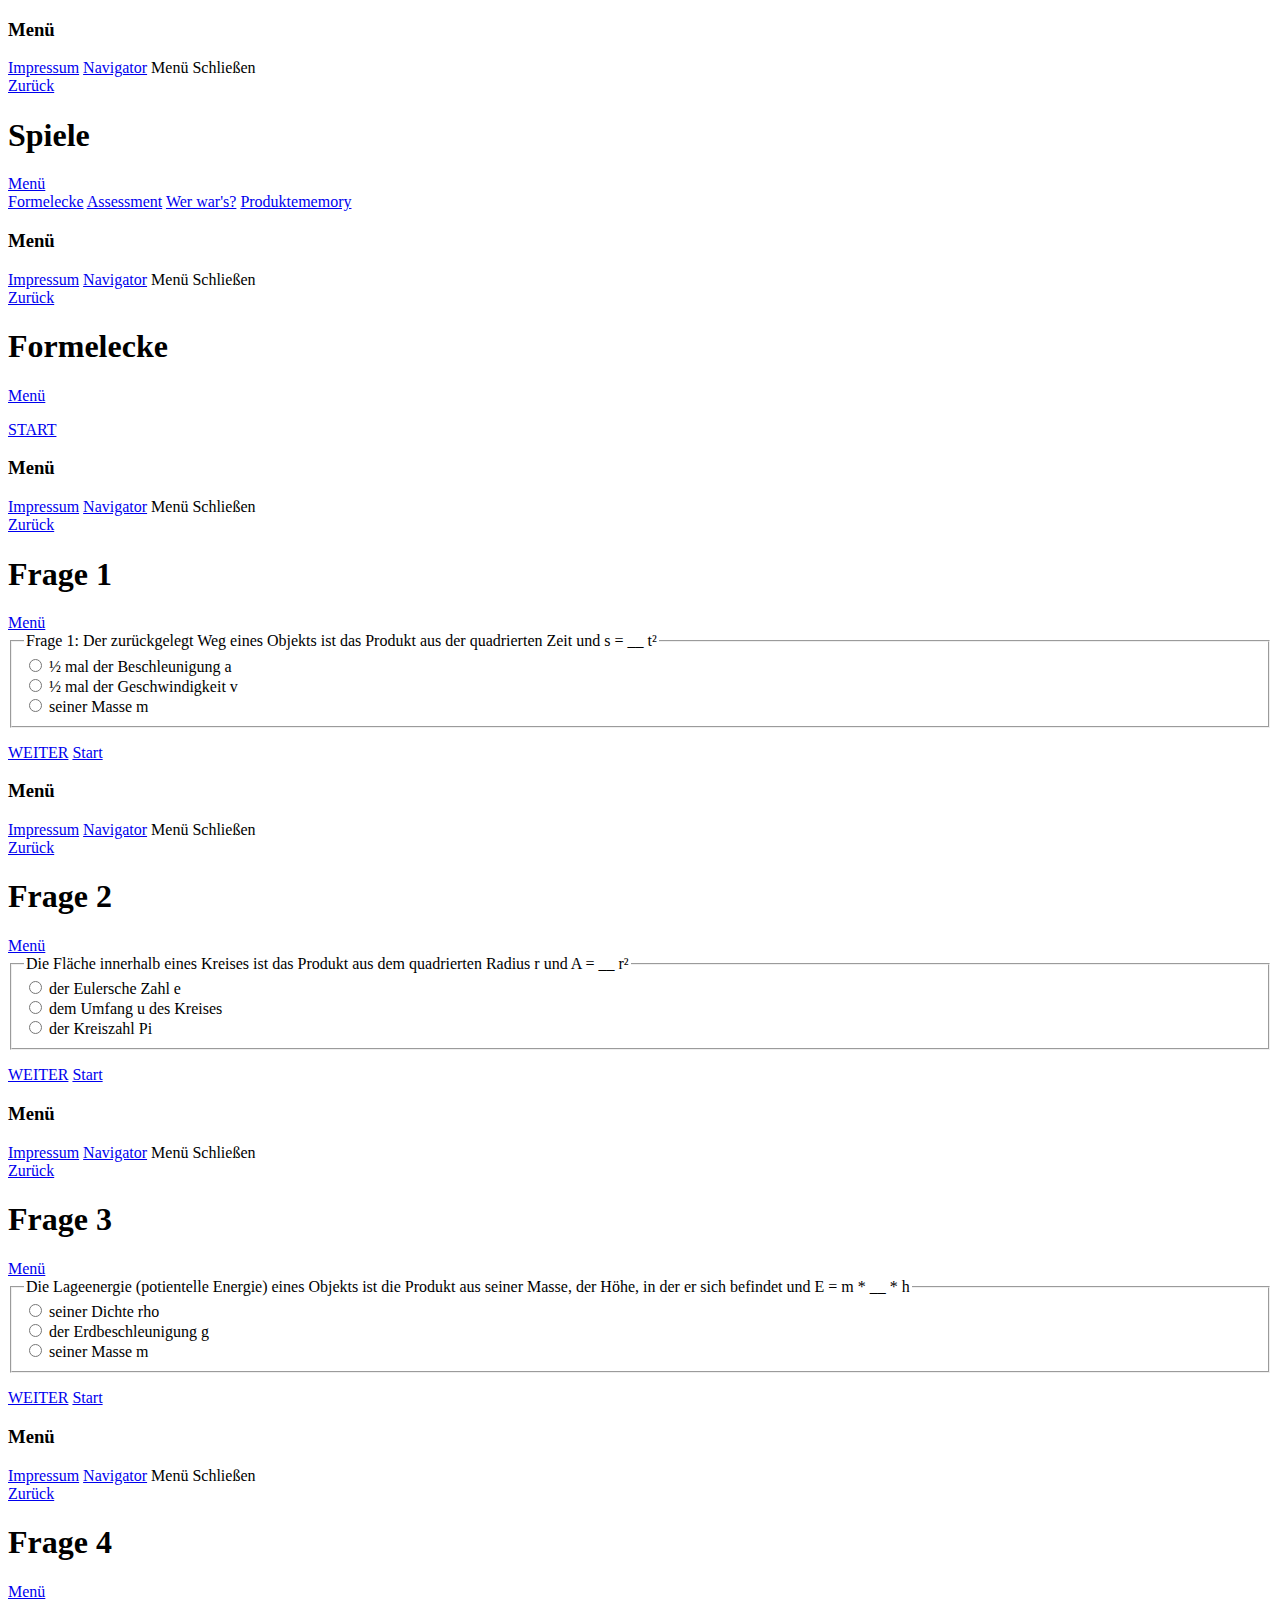
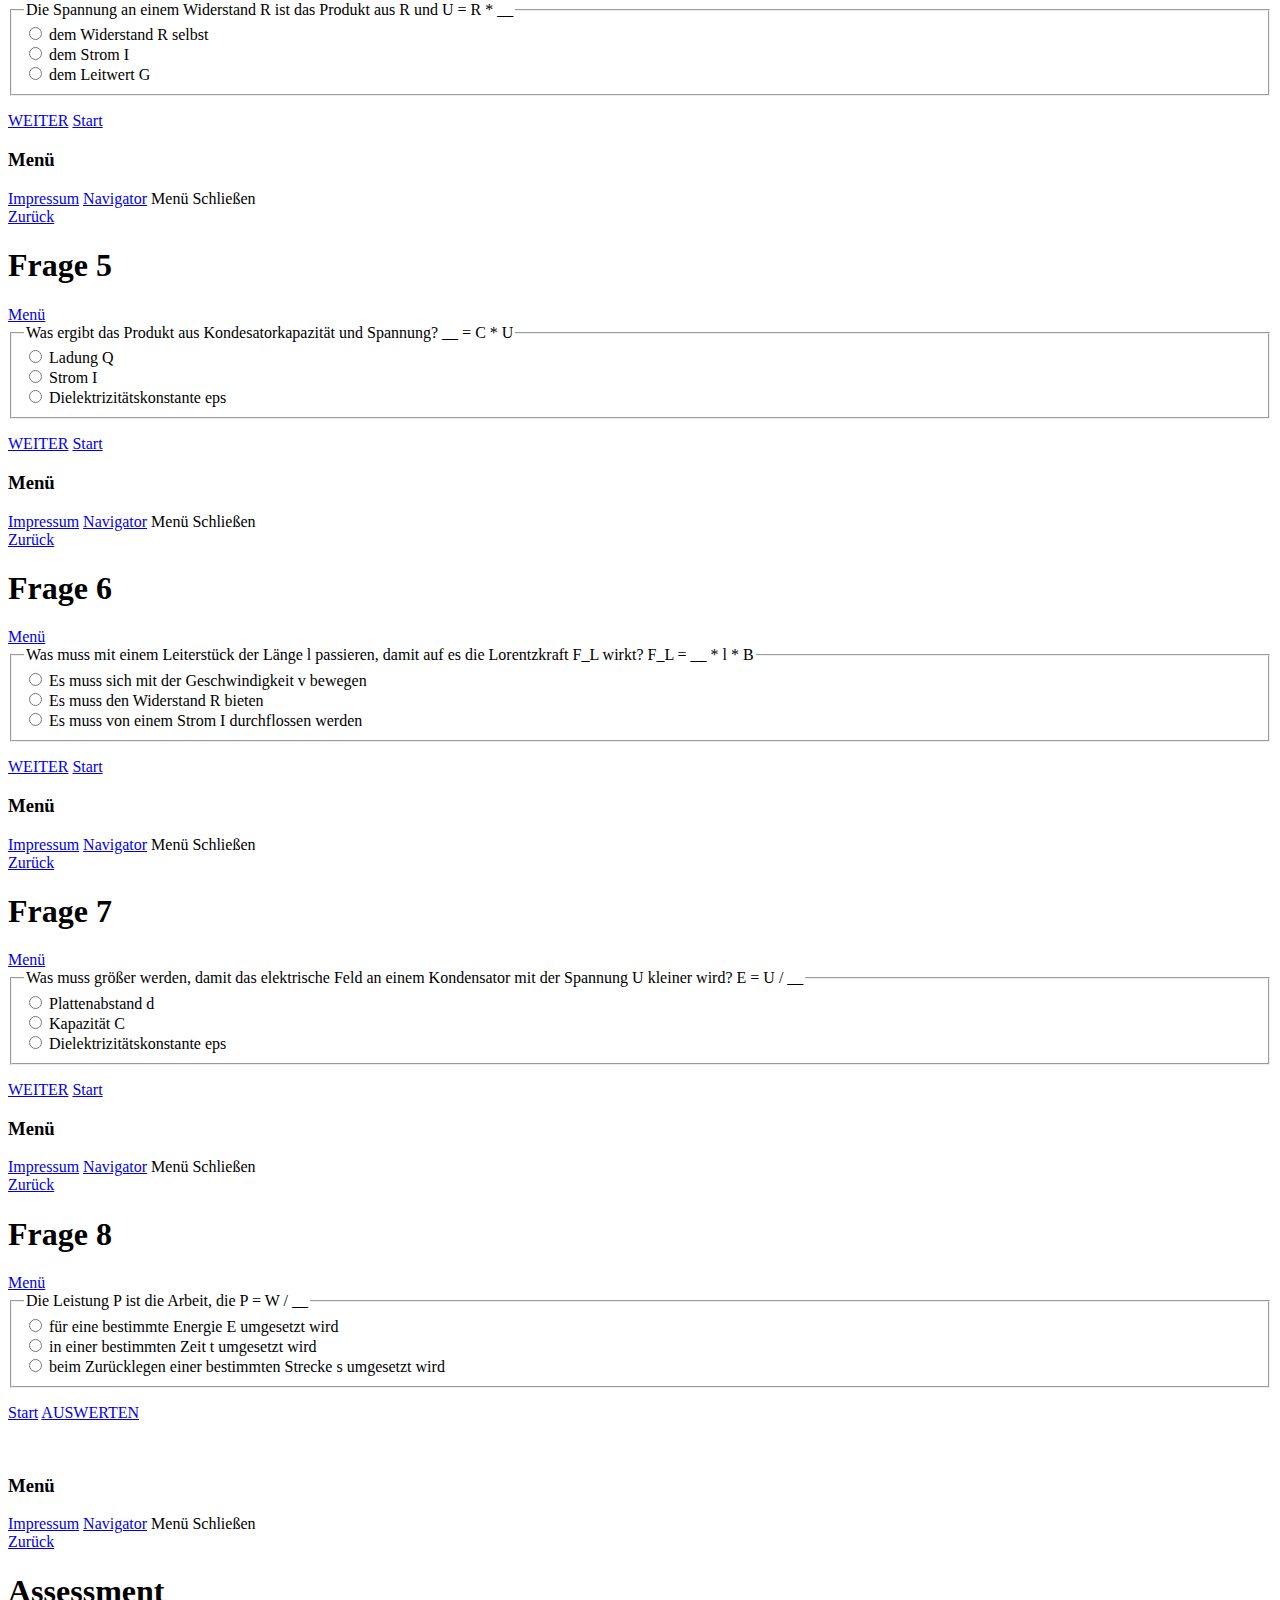
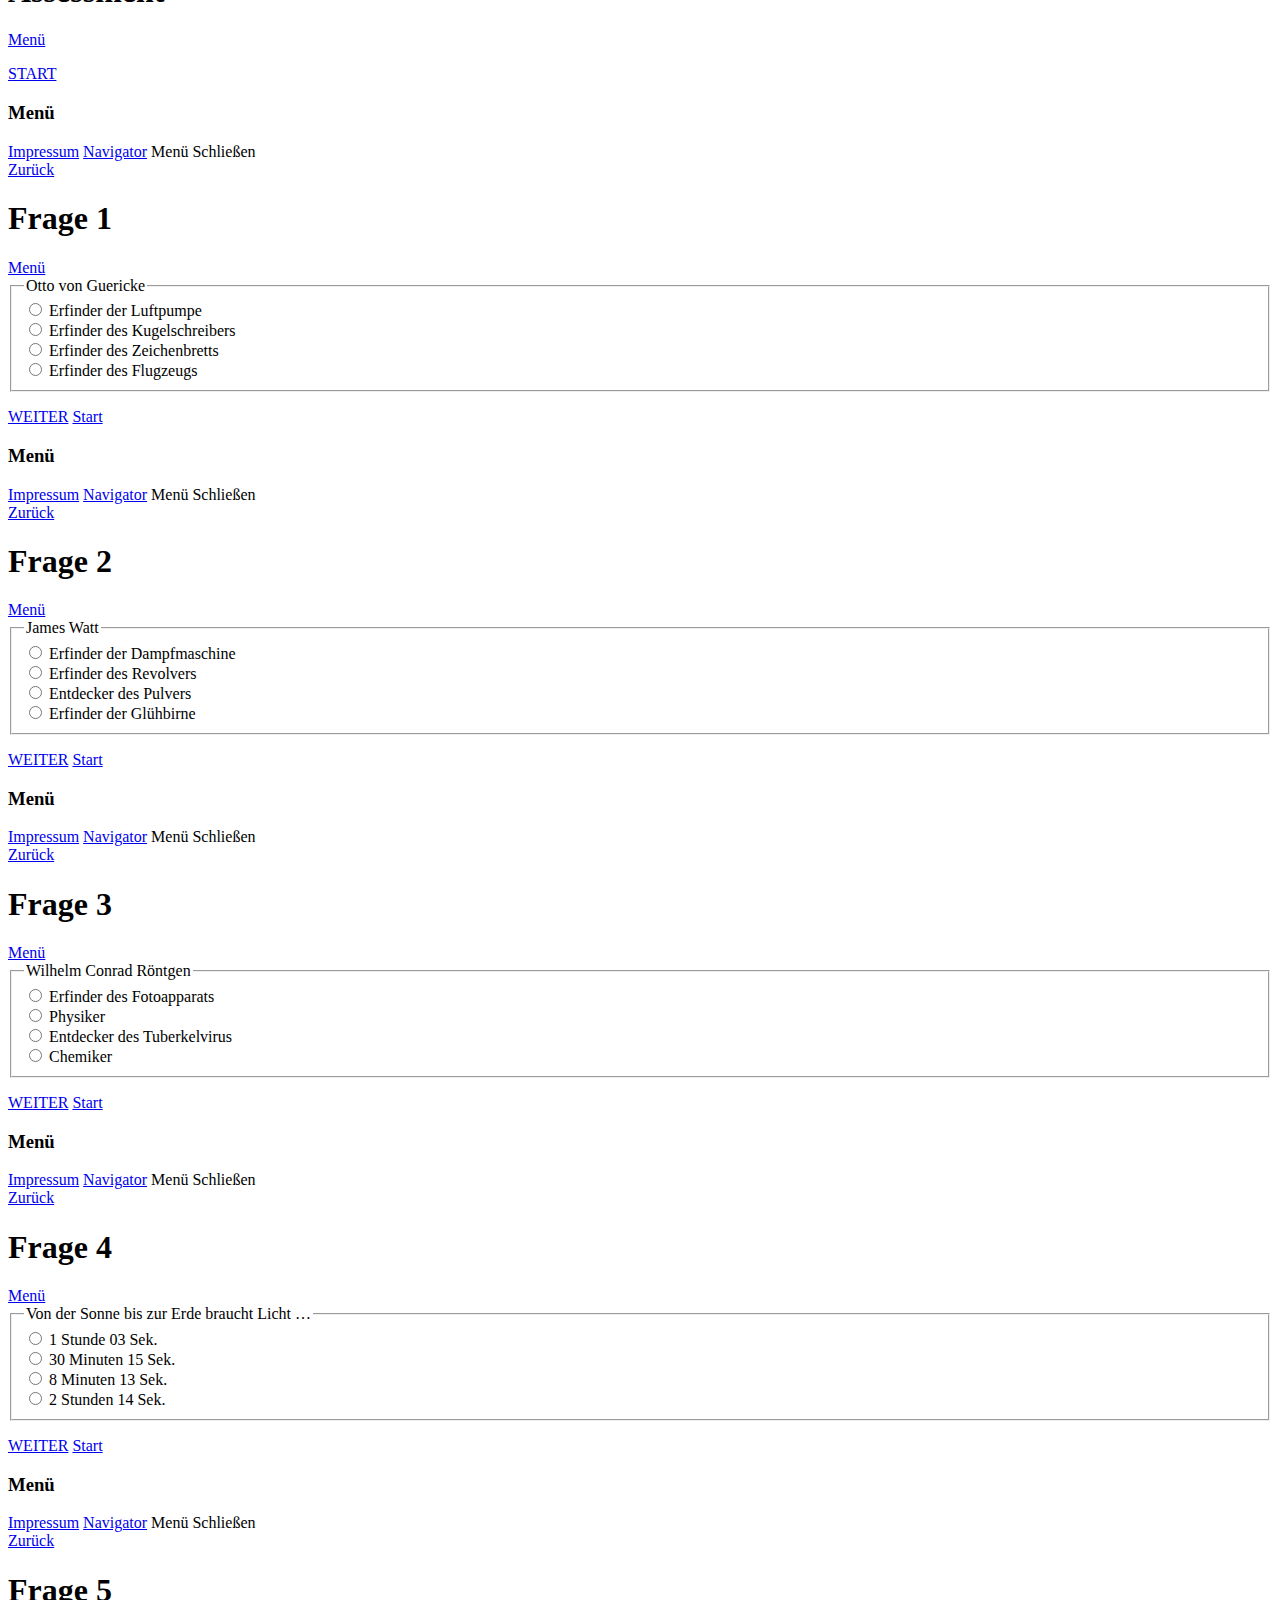
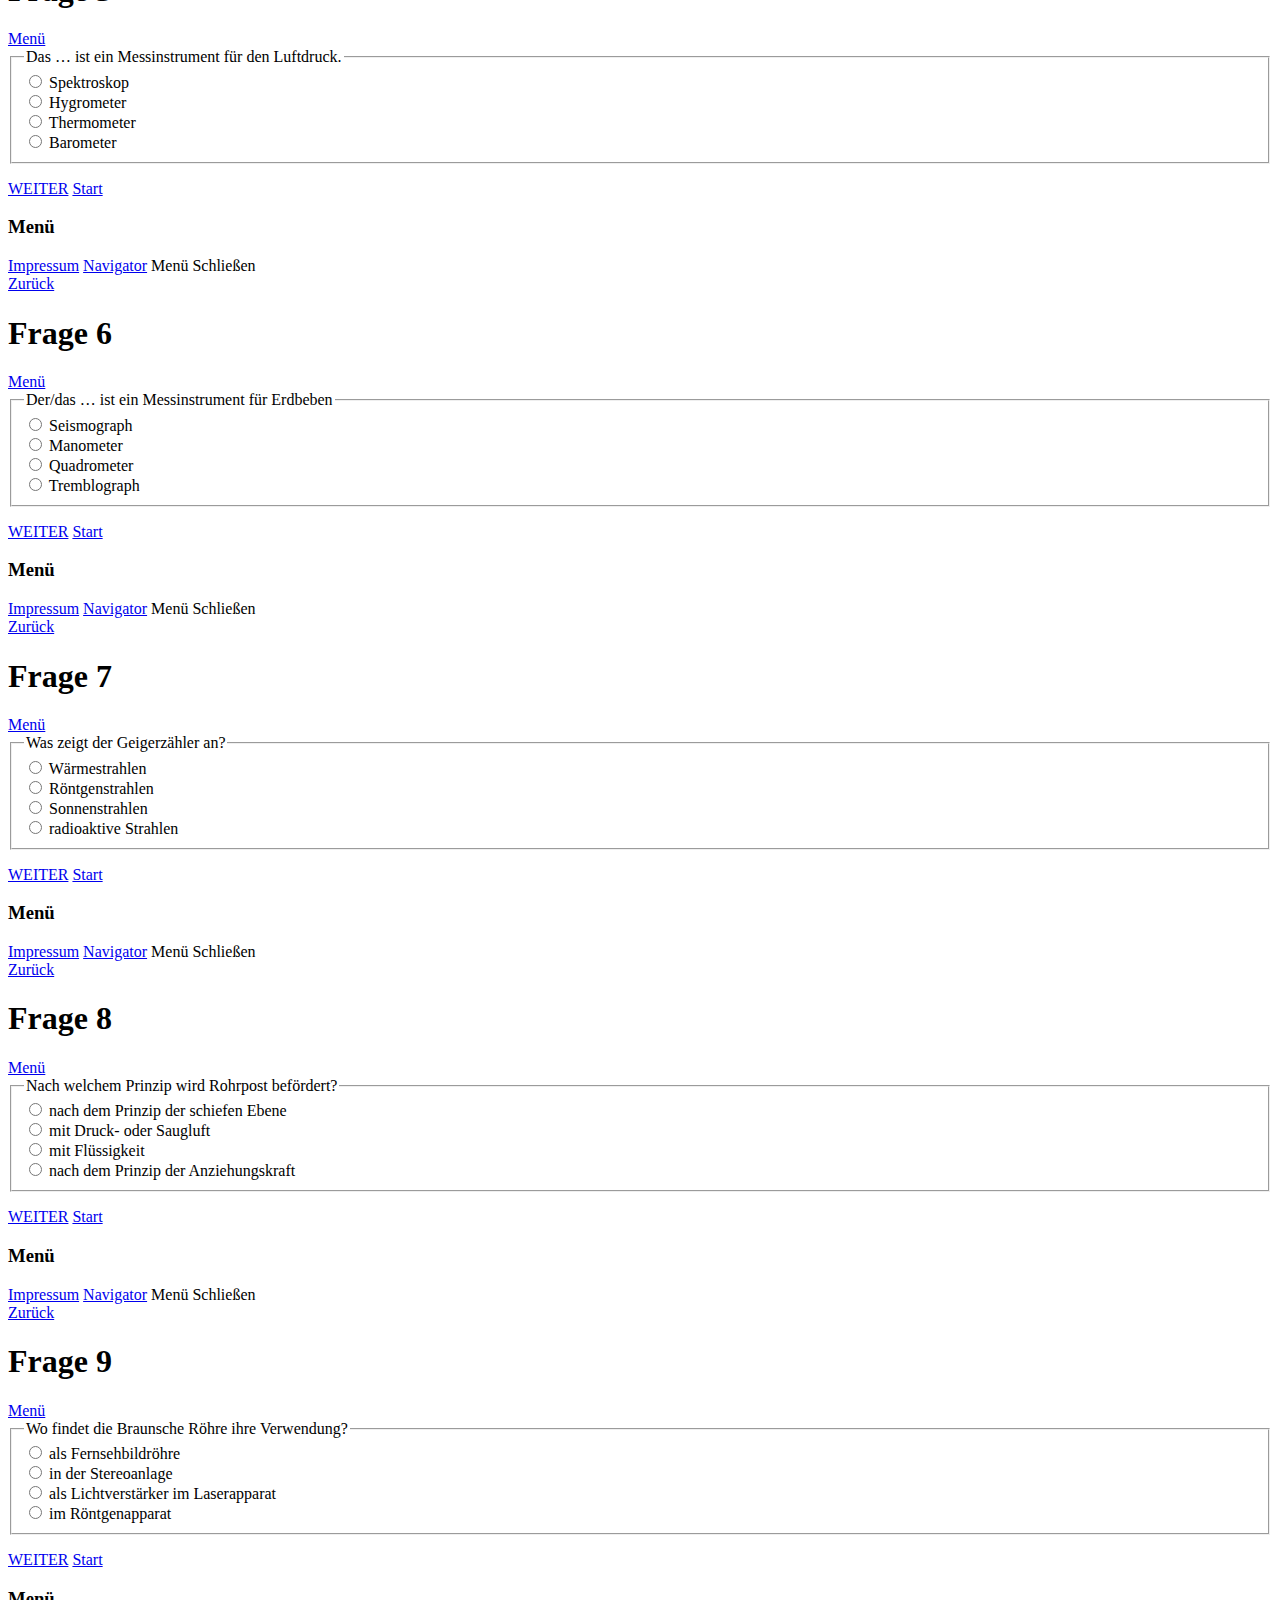
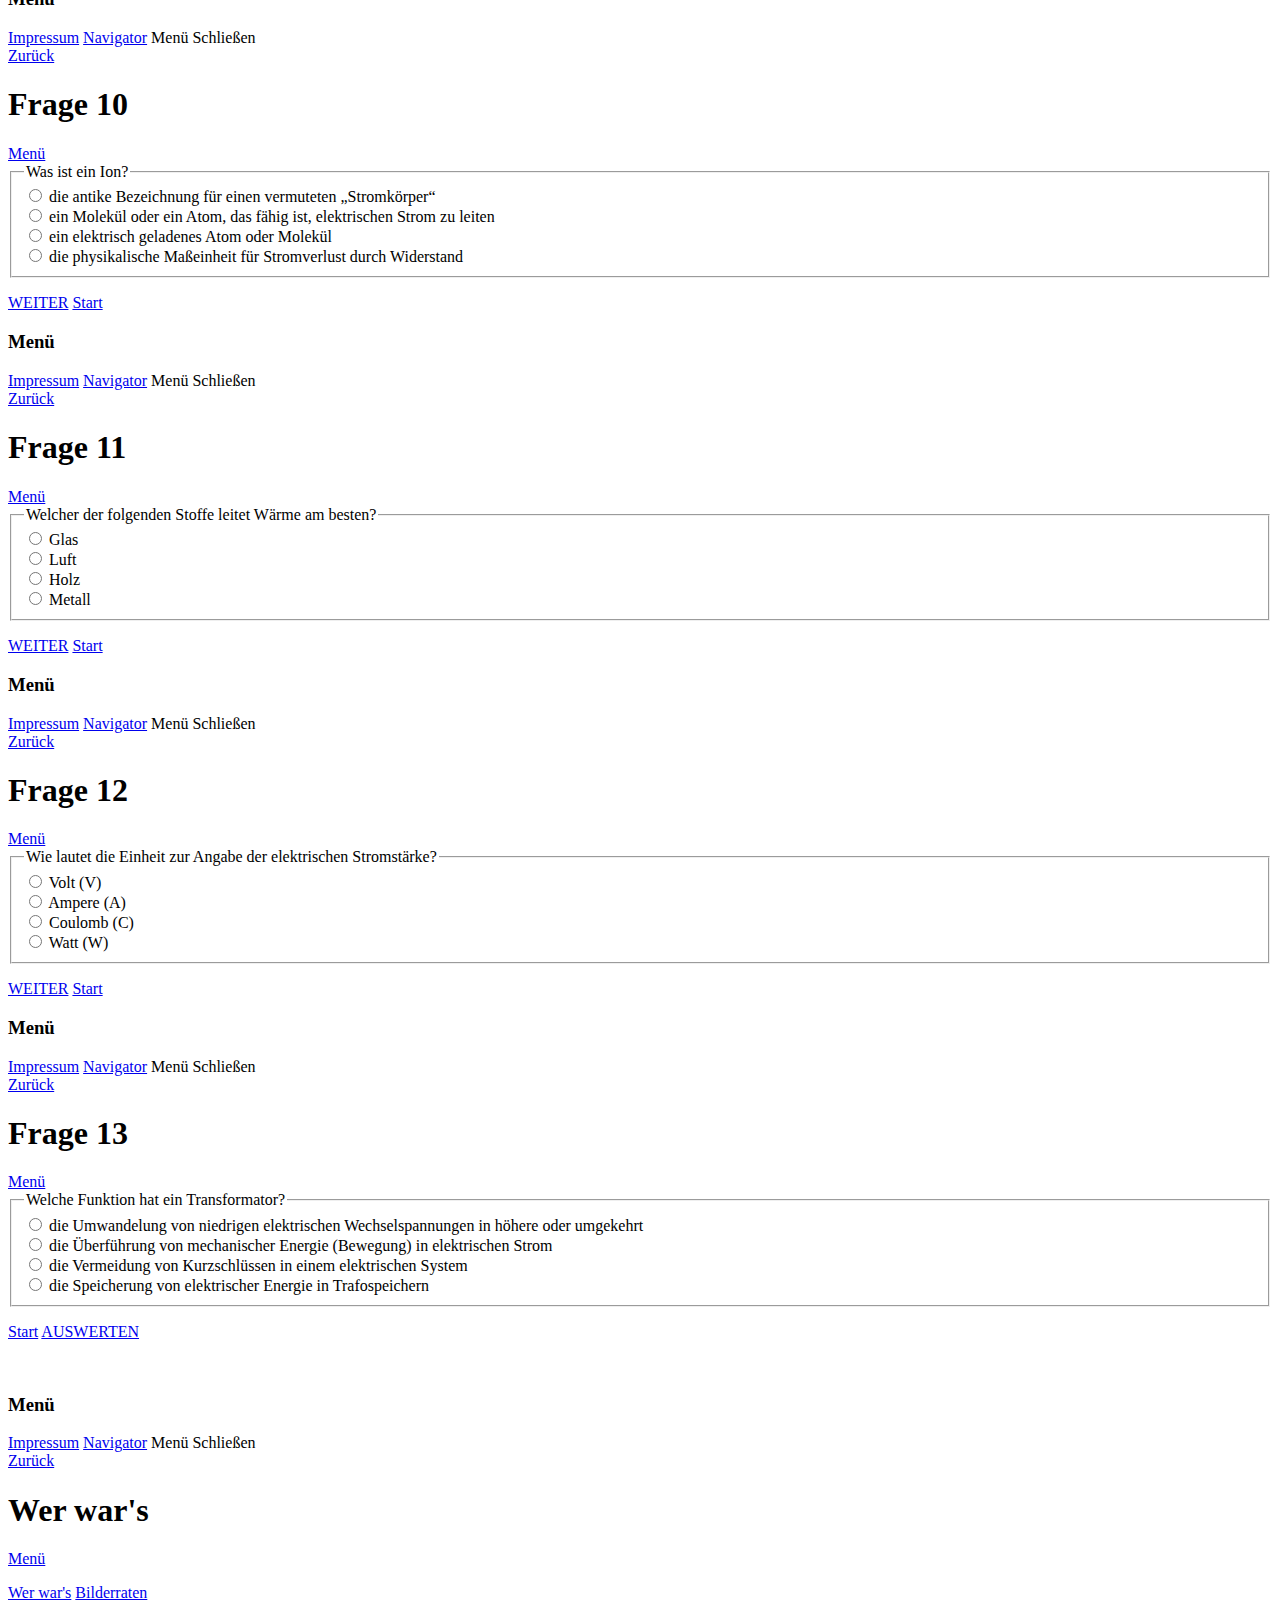
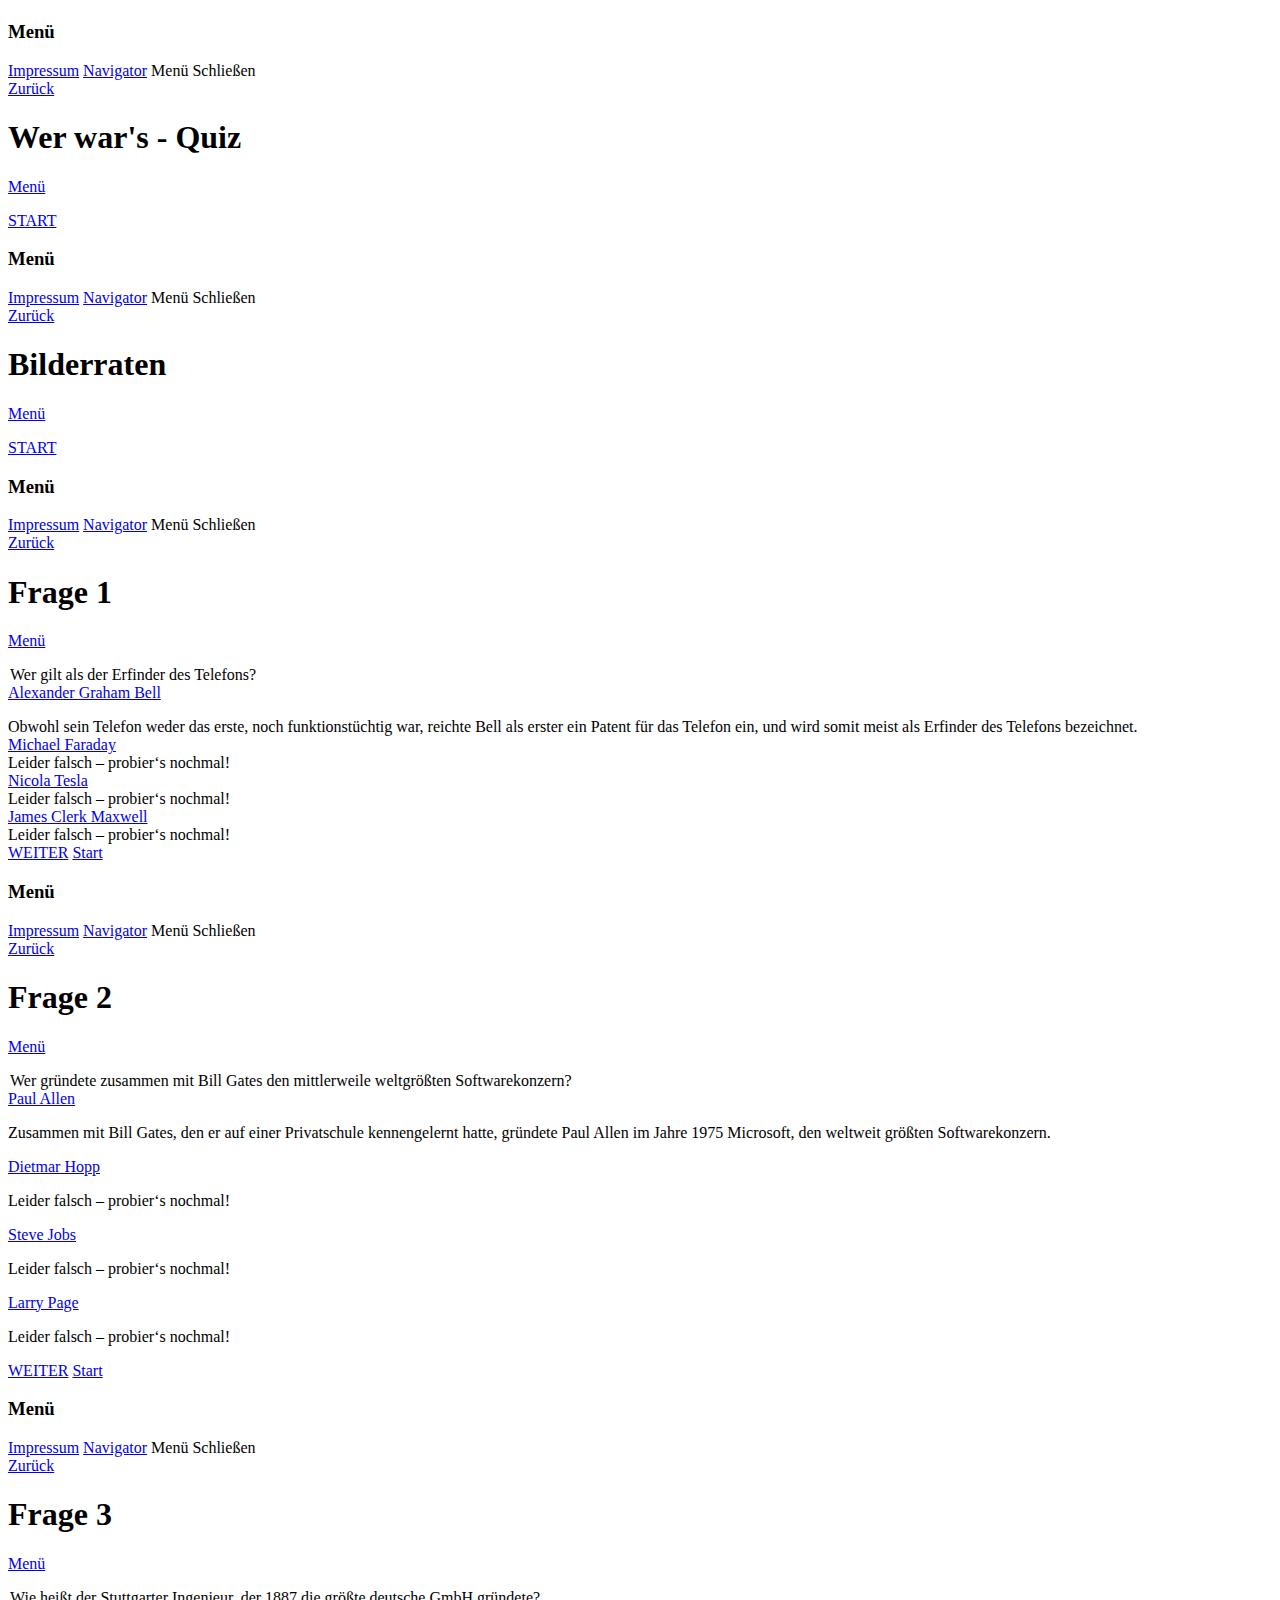
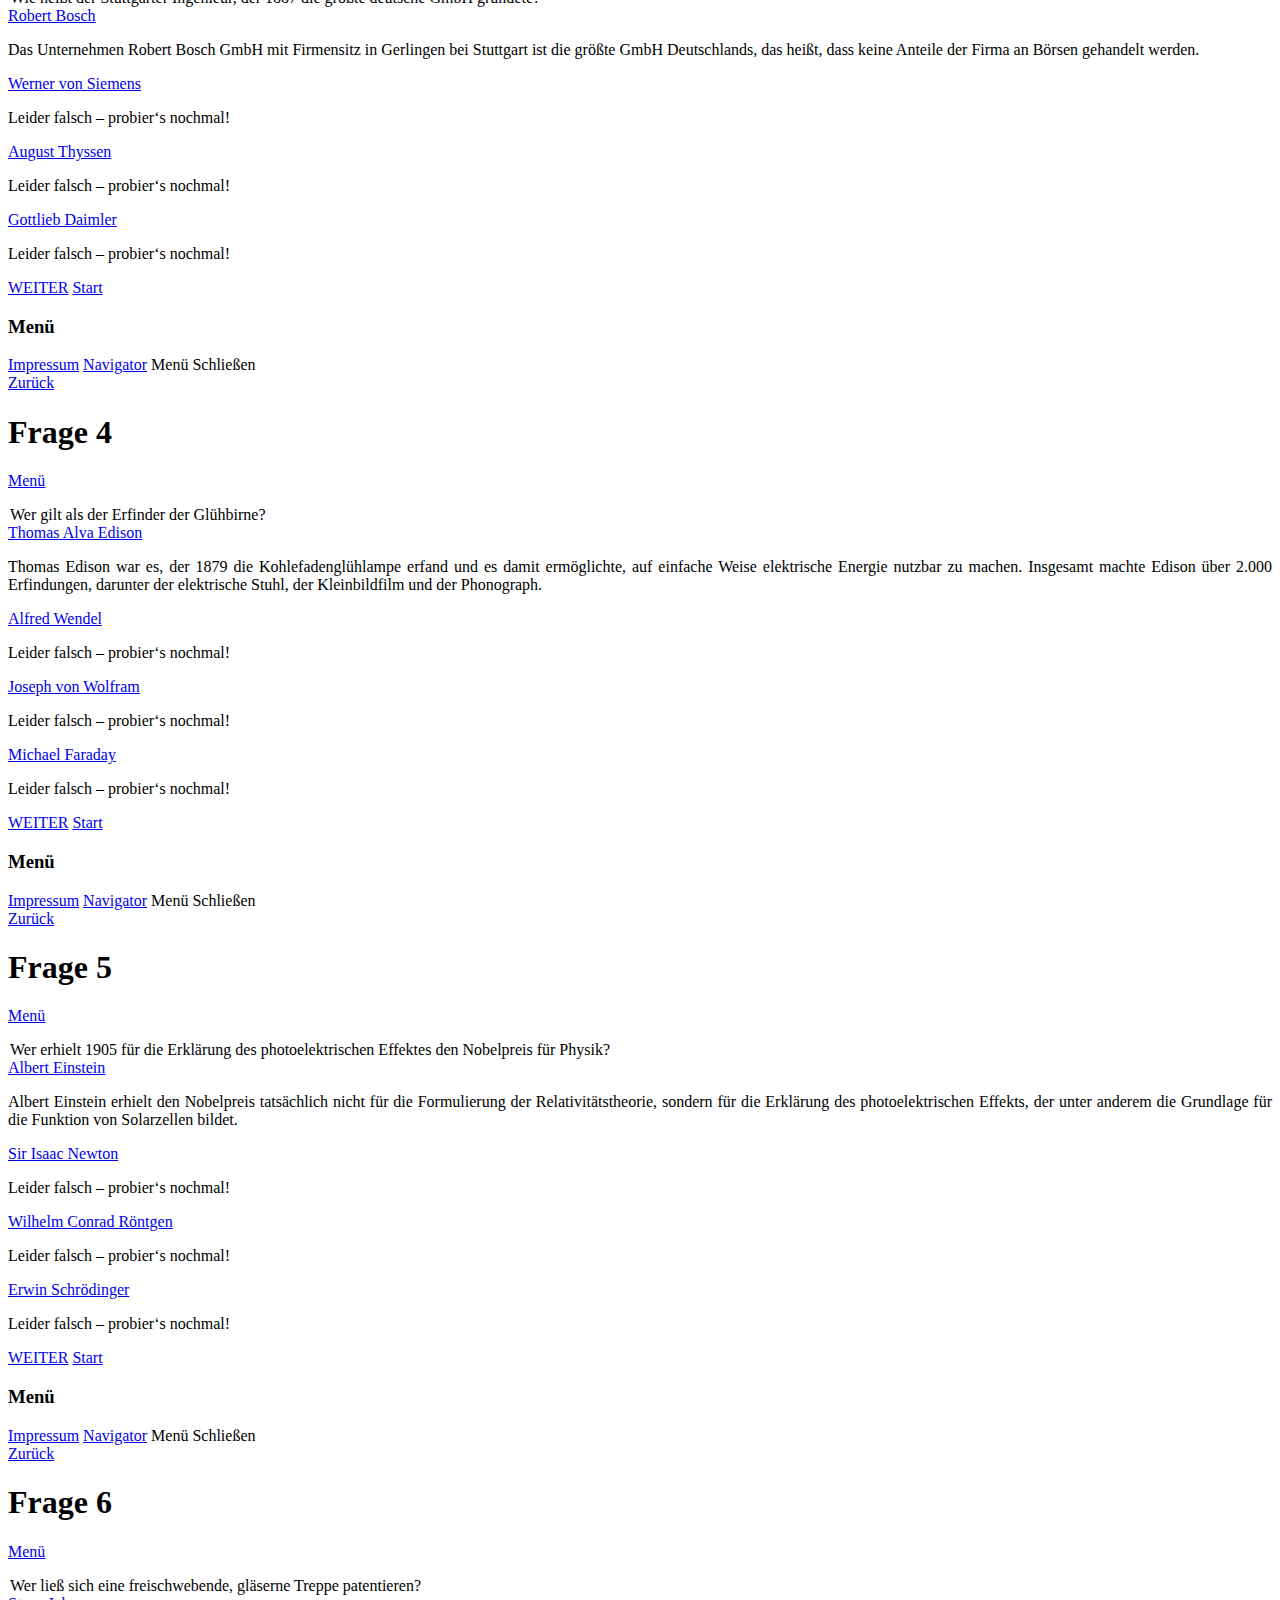
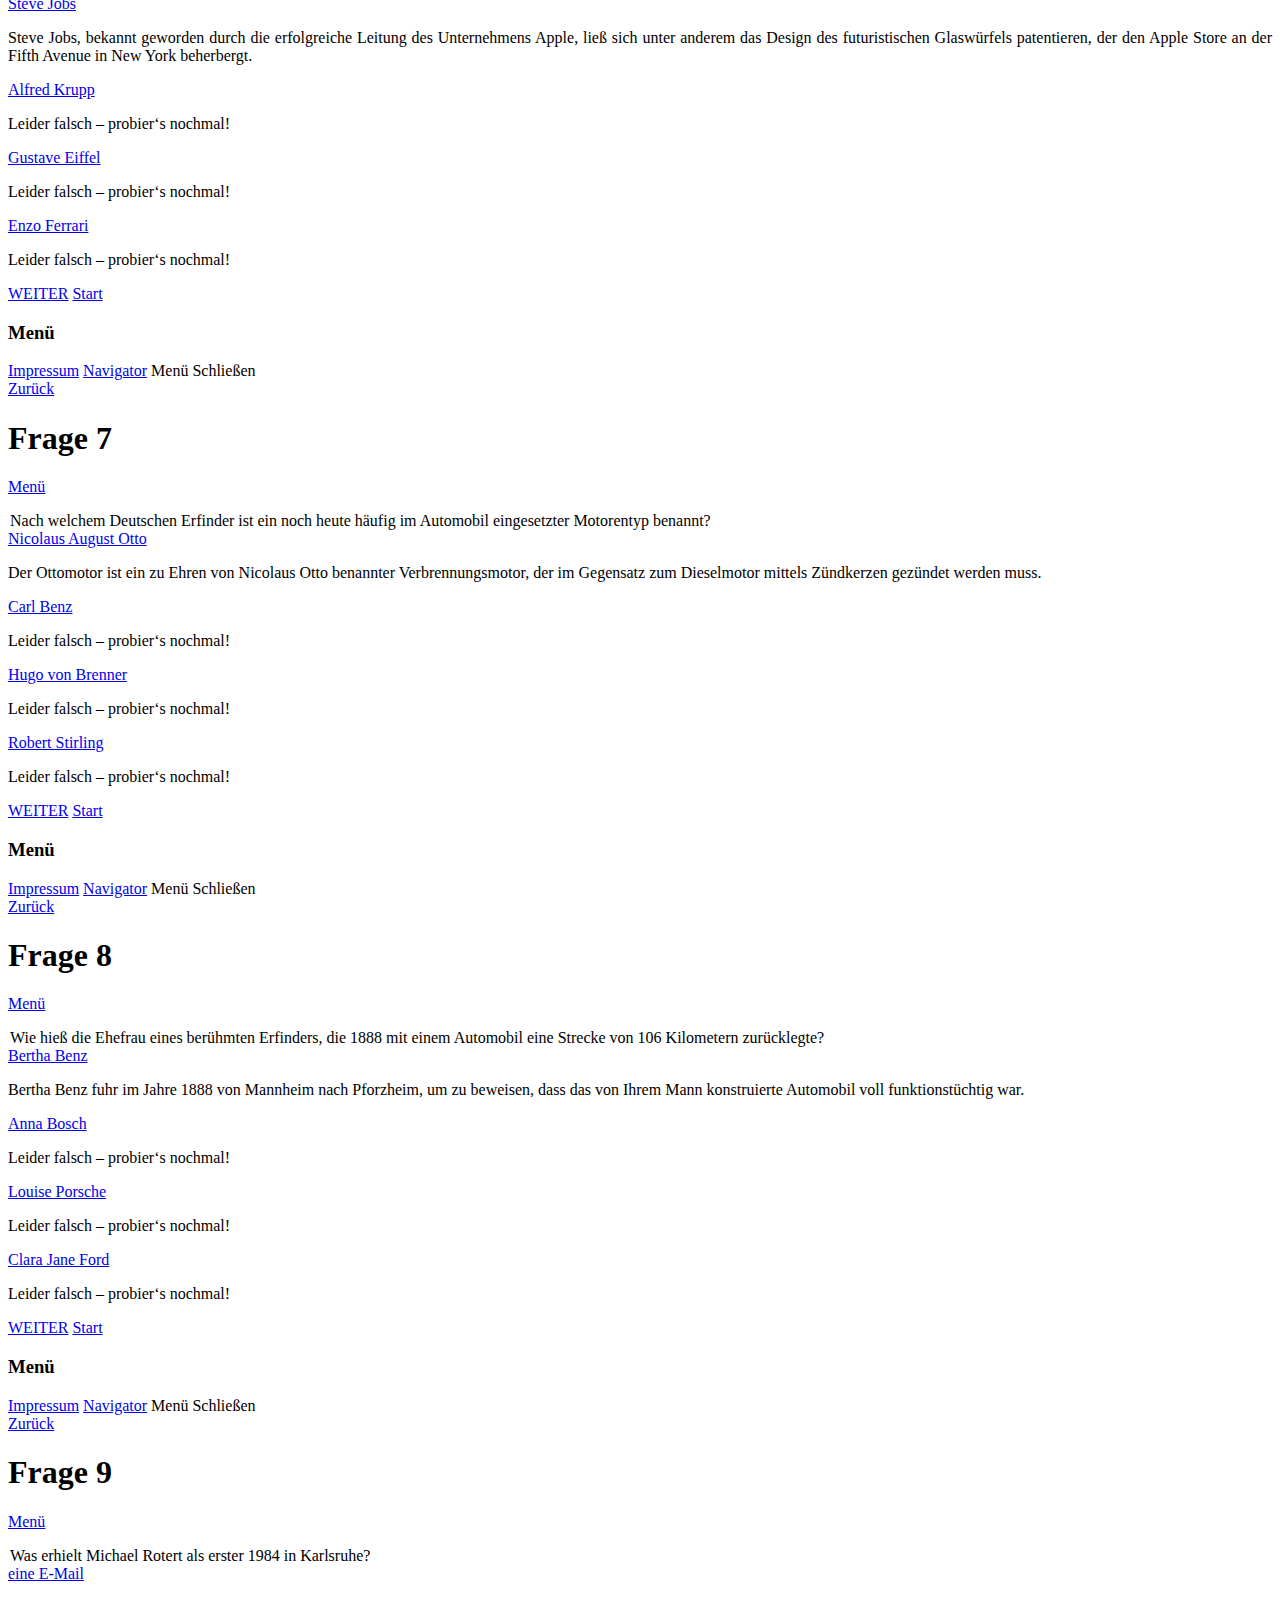
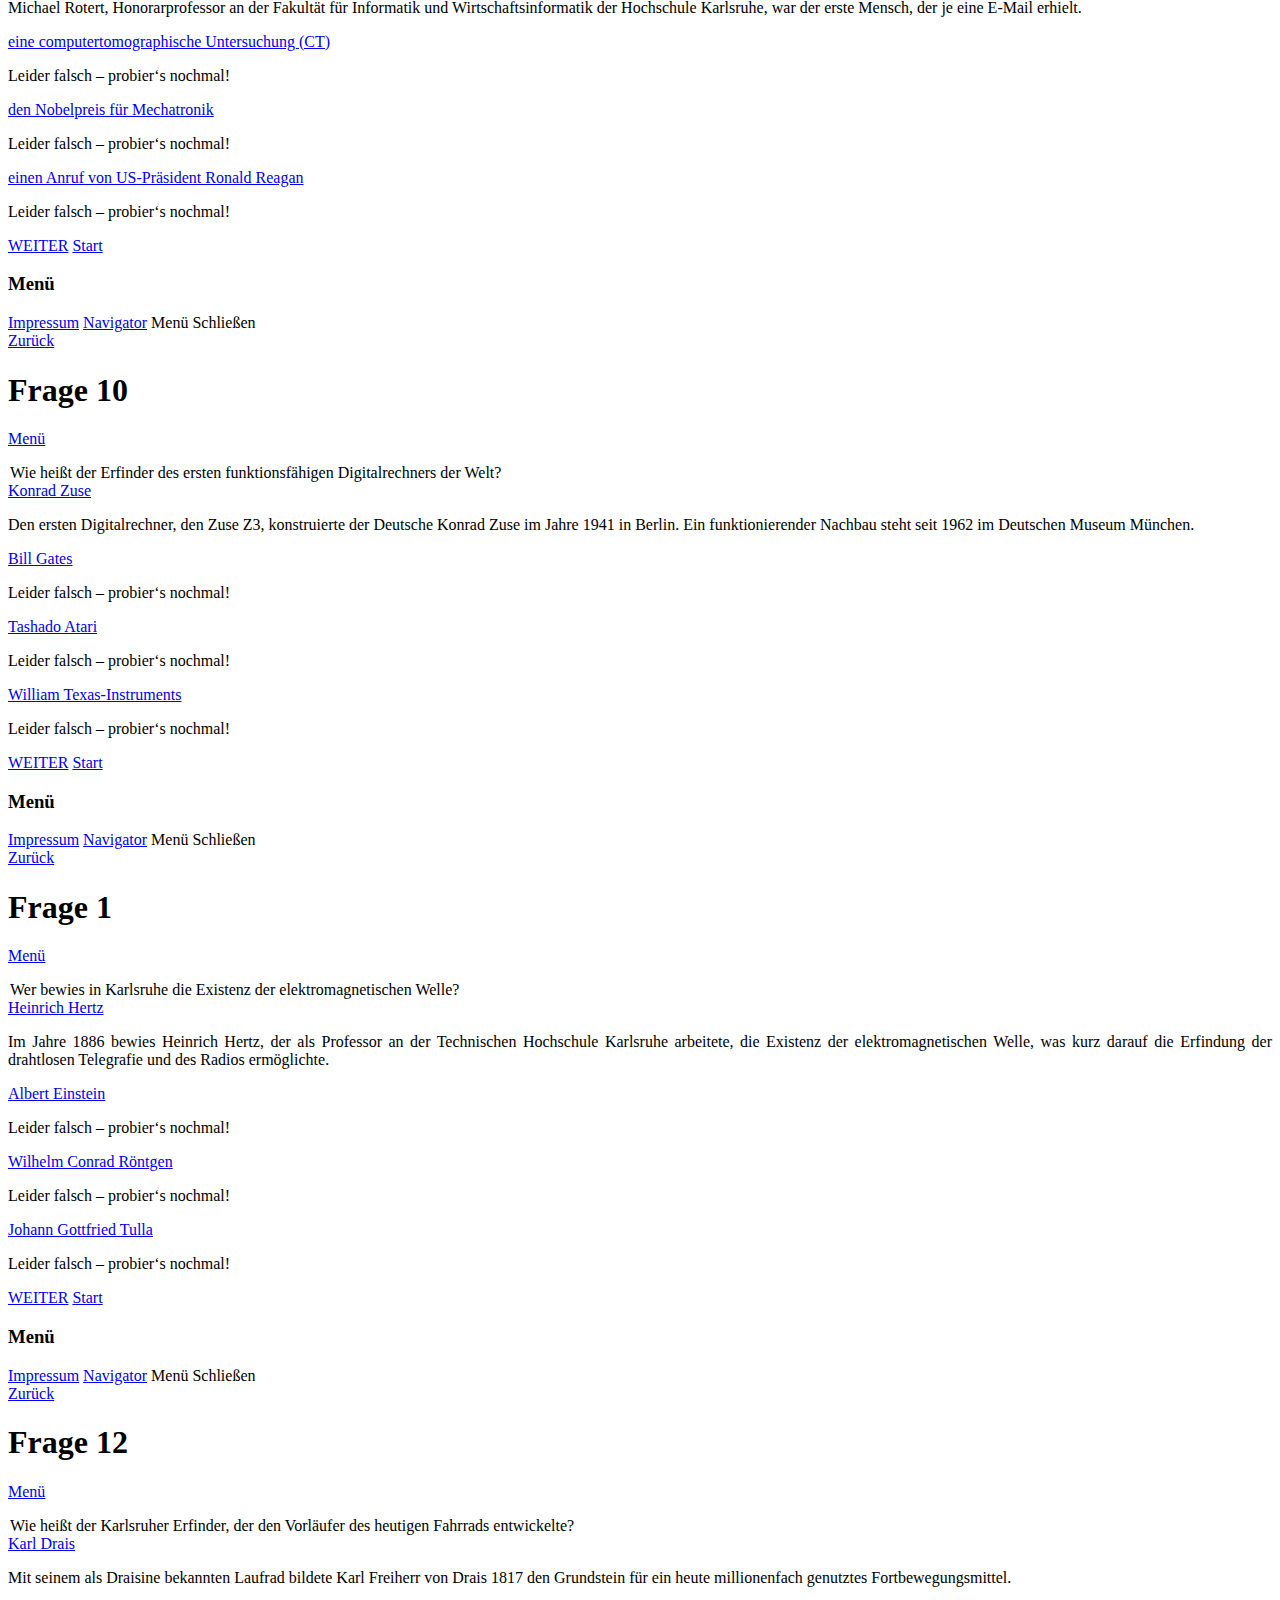
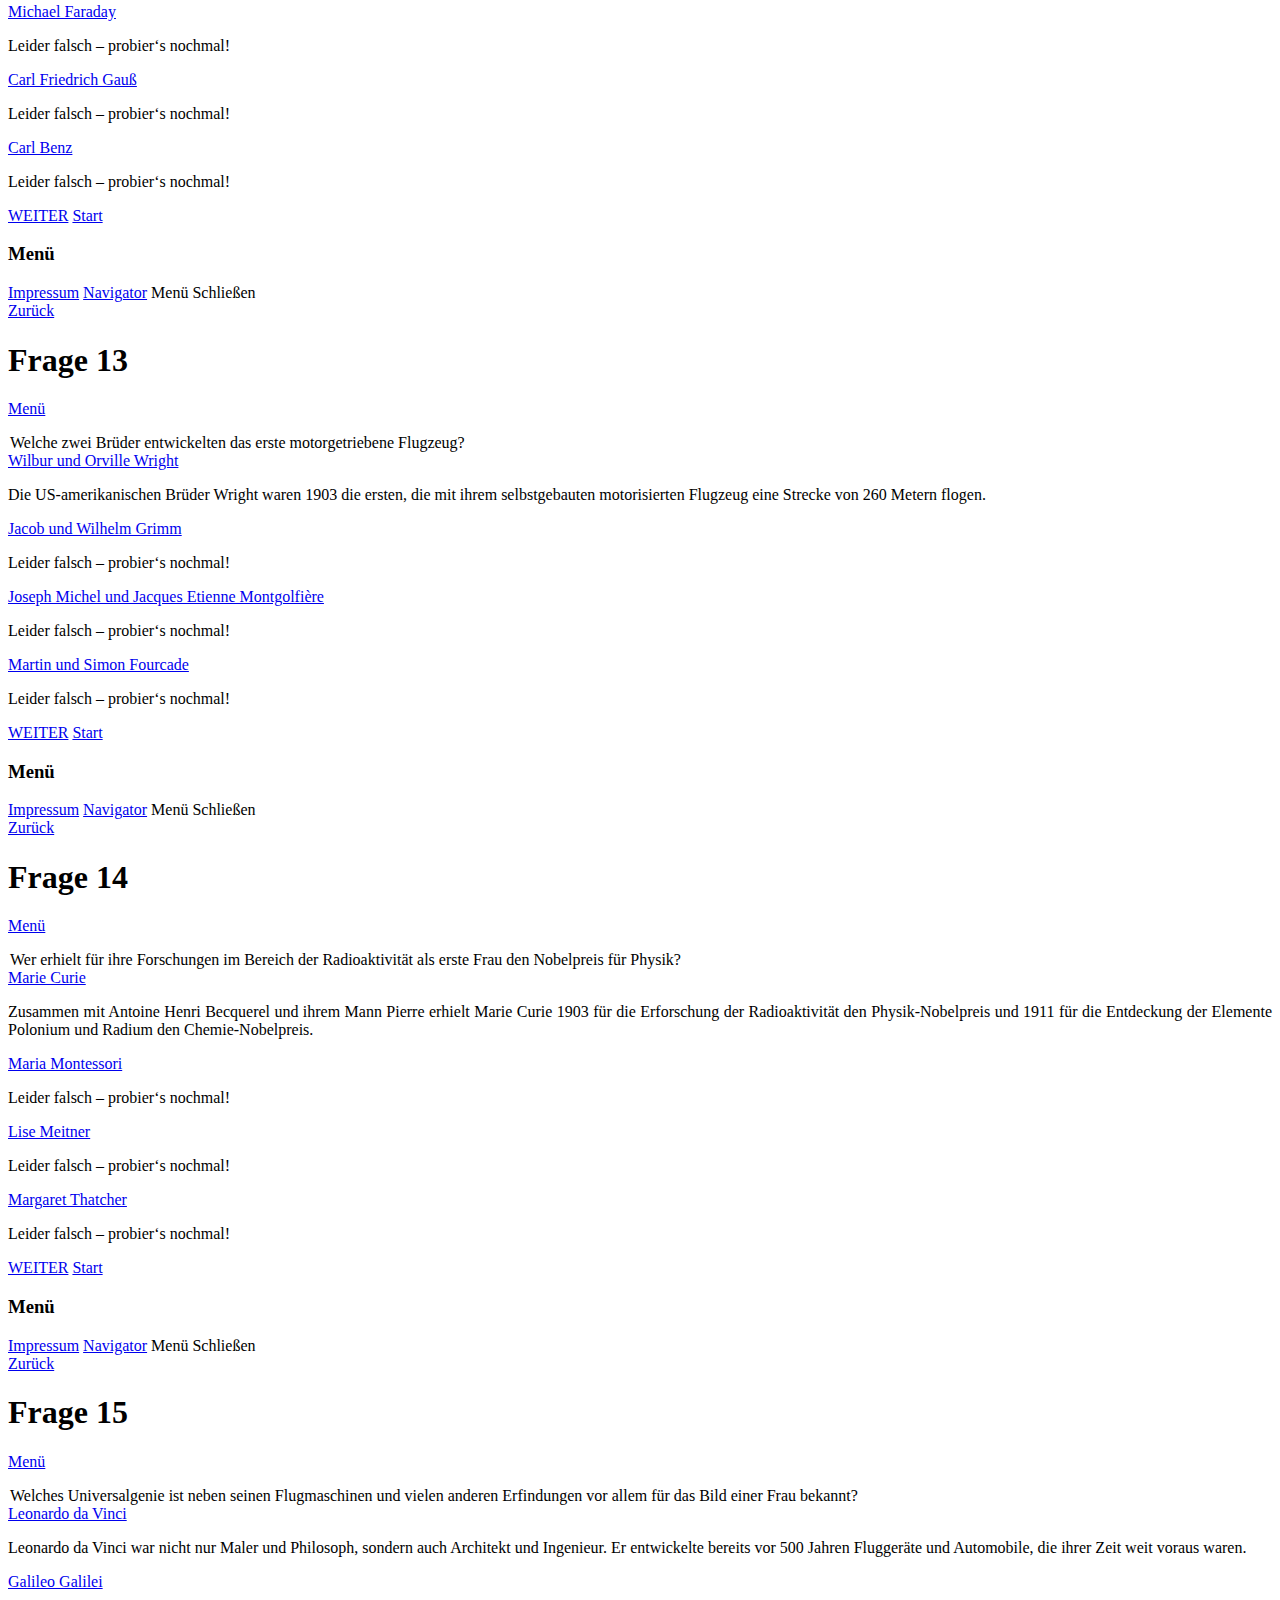
==== formelquiz.html @ 247b775e "1" ====
<!DOCTYPE HTML>

<html>
	<!-- HEADER -->
	<head>
		<meta http-equiv="Content-Type" content="text/html; charset=UTF-8"/>
		<meta name="viewport" content="width=device-width, initial-scale=1.0, maximum-scale=1.0, user-scalable=0">
		
		<title>Hochschule Karlsruhe - Studiengang Mechatronik</title>

		<!-- Einbindung der Stylesheets -->
		<link rel="stylesheet" type="text/css" href="styles/jquery.mobile.structure-1.3.2.min.css" />
		<link rel="stylesheet" type="text/css" href="styles/themes/20130807_MT_Theme.min.css" />

		
		<!-- Einbindung von jQuery und jQuery mobile -->
		<script type="text/javascript" src="js/jquery-1.10.1.min.js"></script>
		<script type="text/javascript" src="js/jquery.mobile-1.3.2.min.js"></script>
		
		<script type="text/javascript" src="phonegap.js"></script>
		<script type="text/javascript" src="barcodescanner.js"></script>
		
		<!-- Einbinden von Javascript --> 
		<script language="javascript" type="text/javascript" src="script_formeln.js"></script>
		<script language="javascript" type="text/javascript" src="script_assessment.js"></script>
		<script language="javascript" type="text/javascript" src="script_auswerten.js"></script>
		<script language="javascript" type="text/javascript" src="script_auswerten1.js"></script>
		
		<!-- Einbinden von JSON -->
		
	</head>

	<!-- BODY -->
		<div data-role="page" data-theme="a" id="Spiele" data-title="Hochschule Karlsruhe - Studiengang Mechatronik">
			<!-- Side panel -->	
			<div data-role="panel" data-theme="b" id="SidePanelSpiele" data-position="right" data-position-fixed="true" data-display="overlay">
				<h3>Menü</h3>
				<a data-role="button" data-theme="b" data-icon="info"   data-transition="flip" href="#Impressum">Impressum</a>
				<a data-role="button" data-theme="b" data-icon="search" data-transition="flip" href="main_topics/navigation.html" rel="external">Navigator</a>
				<!-- <a data-role="button" data-theme="b" data-icon="delete" onClick="navigator.app.exitApp();">MT-App Beenden</a> -->
				<a data-role="button" data-theme="b" data-icon="back"   data-rel="close">Menü Schließen</a>
			</div>

			<div data-role="header" data-position="fixed">
				<a data-role="button" data-icon="home" data-iconpos="notext" data-transition="slide" data-direction="reverse" href="#Main">Zurück</a>
				<h1>Spiele</h1>
				<a data-role="button" data-icon="grid" data-iconpos="notext" data-transition="slide" href="#SidePanelSpiele">Menü</a>
			</div>

			<div data-role="content">
				<div data-role="controlgroup">
					<a data-role="button" data-transition="slide" data-icon="arrow-r" data-iconpos="right" href="#Formelecke">Formelecke</a>
					<a data-role="button" data-transition="slide" data-icon="arrow-r" data-iconpos="right" href="#Assessment">Assessment</a>
					<a data-role="button" data-transition="slide" data-icon="arrow-r" data-iconpos="right" href="#Werwars">Wer war's?</a>
					<a data-role="button" data-transition="slide" data-icon="arrow-r" data-iconpos="right" href="#Produktememory">Produktememory</a>
				</div>
			</div>
		</div>
		
		<!-- Subtopics -->
		
		<div data-role="page" data-theme="a" id="Formelecke" data-title="Hochschule Karlsruhe - Studiengang Mechatronik">
			<!-- Side panel -->	
			<div data-role="panel" data-theme="b" id="SidePanelSpiele" data-position="right" data-position-fixed="true" data-display="overlay">
				<h3>Menü</h3>
				<a data-role="button" data-theme="b" data-icon="info"   data-transition="flip" href="#Impressum">Impressum</a>
				<a data-role="button" data-theme="b" data-icon="search" data-transition="flip" href="main_topics/navigation.html" rel="external">Navigator</a>
				<!-- <a data-role="button" data-theme="b" data-icon="delete" onClick="navigator.app.exitApp();">MT-App Beenden</a> -->
				<a data-role="button" data-theme="b" data-icon="back"   data-rel="close">Menü Schließen</a>
			</div>
			
			<div data-role="header" data-position="fixed">
				<a data-role="button" data-icon="home" data-iconpos="notext" data-transition="slide" data-direction="reverse" href="#Main">Zurück</a>
				<h1>Formelecke</h1>
				<a data-role="button" data-icon="grid" data-iconpos="notext" data-transition="slide" href="#SidePanelSpiele">Menü</a>
			</div>
			
			<div data-role="content">
				<p>
					<a href="#Frage1" data-role="button" data-inline="true">START</a>
				</p>
			</div>
		</div>
		
		<div data-role="page" data-theme="a" id="Frage1" data-title="Hochschule Karlsruhe - Studiengang Mechatronik">
			<!-- Side panel -->	
			<div data-role="panel" data-theme="b" id="SidePanelSpiele" data-position="right" data-position-fixed="true" data-display="overlay">
				<h3>Menü</h3>
				<a data-role="button" data-theme="b" data-icon="info"   data-transition="flip" href="#Impressum">Impressum</a>
				<a data-role="button" data-theme="b" data-icon="search" data-transition="flip" href="main_topics/navigation.html" rel="external">Navigator</a>
				<!-- <a data-role="button" data-theme="b" data-icon="delete" onClick="navigator.app.exitApp();">MT-App Beenden</a> -->
				<a data-role="button" data-theme="b" data-icon="back"   data-rel="close">Menü Schließen</a>
			</div>
			
			<div data-role="header" data-position="fixed">
				<a data-role="button" data-icon="home" data-iconpos="notext" data-transition="slide" data-direction="reverse" href="#Main">Zurück</a>
				<h1>Frage 1</h1>
				<a data-role="button" data-icon="grid" data-iconpos="notext" data-transition="slide" href="#SidePanelSpiele">Menü</a>
			</div>
			
			<div data-role="content">
				<form>
					<fieldset data-role="controlgroup">
						<legend>Frage 1: <span id="jFrage1"></span><br></legend>
						<input name="falsch" id="falsch-1a" value="on" type="radio">
						<label for="falsch-1a"><span id="j1Antwort1"></span><br></label>
						<input name="richtig1" id="richtig-1b" value="off" type="radio">
						<label for="richtig-1b"><span id="j1Antwort2"></span><br></label>
						<input name="falsch" id="falsch-1c" value="other" type="radio">
						<label for="falsch-1c"><span id="j1Antwort3"></span><br></label>
					</fieldset>					
				</form>

				<script>
					var JSON1={
						"Frage":"Der zurückgelegt Weg eines Objekts ist das Produkt aus der quadrierten Zeit und s = __ t²",
						"Antwort1":"½ mal der Beschleunigung a", 
						"Antwort2":"½ mal der Geschwindigkeit v",
						"Antwort3":"seiner Masse m"
					};
					document.getElementById("jFrage1").innerHTML=JSON1.Frage  
					document.getElementById("j1Antwort1").innerHTML=JSON1.Antwort1  
					document.getElementById("j1Antwort2").innerHTML=JSON1.Antwort2  
					document.getElementById("j1Antwort3").innerHTML=JSON1.Antwort3  
				</script>
				<!-- <script type="text/javascript"  src="script_auswerten.js">
				</script> -->
				<p>
					<a href="#Frage2" data-role="button" data-inline="true">WEITER</a>
					<a href="#Frage1" data-role="button" data-inline="true">Start</a>
				</p>
			</div>
		</div>
		
		<div data-role="page" data-theme="a" id="Frage2" data-title="Hochschule Karlsruhe - Studiengang Mechatronik">
			<!-- Side panel -->	
			<div data-role="panel" data-theme="b" id="SidePanelSpiele" data-position="right" data-position-fixed="true" data-display="overlay">
				<h3>Menü</h3>
				<a data-role="button" data-theme="b" data-icon="info"   data-transition="flip" href="#Impressum">Impressum</a>
				<a data-role="button" data-theme="b" data-icon="search" data-transition="flip" href="main_topics/navigation.html" rel="external">Navigator</a>
				<!-- <a data-role="button" data-theme="b" data-icon="delete" onClick="navigator.app.exitApp();">MT-App Beenden</a> -->
				<a data-role="button" data-theme="b" data-icon="back"   data-rel="close">Menü Schließen</a>
			</div>
			
			<div data-role="header" data-position="fixed">
				<a data-role="button" data-icon="home" data-iconpos="notext" data-transition="slide" data-direction="reverse" href="#Main">Zurück</a>
				<h1>Frage 2</h1>
				<a data-role="button" data-icon="grid" data-iconpos="notext" data-transition="slide" href="#SidePanelSpiele">Menü</a>
			</div>
			
			<div data-role="content">
				<form>
					<fieldset data-role="controlgroup">
						<legend><span id="jFrage2"></span><br></legend>
						<input name="falsch" id="falsch-2a" value="on" type="radio">
						<label for="falsch-2a"><span id="j2Antwort1"></span><br></label>
						<input name="falsch" id="falsch-2b" value="off" type="radio">
						<label for="falsch-2b"><span id="j2Antwort2"></span><br></label>
						<input name="richtig1" id="richtig-2c" value="other" type="radio">
						<label for="richtig-2c"><span id="j2Antwort3"></span><br></label>
					</fieldset>					
				</form>
			<!--	<script>
					$.getJSON("formeln.json", function(json) {
					var div_data = json.2[1].Frage;
					$('#Frage2').append(div_data);
					});
					
					<!-- $.getJSON("formeln1.js", function(json){
					<!--alert("JSON Data: " + json.1[0].Frage);
					<!--});
					
					$.getJSON("formeln.json", function(json) {
					var div_data = json.2[1].Antwort1;
					$('#Antwort1').append(div_data);
					
					$.getJSON("formeln.json", function(json) {
					var div_data = json.2[1].Antwort2;
					$('#Antwort2').append(div_data);
					
					$.getJSON("formeln.json", function(json) {
					var div_data = json.2[1].Antwort3;
					$('#Antwort3').append(div_data);
				</script> -->
				
				<script>
					var JSON2={
						"Frage":"Die Fläche innerhalb eines Kreises ist das Produkt aus dem quadrierten Radius r und A = __ r²",
						"Antwort1":"der Eulersche Zahl e", 
						"Antwort2":"dem Umfang u des Kreises",
						"Antwort3":"der Kreiszahl Pi"
					};
					document.getElementById("jFrage2").innerHTML=JSON2.Frage  
					document.getElementById("j2Antwort1").innerHTML=JSON2.Antwort1  
					document.getElementById("j2Antwort2").innerHTML=JSON2.Antwort2  
					document.getElementById("j2Antwort3").innerHTML=JSON2.Antwort3  
				</script>
				<!-- 2. Frage + Antworten -->
				<p>
					<a href="#Frage3" data-role="button" data-inline="true">WEITER</a>
					<a href="#Frage1" data-role="button" data-inline="true">Start</a>
				</p>
			</div>
		</div>
		
		<div data-role="page" data-theme="a" id="Frage3" data-title="Hochschule Karlsruhe - Studiengang Mechatronik">
			<!-- Side panel -->	
			<div data-role="panel" data-theme="b" id="SidePanelSpiele" data-position="right" data-position-fixed="true" data-display="overlay">
				<h3>Menü</h3>
				<a data-role="button" data-theme="b" data-icon="info"   data-transition="flip" href="#Impressum">Impressum</a>
				<a data-role="button" data-theme="b" data-icon="search" data-transition="flip" href="main_topics/navigation.html" rel="external">Navigator</a>
				<!-- <a data-role="button" data-theme="b" data-icon="delete" onClick="navigator.app.exitApp();">MT-App Beenden</a> -->
				<a data-role="button" data-theme="b" data-icon="back"   data-rel="close">Menü Schließen</a>
			</div>
			
			<div data-role="header" data-position="fixed">
				<a data-role="button" data-icon="home" data-iconpos="notext" data-transition="slide" data-direction="reverse" href="#Main">Zurück</a>
				<h1>Frage 3</h1>
				<a data-role="button" data-icon="grid" data-iconpos="notext" data-transition="slide" href="#SidePanelSpiele">Menü</a>
			</div>
			
			<div data-role="content">
				<form>
					<fieldset data-role="controlgroup">
						<legend><span id="jFrage3"></span><br></legend>
						<input name="falsch" id="falsch-3a" value="on" type="radio">
						<label for="falsch-3a"><span id="j3Antwort1"></span><br></label>
						<input name="richtig1" id="richtig-3b" value="off" type="radio">
						<label for="richtig-3b"><span id="j3Antwort2"></span><br></label>
						<input name="falsch" id="falsch-3c" value="other" type="radio">
						<label for="falsch-3c"><span id="j3Antwort3"></span><br></label>
					</fieldset>					
				</form>
				<!-- um Arrays an den Server zu senden
				<script type="text/javascript">
					$.getJSON('formeln.json',null,function(json){			
						$.each(json,function(i,fa){
							alert(json[2].Frage, json[2].Antwort1, json[2].Antwort2, json[2].Antwort.3)
						});
					});
				document.getElementById("jFrage1").innerHTML=JSON1.Frage  
				document.getElementById("jAntwort1").innerHTML=JSON1.Antwort1  
				document.getElementById("jAntwort2").innerHTML=JSON1.Antwort2  
				document.getElementById("jAntwort3").innerHTML=JSON1.Antwort3
				</script> -->
				<script>
					var JSON3={
						"Frage":"Die Lageenergie (potientelle Energie) eines Objekts ist die Produkt aus seiner Masse, der Höhe, in der er sich befindet und	E = m * __ * h",
						"Antwort1":"seiner Dichte rho", 
						"Antwort2":"der Erdbeschleunigung g",
						"Antwort3":"seiner Masse m"
					};
					document.getElementById("jFrage3").innerHTML=JSON3.Frage  
					document.getElementById("j3Antwort1").innerHTML=JSON3.Antwort1  
					document.getElementById("j3Antwort2").innerHTML=JSON3.Antwort2  
					document.getElementById("j3Antwort3").innerHTML=JSON3.Antwort3  
				</script>
				<!--<script type="text/javascript"  src="script_auswerten1.js">
				</script>
				<!-- 3. Frage + Antworten -->
				<p>
					<a href="#Frage4" data-role="button" data-inline="true">WEITER</a>
					<a href="#Frage1" data-role="button" data-inline="true">Start</a>
				</p>
			</div>
		</div>
		
		<div data-role="page" data-theme="a" id="Frage4" data-title="Hochschule Karlsruhe - Studiengang Mechatronik">
			<!-- Side panel -->	
			<div data-role="panel" data-theme="b" id="SidePanelSpiele" data-position="right" data-position-fixed="true" data-display="overlay">
				<h3>Menü</h3>
				<a data-role="button" data-theme="b" data-icon="info"   data-transition="flip" href="#Impressum">Impressum</a>
				<a data-role="button" data-theme="b" data-icon="search" data-transition="flip" href="main_topics/navigation.html" rel="external">Navigator</a>
				<!-- <a data-role="button" data-theme="b" data-icon="delete" onClick="navigator.app.exitApp();">MT-App Beenden</a> -->
				<a data-role="button" data-theme="b" data-icon="back"   data-rel="close">Menü Schließen</a>
			</div>
			
			<div data-role="header" data-position="fixed">
				<a data-role="button" data-icon="home" data-iconpos="notext" data-transition="slide" data-direction="reverse" href="#Main">Zurück</a>
				<h1>Frage 4</h1>
				<a data-role="button" data-icon="grid" data-iconpos="notext" data-transition="slide" href="#SidePanelSpiele">Menü</a>
			</div>
			
			<div data-role="content">
				<form>
					<fieldset data-role="controlgroup">
						<legend><span id="jFrage4"></span><br></legend>
						<input name="richtig1" id="richtig-4a" value="on" type="radio">
						<label for="richtig-4a"><span id="j4Antwort1"></span><br></label>
						<input name="falsch" id="falsch-4b" value="off" type="radio">
						<label for="falsch-4b"><span id="j4Antwort2"></span><br></label>
						<input name="falsch" id="falsch-4c" value="other" type="radio">
						<label for="falsch-4c"><span id="j4Antwort3"></span><br></label>
					</fieldset>					
				</form>
				<script>
					var JSON4={
						"Frage":"Die Spannung an einem Widerstand R ist das Produkt aus R und	U = R * __",
						"Antwort1":"dem Widerstand R selbst", 
						"Antwort2":"dem Strom I",
						"Antwort3":"dem Leitwert G"
					};
					document.getElementById("jFrage4").innerHTML=JSON4.Frage  
					document.getElementById("j4Antwort1").innerHTML=JSON4.Antwort1  
					document.getElementById("j4Antwort2").innerHTML=JSON4.Antwort2  
					document.getElementById("j4Antwort3").innerHTML=JSON4.Antwort3  
				</script>
				<!-- 4. Frage + Antworten -->
				<p>
					<a href="#Frage5" data-role="button" data-inline="true">WEITER</a>
					<a href="#Frage1" data-role="button" data-inline="true">Start</a>
				</p>
			</div>
		</div>
		
		<div data-role="page" data-theme="a" id="Frage5" data-title="Hochschule Karlsruhe - Studiengang Mechatronik">
			<!-- Side panel -->	
			<div data-role="panel" data-theme="b" id="SidePanelSpiele" data-position="right" data-position-fixed="true" data-display="overlay">
				<h3>Menü</h3>
				<a data-role="button" data-theme="b" data-icon="info"   data-transition="flip" href="#Impressum">Impressum</a>
				<a data-role="button" data-theme="b" data-icon="search" data-transition="flip" href="main_topics/navigation.html" rel="external">Navigator</a>
				<!-- <a data-role="button" data-theme="b" data-icon="delete" onClick="navigator.app.exitApp();">MT-App Beenden</a> -->
				<a data-role="button" data-theme="b" data-icon="back"   data-rel="close">Menü Schließen</a>
			</div>
			
			<div data-role="header" data-position="fixed">
				<a data-role="button" data-icon="home" data-iconpos="notext" data-transition="slide" data-direction="reverse" href="#Main">Zurück</a>
				<h1>Frage 5</h1>
				<a data-role="button" data-icon="grid" data-iconpos="notext" data-transition="slide" href="#SidePanelSpiele">Menü</a>
			</div>
			
			<div data-role="content">
				<form>
					<fieldset data-role="controlgroup">
						<legend><span id="jFrage5"></span><br></legend>
						<input name="richtig1" id="richtig-5a" value="on" type="radio">
						<label for="richtig-5a"><span id="j5Antwort1"></span><br></label>
						<input name="falsch" id="falsch-5b" value="off" type="radio">
						<label for="falsch-5b"><span id="j5Antwort2"></span><br></label>
						<input name="falsch" id="falsch-5c" value="other" type="radio">
						<label for="falsch-5c"><span id="j5Antwort3"></span><br></label>
					</fieldset>					
				</form>
				<script>
					var JSON5={
						"Frage":"Was ergibt das Produkt aus Kondesatorkapazität und Spannung?	__ = C * U",
						"Antwort1":"Ladung Q", 
						"Antwort2":"Strom I",
						"Antwort3":"Dielektrizitätskonstante eps"
					};
					document.getElementById("jFrage5").innerHTML=JSON5.Frage  
					document.getElementById("j5Antwort1").innerHTML=JSON5.Antwort1  
					document.getElementById("j5Antwort2").innerHTML=JSON5.Antwort2  
					document.getElementById("j5Antwort3").innerHTML=JSON5.Antwort3  
				</script>
				<!-- 5. Frage + Antworten -->
				<p>
					<a href="#Frage6" data-role="button" data-inline="true">WEITER</a>
					<a href="#Frage1" data-role="button" data-inline="true">Start</a>
				</p>
			</div>
		</div>
		
		<div data-role="page" data-theme="a" id="Frage6" data-title="Hochschule Karlsruhe - Studiengang Mechatronik">
			<!-- Side panel -->	
			<div data-role="panel" data-theme="b" id="SidePanelSpiele" data-position="right" data-position-fixed="true" data-display="overlay">
				<h3>Menü</h3>
				<a data-role="button" data-theme="b" data-icon="info"   data-transition="flip" href="#Impressum">Impressum</a>
				<a data-role="button" data-theme="b" data-icon="search" data-transition="flip" href="main_topics/navigation.html" rel="external">Navigator</a>
				<!-- <a data-role="button" data-theme="b" data-icon="delete" onClick="navigator.app.exitApp();">MT-App Beenden</a> -->
				<a data-role="button" data-theme="b" data-icon="back"   data-rel="close">Menü Schließen</a>
			</div>
			
			<div data-role="header" data-position="fixed">
				<a data-role="button" data-icon="home" data-iconpos="notext" data-transition="slide" data-direction="reverse" href="#Main">Zurück</a>
				<h1>Frage 6</h1>
				<a data-role="button" data-icon="grid" data-iconpos="notext" data-transition="slide" href="#SidePanelSpiele">Menü</a>
			</div>
			
			<div data-role="content">
				<form>
					<fieldset data-role="controlgroup">
						<legend><span id="jFrage6"></span><br></legend>
						<input name="falsch" id="falsch-6a" value="on" type="radio">
						<label for="falsch-6a"><span id="j6Antwort1"></span><br></label>
						<input name="falsch" id="falsch-6b" value="off" type="radio">
						<label for="falsch-6b"><span id="j6Antwort2"></span><br></label>
						<input name="richtig1" id="richtig-6c" value="other" type="radio">
						<label for="richtig-6c"><span id="j6Antwort3"></span><br></label>
					</fieldset>					
				</form>
				<script>
					var JSON6={
						"Frage":"Was muss mit einem Leiterstück der Länge l passieren, damit auf es die Lorentzkraft F_L wirkt?	F_L = __ * l * B",
						"Antwort1":"Es muss sich mit der Geschwindigkeit v bewegen", 
						"Antwort2":"Es muss den Widerstand R bieten",
						"Antwort3":"Es muss von einem Strom I durchflossen werden"
					};
					document.getElementById("jFrage6").innerHTML=JSON6.Frage  
					document.getElementById("j6Antwort1").innerHTML=JSON6.Antwort1  
					document.getElementById("j6Antwort2").innerHTML=JSON6.Antwort2  
					document.getElementById("j6Antwort3").innerHTML=JSON6.Antwort3  
				</script>
				<!-- 6. Frage + Antworten -->
				<p>
					<a href="#Frage7" data-role="button" data-inline="true" id="f7">WEITER</a>
					<a href="#Frage1" data-role="button" data-inline="true">Start</a>
				</p>
			</div>
		</div>
		
		<div data-role="page" data-theme="a" id="Frage7" data-title="Hochschule Karlsruhe - Studiengang Mechatronik">
			<!-- Side panel -->	
			<div data-role="panel" data-theme="b" id="SidePanelSpiele" data-position="right" data-position-fixed="true" data-display="overlay">
				<h3>Menü</h3>
				<a data-role="button" data-theme="b" data-icon="info"   data-transition="flip" href="#Impressum">Impressum</a>
				<a data-role="button" data-theme="b" data-icon="search" data-transition="flip" href="main_topics/navigation.html" rel="external">Navigator</a>
				<!-- <a data-role="button" data-theme="b" data-icon="delete" onClick="navigator.app.exitApp();">MT-App Beenden</a> -->
				<a data-role="button" data-theme="b" data-icon="back"   data-rel="close">Menü Schließen</a>
			</div>
			
			<div data-role="header" data-position="fixed">
				<a data-role="button" data-icon="home" data-iconpos="notext" data-transition="slide" data-direction="reverse" href="#Main">Zurück</a>
				<h1>Frage 7</h1>
				<a data-role="button" data-icon="grid" data-iconpos="notext" data-transition="slide" href="#SidePanelSpiele">Menü</a>
			</div>
			
			<div data-role="content">
				<form>
					<fieldset data-role="controlgroup">
						<legend><span id="jFrage7"></span><br></legend>
						<input name="falsch" id="falsch-7a" value="on" type="radio">
						<label for="falsch-7a"><span id="j7Antwort1"></span><br></label>
						<input name="richtig1" id="richtig-7b" value="off" type="radio">
						<label for="richtig-7b"><span id="j7Antwort2"></span><br></label>
						<input name="falsch" id="falsch-7c" value="other" type="radio">
						<label for="falsch-7c"><span id="j7Antwort3"></span><br></label>
					</fieldset>					
				</form>
				<script>
					var JSON7={
						"Frage":"Was muss größer werden, damit das elektrische Feld an einem Kondensator mit der Spannung U kleiner wird?	E = U / __",
						"Antwort1":"Plattenabstand d", 
						"Antwort2":"Kapazität C",
						"Antwort3":"Dielektrizitätskonstante eps"
					};
					document.getElementById("jFrage7").innerHTML=JSON7.Frage  
					document.getElementById("j7Antwort1").innerHTML=JSON7.Antwort1  
					document.getElementById("j7Antwort2").innerHTML=JSON7.Antwort2  
					document.getElementById("j7Antwort3").innerHTML=JSON7.Antwort3  
				</script>
				<!-- 7. Frage + Antworten -->
				<p>
					<a href="#Frage8" data-role="button" data-inline="true">WEITER</a>
					<a href="#Frage1" data-role="button" data-inline="true">Start</a>
				</p>
			</div>
		</div>
		
		<div data-role="page" data-theme="a" id="Frage8" data-title="Hochschule Karlsruhe - Studiengang Mechatronik">
			<!-- Side panel -->	
			<div data-role="panel" data-theme="b" id="SidePanelSpiele" data-position="right" data-position-fixed="true" data-display="overlay">
				<h3>Menü</h3>
				<a data-role="button" data-theme="b" data-icon="info"   data-transition="flip" href="#Impressum">Impressum</a>
				<a data-role="button" data-theme="b" data-icon="search" data-transition="flip" href="main_topics/navigation.html" rel="external">Navigator</a>
				<!-- <a data-role="button" data-theme="b" data-icon="delete" onClick="navigator.app.exitApp();">MT-App Beenden</a> -->
				<a data-role="button" data-theme="b" data-icon="back"   data-rel="close">Menü Schließen</a>
			</div>
			
			<div data-role="header" data-position="fixed">
				<a data-role="button" data-icon="home" data-iconpos="notext" data-transition="slide" data-direction="reverse" href="#Main">Zurück</a>
				<h1>Frage 8</h1>
				<a data-role="button" data-icon="grid" data-iconpos="notext" data-transition="slide" href="#SidePanelSpiele">Menü</a>
			</div>
			
			<div data-role="content">
				<form>
					<fieldset data-role="controlgroup">
						<legend><span id="jFrage8"></span><br></legend>
						<input name="falsch" id="falsch-8a" value="on" type="radio">
						<label for="falsch-8a"><span id="j8Antwort1"></span><br></label>
						<input name="falsch" id="falsch-8b" value="off" type="radio">
						<label for="falsch-8b"><span id="j8Antwort2"></span><br></label>
						<input name="richtig1" id="richtig-8c" value="other" type="radio">
						<label for="richtig-8c"><span id="j8Antwort3"></span><br></label>
					</fieldset>					
				</form>
				<script>
					var JSON8={
						"Frage":"Die Leistung P ist die Arbeit, die	P = W / __",
						"Antwort1":"für eine bestimmte Energie E umgesetzt wird", 
						"Antwort2":"in einer bestimmten Zeit t umgesetzt wird",
						"Antwort3":"beim Zurücklegen einer bestimmten Strecke s umgesetzt wird"
					};
					document.getElementById("jFrage8").innerHTML=JSON8.Frage  
					document.getElementById("j8Antwort1").innerHTML=JSON8.Antwort1  
					document.getElementById("j8Antwort2").innerHTML=JSON8.Antwort2  
					document.getElementById("j8Antwort3").innerHTML=JSON8.Antwort3  
				</script>
				<!-- 8. Frage + Antworten -->
				<p>
					<a href="#Frage1" data-role="button" data-inline="true">Start</a>
					<!--<a href="#" data-role="button" data-inline="true" data-icon="home" value="Auswerten!" onclick="auswerten()">AUSWERTEN</a>
					<div id="ausgabe">&nbsp;</div>-->
					<a href="#ausgabe" data-rel="popup" data-role="button" data-inline="true" data-transition="pop" data-icon="home" value="Auswerten!" onclick="auswerten()">AUSWERTEN</a>
					<div data-role="popup" id="ausgabe"><p>&nbsp;</p>
					</div>
				</p>
			</div>
		</div>
		
		<div data-role="page" data-theme="a" id="Assessment" data-title="Hochschule Karlsruhe - Studiengang Mechatronik">
			<!-- Side panel -->	
			<div data-role="panel" data-theme="b" id="SidePanelSpiele" data-position="right" data-position-fixed="true" data-display="overlay">
				<h3>Menü</h3>
				<a data-role="button" data-theme="b" data-icon="info"   data-transition="flip" href="#Impressum">Impressum</a>
				<a data-role="button" data-theme="b" data-icon="search" data-transition="flip" href="main_topics/navigation.html" rel="external">Navigator</a>
				<!-- <a data-role="button" data-theme="b" data-icon="delete" onClick="navigator.app.exitApp();">MT-App Beenden</a> -->
				<a data-role="button" data-theme="b" data-icon="back"   data-rel="close">Menü Schließen</a>
			</div>
			
			<div data-role="header" data-position="fixed">
				<a data-role="button" data-icon="home" data-iconpos="notext" data-transition="slide" data-direction="reverse" href="#Main">Zurück</a>
				<h1>Assessment</h1>
				<a data-role="button" data-icon="grid" data-iconpos="notext" data-transition="slide" href="#SidePanelSpiele">Menü</a>
			</div>
			
			<div data-role="content">
				<p>
					<a href="#Frage1A" data-role="button" data-inline="true">START</a>
				</p>
			</div>
		</div>
		
		<div data-role="page" data-theme="a" id="Frage1A" data-title="Hochschule Karlsruhe - Studiengang Mechatronik">
			<!-- Side panel -->	
			<div data-role="panel" data-theme="b" id="SidePanelSpiele" data-position="right" data-position-fixed="true" data-display="overlay">
				<h3>Menü</h3>
				<a data-role="button" data-theme="b" data-icon="info"   data-transition="flip" href="#Impressum">Impressum</a>
				<a data-role="button" data-theme="b" data-icon="search" data-transition="flip" href="main_topics/navigation.html" rel="external">Navigator</a>
				<!-- <a data-role="button" data-theme="b" data-icon="delete" onClick="navigator.app.exitApp();">MT-App Beenden</a> -->
				<a data-role="button" data-theme="b" data-icon="back"   data-rel="close">Menü Schließen</a>
			</div>
			
			<div data-role="header" data-position="fixed"> 
				<a data-role="button" data-icon="home" data-iconpos="notext" data-transition="slide" data-direction="reverse" href="#Main">Zurück</a>
				<h1>Frage 1</h1>
				<a data-role="button" data-icon="grid" data-iconpos="notext" data-transition="slide" href="#SidePanelSpiele">Menü</a>
			</div>
			
			<div data-role="content">
				<form>
					<fieldset data-role="controlgroup">
						<legend><span id="jAFrage1"></span><br></legend>
						<input name="falsch" id="falsch-1a" value="on" type="radio">
						<label for="falsch-1a"><span id="jA1Antwort1"></span><br></label>
						<input name="falsch" id="falsch-1b" value="off" type="radio">
						<label for="falsch-1b"><span id="jA1Antwort2"></span><br></label>
						<input name="richtig" id="richtig-1c" value="other" type="radio">
						<label for="richtig-1c"><span id="jA1Antwort3"></span><br></label>
						<input name="falsch" id="falsch-14" value="other" type="radio">
						<label for="falsch-1d"><span id="jA1Antwort4"></span><br></label>
					</fieldset>					
				</form>	
				<script>
					var JSON1A={
						"Frage":"Otto von Guericke",
						"Antwort1":"Erfinder der Luftpumpe", 
						"Antwort2":"Erfinder des Kugelschreibers",
						"Antwort3":"Erfinder des Zeichenbretts",
						"Antwort4":"Erfinder des Flugzeugs"
					};
					document.getElementById("jAFrage1").innerHTML=JSON1A.Frage  
					document.getElementById("jA1Antwort1").innerHTML=JSON1A.Antwort1  
					document.getElementById("jA1Antwort2").innerHTML=JSON1A.Antwort2  
					document.getElementById("jA1Antwort3").innerHTML=JSON1A.Antwort3
					document.getElementById("jA1Antwort4").innerHTML=JSON1A.Antwort4
				</script>
					<!-- 1.Frage aus Assessment -->
					<!-- getJSON -->
				<p>	
					<a href="#Frage2A" data-role="button" data-inline="true">WEITER</a>
					<a href="#Frage1A" data-role="button" data-inline="true">Start</a>
				</p>
			</div>
		</div>
		
		<div data-role="page" data-theme="a" id="Frage2A" data-title="Hochschule Karlsruhe - Studiengang Mechatronik">
			<!-- Side panel -->	
			<div data-role="panel" data-theme="b" id="SidePanelSpiele" data-position="right" data-position-fixed="true" data-display="overlay">
				<h3>Menü</h3>
				<a data-role="button" data-theme="b" data-icon="info"   data-transition="flip" href="#Impressum">Impressum</a>
				<a data-role="button" data-theme="b" data-icon="search" data-transition="flip" href="main_topics/navigation.html" rel="external">Navigator</a>
				<!-- <a data-role="button" data-theme="b" data-icon="delete" onClick="navigator.app.exitApp();">MT-App Beenden</a> -->
				<a data-role="button" data-theme="b" data-icon="back"   data-rel="close">Menü Schließen</a>
			</div>
			
			<div data-role="header" data-position="fixed"> 
				<a data-role="button" data-icon="home" data-iconpos="notext" data-transition="slide" data-direction="reverse" href="#Main">Zurück</a>
				<h1>Frage 2</h1>
				<a data-role="button" data-icon="grid" data-iconpos="notext" data-transition="slide" href="#SidePanelSpiele">Menü</a>
			</div>
			
			<div data-role="content">
				<form>
					<fieldset data-role="controlgroup">
						<legend><span id="jAFrage2"></span><br></legend>
						<input name="richtig" id="richtig-2a" value="on" type="radio">
						<label for="richtig-2a"><span id="jA2Antwort1"></span><br></label>
						<input name="falsch" id="falsch-2b" value="off" type="radio">
						<label for="falsch-2b"><span id="jA2Antwort2"></span><br></label>
						<input name="falsch" id="falsch-2c" value="other" type="radio">
						<label for="falsch-2c"><span id="jA2Antwort3"></span><br></label>
						<input name="falsch" id="falsch-2d" value="other" type="radio">
						<label for="falsch-2d"><span id="jA2Antwort4"></span><br></label>
					</fieldset>					
				</form>
				<script>
					var JSON2A={
						"Frage":"James Watt",
						"Antwort1":"Erfinder der Dampfmaschine", 
						"Antwort2":"Erfinder des Revolvers",
						"Antwort3":"Entdecker des Pulvers",
						"Antwort4":"Erfinder der Glühbirne"
					};
					document.getElementById("jAFrage2").innerHTML=JSON2A.Frage  
					document.getElementById("jA2Antwort1").innerHTML=JSON2A.Antwort1  
					document.getElementById("jA2Antwort2").innerHTML=JSON2A.Antwort2  
					document.getElementById("jA2Antwort3").innerHTML=JSON2A.Antwort3
					document.getElementById("jA2Antwort4").innerHTML=JSON2A.Antwort4
				</script>
				<p>
					<a href="#Frage3A" data-role="button" data-inline="true">WEITER</a>
					<a href="#Frage1A" data-role="button" data-inline="true">Start</a>
				</p>
			</div>
		</div>
		
		<div data-role="page" data-theme="a" id="Frage3A" data-title="Hochschule Karlsruhe - Studiengang Mechatronik">
			<!-- Side panel -->	
			<div data-role="panel" data-theme="b" id="SidePanelSpiele" data-position="right" data-position-fixed="true" data-display="overlay">
				<h3>Menü</h3>
				<a data-role="button" data-theme="b" data-icon="info"   data-transition="flip" href="#Impressum">Impressum</a>
				<a data-role="button" data-theme="b" data-icon="search" data-transition="flip" href="main_topics/navigation.html" rel="external">Navigator</a>
				<!-- <a data-role="button" data-theme="b" data-icon="delete" onClick="navigator.app.exitApp();">MT-App Beenden</a> -->
				<a data-role="button" data-theme="b" data-icon="back"   data-rel="close">Menü Schließen</a>
			</div>
			
			<div data-role="header" data-position="fixed"> 
				<a data-role="button" data-icon="home" data-iconpos="notext" data-transition="slide" data-direction="reverse" href="#Main">Zurück</a>
				<h1>Frage 3</h1>
				<a data-role="button" data-icon="grid" data-iconpos="notext" data-transition="slide" href="#SidePanelSpiele">Menü</a>
			</div>
			
			<div data-role="content">
				<form>
					<fieldset data-role="controlgroup">
						<legend><span id="jAFrage3"></span><br></legend>
						<input name="falsch" id="falsch-3a" value="on" type="radio">
						<label for="falsch-3a"><span id="jA3Antwort1"></span><br></label>
						<input name="richtig" id="richtig-3b" value="off" type="radio">
						<label for="richtig-3b"><span id="jA3Antwort2"></span><br></label>
						<input name="falsch" id="falsch-3c" value="other" type="radio">
						<label for="falsch-3c"><span id="jA3Antwort3"></span><br></label>
						<input name="falsch" id="falsch-3d" value="other" type="radio">
						<label for="falsch-3d"><span id="jA3Antwort4"></span><br></label>
					</fieldset>					
				</form>
				<script>
					var JSON3A={
						"Frage":"Wilhelm Conrad Röntgen",
						"Antwort1":"Erfinder des Fotoapparats", 
						"Antwort2":"Physiker",
						"Antwort3":"Entdecker des Tuberkelvirus",
						"Antwort4":"Chemiker"
					};
					document.getElementById("jAFrage3").innerHTML=JSON3A.Frage  
					document.getElementById("jA3Antwort1").innerHTML=JSON3A.Antwort1  
					document.getElementById("jA3Antwort2").innerHTML=JSON3A.Antwort2  
					document.getElementById("jA3Antwort3").innerHTML=JSON3A.Antwort3
					document.getElementById("jA3Antwort4").innerHTML=JSON3A.Antwort4
				</script>
				<p>
					<a href="#Frage4A" data-role="button" data-inline="true">WEITER</a>
					<a href="#Frage1A" data-role="button" data-inline="true">Start</a>
				</p>
			</div>
		</div>
		
		<div data-role="page" data-theme="a" id="Frage4A" data-title="Hochschule Karlsruhe - Studiengang Mechatronik">
			<!-- Side panel -->	
			<div data-role="panel" data-theme="b" id="SidePanelSpiele" data-position="right" data-position-fixed="true" data-display="overlay">
				<h3>Menü</h3>
				<a data-role="button" data-theme="b" data-icon="info"   data-transition="flip" href="#Impressum">Impressum</a>
				<a data-role="button" data-theme="b" data-icon="search" data-transition="flip" href="main_topics/navigation.html" rel="external">Navigator</a>
				<!-- <a data-role="button" data-theme="b" data-icon="delete" onClick="navigator.app.exitApp();">MT-App Beenden</a> -->
				<a data-role="button" data-theme="b" data-icon="back"   data-rel="close">Menü Schließen</a>
			</div>
			
			<div data-role="header" data-position="fixed"> 
				<a data-role="button" data-icon="home" data-iconpos="notext" data-transition="slide" data-direction="reverse" href="#Main">Zurück</a>
				<h1>Frage 4</h1>
				<a data-role="button" data-icon="grid" data-iconpos="notext" data-transition="slide" href="#SidePanelSpiele">Menü</a>
			</div>
			
			<div data-role="content">
				<form>
					<fieldset data-role="controlgroup">
						<legend><span id="jAFrage4"></span><br></legend>
						<input name="falsch" id="falsch-4a" value="on" type="radio">
						<label for="falsch-4a"><span id="jA4Antwort1"></span><br></label>
						<input name="falsch" id="falsch-4b" value="off" type="radio">
						<label for="falsch-4b"><span id="jA4Antwort2"></span><br></label>
						<input name="richtig" id="richtig-4c" value="other" type="radio">
						<label for="richtig-4c"><span id="jA4Antwort3"></span><br></label>
						<input name="falsch" id="falsch-4d" value="other" type="radio">
						<label for="falsch-4d"><span id="jA4Antwort4"></span><br></label>
					</fieldset>					
				</form>
				<script>
					var JSON4A={
						"Frage":"Von der Sonne bis zur Erde braucht Licht …",
						"Antwort1":"1 Stunde 03 Sek.", 
						"Antwort2":"30 Minuten 15 Sek.",
						"Antwort3":"8 Minuten 13 Sek.",
						"Antwort4":"2 Stunden 14 Sek."
					};
					document.getElementById("jAFrage4").innerHTML=JSON4A.Frage  
					document.getElementById("jA4Antwort1").innerHTML=JSON4A.Antwort1  
					document.getElementById("jA4Antwort2").innerHTML=JSON4A.Antwort2  
					document.getElementById("jA4Antwort3").innerHTML=JSON4A.Antwort3
					document.getElementById("jA4Antwort4").innerHTML=JSON4A.Antwort4
				</script>
				<p>
					<!-- 4.Frage aus Assessment -->
					<!-- getJSON -->
					<a href="#Frage5A" data-role="button" data-inline="true">WEITER</a>
					<a href="#Frage1A" data-role="button" data-inline="true">Start</a>
				</p>
			</div>
		</div>
		
		<div data-role="page" data-theme="a" id="Frage5A" data-title="Hochschule Karlsruhe - Studiengang Mechatronik">
			<!-- Side panel -->	
			<div data-role="panel" data-theme="b" id="SidePanelSpiele" data-position="right" data-position-fixed="true" data-display="overlay">
				<h3>Menü</h3>
				<a data-role="button" data-theme="b" data-icon="info"   data-transition="flip" href="#Impressum">Impressum</a>
				<a data-role="button" data-theme="b" data-icon="search" data-transition="flip" href="main_topics/navigation.html" rel="external">Navigator</a>
				<!-- <a data-role="button" data-theme="b" data-icon="delete" onClick="navigator.app.exitApp();">MT-App Beenden</a> -->
				<a data-role="button" data-theme="b" data-icon="back"   data-rel="close">Menü Schließen</a>
			</div>
			
			<div data-role="header" data-position="fixed"> 
				<a data-role="button" data-icon="home" data-iconpos="notext" data-transition="slide" data-direction="reverse" href="#Main">Zurück</a>
				<h1>Frage 5</h1>
				<a data-role="button" data-icon="grid" data-iconpos="notext" data-transition="slide" href="#SidePanelSpiele">Menü</a>
			</div>
			
			<div data-role="content">
				<form>
					<fieldset data-role="controlgroup">
						<legend><span id="jAFrage5"></span><br></legend>
						<input name="falsch" id="falsch-5a" value="on" type="radio">
						<label for="falsch-5a"><span id="jA5Antwort1"></span><br></label>
						<input name="falsch" id="falsch-5b" value="off" type="radio">
						<label for="falsch-5b"><span id="jA5Antwort2"></span><br></label>
						<input name="falsch" id="falsch-5c" value="other" type="radio">
						<label for="falsch-5c"><span id="jA5Antwort3"></span><br></label>
						<input name="richtig" id="richtig-5d" value="other" type="radio">
						<label for="richtig-5d"><span id="jA5Antwort4"></span><br></label>
					</fieldset>					
				</form>
				<script>
					var JSON5A={
						"Frage":"Das … ist ein Messinstrument für den Luftdruck.",
						"Antwort1":"Spektroskop", 
						"Antwort2":"Hygrometer",
						"Antwort3":"Thermometer",
						"Antwort4":"Barometer"
					};
					document.getElementById("jAFrage5").innerHTML=JSON5A.Frage  
					document.getElementById("jA5Antwort1").innerHTML=JSON5A.Antwort1  
					document.getElementById("jA5Antwort2").innerHTML=JSON5A.Antwort2  
					document.getElementById("jA5Antwort3").innerHTML=JSON5A.Antwort3
					document.getElementById("jA5Antwort4").innerHTML=JSON5A.Antwort4
				</script>
				<p>
					<a href="#Frage6A" data-role="button" data-inline="true">WEITER</a>
					<a href="#Frage1A" data-role="button" data-inline="true">Start</a>
				</p>
			</div>
		</div>
		
		<div data-role="page" data-theme="a" id="Frage6A" data-title="Hochschule Karlsruhe - Studiengang Mechatronik">
			<!-- Side panel -->	
			<div data-role="panel" data-theme="b" id="SidePanelSpiele" data-position="right" data-position-fixed="true" data-display="overlay">
				<h3>Menü</h3>
				<a data-role="button" data-theme="b" data-icon="info"   data-transition="flip" href="#Impressum">Impressum</a>
				<a data-role="button" data-theme="b" data-icon="search" data-transition="flip" href="main_topics/navigation.html" rel="external">Navigator</a>
				<!-- <a data-role="button" data-theme="b" data-icon="delete" onClick="navigator.app.exitApp();">MT-App Beenden</a> -->
				<a data-role="button" data-theme="b" data-icon="back"   data-rel="close">Menü Schließen</a>
			</div>
			
			<div data-role="header" data-position="fixed"> 
				<a data-role="button" data-icon="home" data-iconpos="notext" data-transition="slide" data-direction="reverse" href="#Main">Zurück</a>
				<h1>Frage 6</h1>
				<a data-role="button" data-icon="grid" data-iconpos="notext" data-transition="slide" href="#SidePanelSpiele">Menü</a>
			</div>
			
			<div data-role="content">
				<form>
					<fieldset data-role="controlgroup">
						<legend><span id="jAFrage6"></span><br></legend>
						<input name="richtig" id="richtig-6a" value="on" type="radio">
						<label for="richtig-6a"><span id="jA6Antwort1"></span><br></label>
						<input name="falsch" id="falsch-6b" value="off" type="radio">
						<label for="falsch-6b"><span id="jA6Antwort2"></span><br></label>
						<input name="falsch" id="falsch-6c" value="other" type="radio">
						<label for="falsch-6c"><span id="jA6Antwort3"></span><br></label>
						<input name="falsch" id="falsch-6d" value="other" type="radio">
						<label for="falsch-6d"><span id="jA6Antwort4"></span><br></label>
					</fieldset>					
				</form>
				<script>
					var JSON6A={
						"Frage":"Der/das … ist ein Messinstrument für Erdbeben",
						"Antwort1":"Seismograph", 
						"Antwort2":"Manometer",
						"Antwort3":"Quadrometer",
						"Antwort4":"Tremblograph"
					};
					document.getElementById("jAFrage6").innerHTML=JSON6A.Frage  
					document.getElementById("jA6Antwort1").innerHTML=JSON6A.Antwort1  
					document.getElementById("jA6Antwort2").innerHTML=JSON6A.Antwort2  
					document.getElementById("jA6Antwort3").innerHTML=JSON6A.Antwort3
					document.getElementById("jA6Antwort4").innerHTML=JSON6A.Antwort4
				</script>
				<p>
					<a href="#Frage7A" data-role="button" data-inline="true">WEITER</a>
					<a href="#Frage1A" data-role="button" data-inline="true">Start</a>
				</p>
			</div>
		</div>
		
		<div data-role="page" data-theme="a" id="Frage7A" data-title="Hochschule Karlsruhe - Studiengang Mechatronik">
			<!-- Side panel -->	
			<div data-role="panel" data-theme="b" id="SidePanelSpiele" data-position="right" data-position-fixed="true" data-display="overlay">
				<h3>Menü</h3>
				<a data-role="button" data-theme="b" data-icon="info"   data-transition="flip" href="#Impressum">Impressum</a>
				<a data-role="button" data-theme="b" data-icon="search" data-transition="flip" href="main_topics/navigation.html" rel="external">Navigator</a>
				<!-- <a data-role="button" data-theme="b" data-icon="delete" onClick="navigator.app.exitApp();">MT-App Beenden</a> -->
				<a data-role="button" data-theme="b" data-icon="back"   data-rel="close">Menü Schließen</a>
			</div>
			
			<div data-role="header" data-position="fixed"> 
				<a data-role="button" data-icon="home" data-iconpos="notext" data-transition="slide" data-direction="reverse" href="#Main">Zurück</a>
				<h1>Frage 7</h1>
				<a data-role="button" data-icon="grid" data-iconpos="notext" data-transition="slide" href="#SidePanelSpiele">Menü</a>
			</div>
			
			<div data-role="content">
				<form>
					<fieldset data-role="controlgroup">
						<legend><span id="jAFrage7"></span><br></legend>
						<input name="falsch" id="falsch-7a" value="on" type="radio">
						<label for="falsch-7a"><span id="jA7Antwort1"></span><br></label>
						<input name="falsch" id="falsch-7b" value="off" type="radio">
						<label for="falsch-7b"><span id="jA7Antwort2"></span><br></label>
						<input name="falsch" id="falsch-7c" value="other" type="radio">
						<label for="falsch-7c"><span id="jA7Antwort3"></span><br></label>
						<input name="richtig" id="richtig-7d" value="other" type="radio">
						<label for="richtig-7d"><span id="jA7Antwort4"></span><br></label>
					</fieldset>					
				</form>
				<script>
					var JSON7A={
						"Frage":"Was zeigt der Geigerzähler an?",
						"Antwort1":"Wärmestrahlen", 
						"Antwort2":"Röntgenstrahlen",
						"Antwort3":"Sonnenstrahlen",
						"Antwort4":"radioaktive Strahlen"
					};
					document.getElementById("jAFrage7").innerHTML=JSON7A.Frage  
					document.getElementById("jA7Antwort1").innerHTML=JSON7A.Antwort1  
					document.getElementById("jA7Antwort2").innerHTML=JSON7A.Antwort2  
					document.getElementById("jA7Antwort3").innerHTML=JSON7A.Antwort3
					document.getElementById("jA7Antwort4").innerHTML=JSON7A.Antwort4
				</script>
				<p>
					<a href="#Frage8A" data-role="button" data-inline="true">WEITER</a>
					<a href="#Frage1A" data-role="button" data-inline="true">Start</a>
				</p>
			</div>
		</div>
		
		<div data-role="page" data-theme="a" id="Frage8A" data-title="Hochschule Karlsruhe - Studiengang Mechatronik">
			<!-- Side panel -->	
			<div data-role="panel" data-theme="b" id="SidePanelSpiele" data-position="right" data-position-fixed="true" data-display="overlay">
				<h3>Menü</h3>
				<a data-role="button" data-theme="b" data-icon="info"   data-transition="flip" href="#Impressum">Impressum</a>
				<a data-role="button" data-theme="b" data-icon="search" data-transition="flip" href="main_topics/navigation.html" rel="external">Navigator</a>
				<!-- <a data-role="button" data-theme="b" data-icon="delete" onClick="navigator.app.exitApp();">MT-App Beenden</a> -->
				<a data-role="button" data-theme="b" data-icon="back"   data-rel="close">Menü Schließen</a>
			</div>
			
			<div data-role="header" data-position="fixed"> 
				<a data-role="button" data-icon="home" data-iconpos="notext" data-transition="slide" data-direction="reverse" href="#Main">Zurück</a>
				<h1>Frage 8</h1>
				<a data-role="button" data-icon="grid" data-iconpos="notext" data-transition="slide" href="#SidePanelSpiele">Menü</a>
			</div>
			
			<div data-role="content">
				<form>
					<fieldset data-role="controlgroup">
						<legend><span id="jAFrage8"></span><br></legend>
						<input name="falsch" id="falsch-8a" value="on" type="radio">
						<label for="falsch-8a"><span id="jA8Antwort1"></span><br></label>
						<input name="richtig" id="richtig-8b" value="off" type="radio">
						<label for="richtig-8b"><span id="jA8Antwort2"></span><br></label>
						<input name="falsch" id="falsch-8c" value="other" type="radio">
						<label for="falsch-8c"><span id="jA8Antwort3"></span><br></label>
						<input name="falsch" id="falsch-8d" value="other" type="radio">
						<label for="falsch-8d"><span id="jA8Antwort4"></span><br></label>
					</fieldset>					
				</form>
				<script>
					var JSON8A={
						"Frage":"Nach welchem Prinzip wird Rohrpost befördert?",
						"Antwort1":"nach dem Prinzip der schiefen Ebene", 
						"Antwort2":"mit Druck- oder Saugluft",
						"Antwort3":"mit Flüssigkeit",
						"Antwort4":"nach dem Prinzip der Anziehungskraft"
					};
					document.getElementById("jAFrage8").innerHTML=JSON8A.Frage  
					document.getElementById("jA8Antwort1").innerHTML=JSON8A.Antwort1  
					document.getElementById("jA8Antwort2").innerHTML=JSON8A.Antwort2  
					document.getElementById("jA8Antwort3").innerHTML=JSON8A.Antwort3
					document.getElementById("jA8Antwort4").innerHTML=JSON8A.Antwort4
				</script>
				<p>
					<a href="#Frage9A" data-role="button" data-inline="true">WEITER</a>
					<a href="#Frage1A" data-role="button" data-inline="true">Start</a>
				</p>
			</div>
		</div>
		
		<div data-role="page" data-theme="a" id="Frage9A" data-title="Hochschule Karlsruhe - Studiengang Mechatronik">
			<!-- Side panel -->	
			<div data-role="panel" data-theme="b" id="SidePanelSpiele" data-position="right" data-position-fixed="true" data-display="overlay">
				<h3>Menü</h3>
				<a data-role="button" data-theme="b" data-icon="info"   data-transition="flip" href="#Impressum">Impressum</a>
				<a data-role="button" data-theme="b" data-icon="search" data-transition="flip" href="main_topics/navigation.html" rel="external">Navigator</a>
				<!-- <a data-role="button" data-theme="b" data-icon="delete" onClick="navigator.app.exitApp();">MT-App Beenden</a> -->
				<a data-role="button" data-theme="b" data-icon="back"   data-rel="close">Menü Schließen</a>
			</div>
			
			<div data-role="header" data-position="fixed"> 
				<a data-role="button" data-icon="home" data-iconpos="notext" data-transition="slide" data-direction="reverse" href="#Main">Zurück</a>
				<h1>Frage 9</h1>
				<a data-role="button" data-icon="grid" data-iconpos="notext" data-transition="slide" href="#SidePanelSpiele">Menü</a>
			</div>
			
			<div data-role="content">
				<form>
					<fieldset data-role="controlgroup">
						<legend><span id="jAFrage9"></span><br></legend>
						<input name="richtig" id="richtig-9a" value="on" type="radio">
						<label for="richtig-9a"><span id="jA9Antwort1"></span><br></label>
						<input name="falsch" id="falsch-9b" value="off" type="radio">
						<label for="falsch-9b"><span id="jA9Antwort2"></span><br></label>
						<input name="falsch" id="falsch-9c" value="other" type="radio">
						<label for="falsch-9c"><span id="jA9Antwort3"></span><br></label>
						<input name="falsch" id="falsch-9d" value="other" type="radio">
						<label for="falsch-9d"><span id="jA9Antwort4"></span><br></label>
					</fieldset>					
				</form>
				<script>
					var JSON9A={
						"Frage":"Wo findet die Braunsche Röhre ihre Verwendung?",
						"Antwort1":"als Fernsehbildröhre", 
						"Antwort2":"in der Stereoanlage",
						"Antwort3":"als Lichtverstärker im Laserapparat",
						"Antwort4":"im Röntgenapparat"
					};
					document.getElementById("jAFrage9").innerHTML=JSON9A.Frage  
					document.getElementById("jA9Antwort1").innerHTML=JSON9A.Antwort1  
					document.getElementById("jA9Antwort2").innerHTML=JSON9A.Antwort2  
					document.getElementById("jA9Antwort3").innerHTML=JSON9A.Antwort3
					document.getElementById("jA9Antwort4").innerHTML=JSON9A.Antwort4
				</script>
				<p>
					<a href="#Frage10A" data-role="button" data-inline="true">WEITER</a>
					<a href="#Frage1A" data-role="button" data-inline="true">Start</a>
				</p>
			</div>
		</div>
		
		<div data-role="page" data-theme="a" id="Frage10A" data-title="Hochschule Karlsruhe - Studiengang Mechatronik">
			<!-- Side panel -->	
			<div data-role="panel" data-theme="b" id="SidePanelSpiele" data-position="right" data-position-fixed="true" data-display="overlay">
				<h3>Menü</h3>
				<a data-role="button" data-theme="b" data-icon="info"   data-transition="flip" href="#Impressum">Impressum</a>
				<a data-role="button" data-theme="b" data-icon="search" data-transition="flip" href="main_topics/navigation.html" rel="external">Navigator</a>
				<!-- <a data-role="button" data-theme="b" data-icon="delete" onClick="navigator.app.exitApp();">MT-App Beenden</a> -->
				<a data-role="button" data-theme="b" data-icon="back"   data-rel="close">Menü Schließen</a>
			</div>
			
			<div data-role="header" data-position="fixed"> 
				<a data-role="button" data-icon="home" data-iconpos="notext" data-transition="slide" data-direction="reverse" href="#Main">Zurück</a>
				<h1>Frage 10</h1>
				<a data-role="button" data-icon="grid" data-iconpos="notext" data-transition="slide" href="#SidePanelSpiele">Menü</a>
			</div>
			
			<div data-role="content">
				<form>
					<fieldset data-role="controlgroup">
						<legend><span id="jAFrage10"></span><br></legend>
						<input name="falsch" id="falsch-10a" value="on" type="radio">
						<label for="falsch-10a"><span id="jA10Antwort1"></span><br></label>
						<input name="falsch" id="falsch-10b" value="off" type="radio">
						<label for="falsch-10b"><span id="jA10Antwort2"></span><br></label>
						<input name="richtig" id="richtig-10c" value="other" type="radio">
						<label for="richtig-10c"><span id="jA10Antwort3"></span><br></label>
						<input name="falsch" id="falsch-10d" value="other" type="radio">
						<label for="falsch-10d"><span id="jA10Antwort4"></span><br></label>
					</fieldset>					
				</form>
				<script>
					var JSON10A={
						"Frage":"Was ist ein Ion?",
						"Antwort1":"die antike Bezeichnung für einen vermuteten „Stromkörper“", 
						"Antwort2":"ein Molekül oder ein Atom, das fähig ist, elektrischen Strom zu leiten",
						"Antwort3":"ein elektrisch geladenes Atom oder Molekül",
						"Antwort4":"die physikalische Maßeinheit für Stromverlust durch Widerstand"
					};
					document.getElementById("jAFrage10").innerHTML=JSON10A.Frage  
					document.getElementById("jA10Antwort1").innerHTML=JSON10A.Antwort1  
					document.getElementById("jA10Antwort2").innerHTML=JSON10A.Antwort2  
					document.getElementById("jA10Antwort3").innerHTML=JSON10A.Antwort3
					document.getElementById("jA10Antwort4").innerHTML=JSON10A.Antwort4
				</script>
				<p>
					<a href="#Frage11A" data-role="button" data-inline="true">WEITER</a>
					<a href="#Frage1A" data-role="button" data-inline="true">Start</a>
				</p>
			</div>
		</div>
		
		<div data-role="page" data-theme="a" id="Frage11A" data-title="Hochschule Karlsruhe - Studiengang Mechatronik">
			<!-- Side panel -->	
			<div data-role="panel" data-theme="b" id="SidePanelSpiele" data-position="right" data-position-fixed="true" data-display="overlay">
				<h3>Menü</h3>
				<a data-role="button" data-theme="b" data-icon="info"   data-transition="flip" href="#Impressum">Impressum</a>
				<a data-role="button" data-theme="b" data-icon="search" data-transition="flip" href="main_topics/navigation.html" rel="external">Navigator</a>
				<!-- <a data-role="button" data-theme="b" data-icon="delete" onClick="navigator.app.exitApp();">MT-App Beenden</a> -->
				<a data-role="button" data-theme="b" data-icon="back"   data-rel="close">Menü Schließen</a>
			</div>
			
			<div data-role="header" data-position="fixed"> 
				<a data-role="button" data-icon="home" data-iconpos="notext" data-transition="slide" data-direction="reverse" href="#Main">Zurück</a>
				<h1>Frage 11</h1>
				<a data-role="button" data-icon="grid" data-iconpos="notext" data-transition="slide" href="#SidePanelSpiele">Menü</a>
			</div>
			
			<div data-role="content">
				<form>
					<fieldset data-role="controlgroup">
						<legend><span id="jAFrage11"></span><br></legend>
						<input name="falsch" id="falsch-11a" value="on" type="radio">
						<label for="falsch-11a"><span id="jA11Antwort1"></span><br></label>
						<input name="falsch" id="falsch-11b" value="off" type="radio">
						<label for="falsch-11b"><span id="jA11Antwort2"></span><br></label>
						<input name="falsch" id="falsch-11c" value="other" type="radio">
						<label for="falsch-11c"><span id="jA11Antwort3"></span><br></label>
						<input name="richtig" id="richtig-11d" value="other" type="radio">
						<label for="richtig-11d"><span id="jA11Antwort4"></span><br></label>
					</fieldset>					
				</form>
				<script>
					var JSON11A={
						"Frage":"Welcher der folgenden Stoffe leitet Wärme am besten?",
						"Antwort1":"Glas", 
						"Antwort2":"Luft",
						"Antwort3":"Holz",
						"Antwort4":"Metall"
					};
					document.getElementById("jAFrage11").innerHTML=JSON11A.Frage  
					document.getElementById("jA11Antwort1").innerHTML=JSON11A.Antwort1  
					document.getElementById("jA11Antwort2").innerHTML=JSON11A.Antwort2  
					document.getElementById("jA11Antwort3").innerHTML=JSON11A.Antwort3
					document.getElementById("jA11Antwort4").innerHTML=JSON11A.Antwort4
				</script>
				<p>
					<a href="#Frage12A" data-role="button" data-inline="true">WEITER</a>
					<a href="#Frage1A" data-role="button" data-inline="true">Start</a>
				</p>
			</div>
		</div>
		
		<div data-role="page" data-theme="a" id="Frage12A" data-title="Hochschule Karlsruhe - Studiengang Mechatronik">
			<!-- Side panel -->	
			<div data-role="panel" data-theme="b" id="SidePanelSpiele" data-position="right" data-position-fixed="true" data-display="overlay">
				<h3>Menü</h3>
				<a data-role="button" data-theme="b" data-icon="info"   data-transition="flip" href="#Impressum">Impressum</a>
				<a data-role="button" data-theme="b" data-icon="search" data-transition="flip" href="main_topics/navigation.html" rel="external">Navigator</a>
				<!-- <a data-role="button" data-theme="b" data-icon="delete" onClick="navigator.app.exitApp();">MT-App Beenden</a> -->
				<a data-role="button" data-theme="b" data-icon="back"   data-rel="close">Menü Schließen</a>
			</div>
			
			<div data-role="header" data-position="fixed"> 
				<a data-role="button" data-icon="home" data-iconpos="notext" data-transition="slide" data-direction="reverse" href="#Main">Zurück</a>
				<h1>Frage 12</h1>
				<a data-role="button" data-icon="grid" data-iconpos="notext" data-transition="slide" href="#SidePanelSpiele">Menü</a>
			</div>
			
			<div data-role="content">
				<form>
					<fieldset data-role="controlgroup">
						<legend><span id="jAFrage12"></span><br></legend>
						<input name="falsch" id="falsch-12a" value="on" type="radio">
						<label for="falsch-12a"><span id="jA12Antwort1"></span><br></label>
						<input name="richtig" id="richtig-12b" value="off" type="radio">
						<label for="richtig1-12b"><span id="jA12Antwort2"></span><br></label>
						<input name="falsch" id="falsch-12c" value="other" type="radio">
						<label for="falsch-12c"><span id="jA12Antwort3"></span><br></label>
						<input name="falsch" id="falsch-12d" value="other" type="radio">
						<label for="falsch-12d"><span id="jA12Antwort4"></span><br></label>
					</fieldset>					
				</form>
				<script>
					var JSON12A={
						"Frage":"Wie lautet die Einheit zur Angabe der elektrischen Stromstärke?",
						"Antwort1":"Volt (V)", 
						"Antwort2":"Ampere (A)",
						"Antwort3":"Coulomb (C)",
						"Antwort4":"Watt (W)"
					};
					document.getElementById("jAFrage12").innerHTML=JSON12A.Frage  
					document.getElementById("jA12Antwort1").innerHTML=JSON12A.Antwort1  
					document.getElementById("jA12Antwort2").innerHTML=JSON12A.Antwort2  
					document.getElementById("jA12Antwort3").innerHTML=JSON12A.Antwort3
					document.getElementById("jA12Antwort4").innerHTML=JSON12A.Antwort4
				</script>
				<p>
					<a href="#Frage13A" data-role="button" data-inline="true">WEITER</a>
					<a href="#Frage1A" data-role="button" data-inline="true">Start</a>
				</p>
			</div>
		</div>
		
		<div data-role="page" data-theme="a" id="Frage13A" data-title="Hochschule Karlsruhe - Studiengang Mechatronik">
			<!-- Side panel -->	
			<div data-role="panel" data-theme="b" id="SidePanelSpiele" data-position="right" data-position-fixed="true" data-display="overlay">
				<h3>Menü</h3>
				<a data-role="button" data-theme="b" data-icon="info"   data-transition="flip" href="#Impressum">Impressum</a>
				<a data-role="button" data-theme="b" data-icon="search" data-transition="flip" href="main_topics/navigation.html" rel="external">Navigator</a>
				<!-- <a data-role="button" data-theme="b" data-icon="delete" onClick="navigator.app.exitApp();">MT-App Beenden</a> -->
				<a data-role="button" data-theme="b" data-icon="back"   data-rel="close">Menü Schließen</a>
			</div>
			
			<div data-role="header" data-position="fixed"> 
				<a data-role="button" data-icon="home" data-iconpos="notext" data-transition="slide" data-direction="reverse" href="#Main">Zurück</a>
				<h1>Frage 13</h1>
				<a data-role="button" data-icon="grid" data-iconpos="notext" data-transition="slide" href="#SidePanelSpiele">Menü</a>
			</div>
			
			<div data-role="content">
				<form>
					<fieldset data-role="controlgroup">
						<legend><span id="jAFrage13"></span><br></legend>
						<input name="richtig" id="richtig-13a" value="on" type="radio">
						<label for="richtig-13a"><span id="jA13Antwort1"></span><br></label>
						<input name="falsch" id="falsch-1b" value="off" type="radio">
						<label for="falsch-13b"><span id="jA13Antwort2"></span><br></label>
						<input name="falsch" id="falsch-1c" value="other" type="radio">
						<label for="falsch-13c"><span id="jA13Antwort3"></span><br></label>
						<input name="falsch" id="falsch-1d" value="other" type="radio">
						<label for="falsch-13d"><span id="jA13Antwort4"></span><br></label>
					</fieldset>					
				</form>
				<script>
					var JSON13A={
						"Frage":"Welche Funktion hat ein Transformator?",
						"Antwort1":"die Umwandelung von niedrigen elektrischen Wechselspannungen in höhere oder umgekehrt", 
						"Antwort2":"die Überführung von mechanischer Energie (Bewegung) in elektrischen Strom",
						"Antwort3":"die Vermeidung von Kurzschlüssen in einem elektrischen System",
						"Antwort4":"die Speicherung von elektrischer Energie in Trafospeichern"
					};
					document.getElementById("jAFrage13").innerHTML=JSON13A.Frage  
					document.getElementById("jA13Antwort1").innerHTML=JSON13A.Antwort1  
					document.getElementById("jA13Antwort2").innerHTML=JSON13A.Antwort2  
					document.getElementById("jA13Antwort3").innerHTML=JSON13A.Antwort3
					document.getElementById("jA13Antwort4").innerHTML=JSON13A.Antwort4
				</script>
				<p>
					<a href="#Frage1A" data-role="button" data-inline="true">Start</a>
					<!--<a href="#" data-role="button" data-inline="true" data-icon="home" value="Auswerten!" onclick="auswerten()">AUSWERTEN</a>
					<div id="ausgabe1">&nbsp;</div> -->
				
					<a href="#ausgabe1" data-rel="popup" data-role="button" data-inline="true" data-transition="pop" data-icon="home" value="Auswerten!" onclick="auswerten()">AUSWERTEN</a>
					<div data-role="popup" id="ausgabe1"><p>&nbsp;</p>
					</div>
				</p>
			</div>
		</div>
			
		<div data-role="page" data-theme="a" id="Werwars" data-title="Hochschule Karlsruhe - Studiengang Mechatronik">
			<!-- Side panel -->	
			<div data-role="panel" data-theme="b" id="SidePanelSpiele" data-position="right" data-position-fixed="true" data-display="overlay">
				<h3>Menü</h3>
				<a data-role="button" data-theme="b" data-icon="info"   data-transition="flip" href="#Impressum">Impressum</a>
				<a data-role="button" data-theme="b" data-icon="search" data-transition="flip" href="main_topics/navigation.html" rel="external">Navigator</a>
				<!-- <a data-role="button" data-theme="b" data-icon="delete" onClick="navigator.app.exitApp();">MT-App Beenden</a> -->
				<a data-role="button" data-theme="b" data-icon="back"   data-rel="close">Menü Schließen</a>
			</div>
			
			<div data-role="header" data-position="fixed">
				<a data-role="button" data-icon="home" data-iconpos="notext" data-transition="slide" data-direction="reverse" href="#Main">Zurück</a>
				<h1>Wer war's</h1>
				<a data-role="button" data-icon="grid" data-iconpos="notext" data-transition="slide" href="#SidePanelSpiele">Menü</a>
			</div>
			
			<div data-role="content">
				<p>
					<a href="#Werwars(Quiz)" data-role="button" data-inline="true">Wer war's</a>
					<a href="#Bilderraten" data-role="button" data-inline="true">Bilderraten</a>
				</p>
			</div>
		</div>	
		
		<div data-role="page" data-theme="a" id="Werwars(Quiz)" data-title="Hochschule Karlsruhe - Studiengang Mechatronik">
			<!-- Side panel -->	
			<div data-role="panel" data-theme="b" id="SidePanelSpiele" data-position="right" data-position-fixed="true" data-display="overlay">
				<h3>Menü</h3>
				<a data-role="button" data-theme="b" data-icon="info"   data-transition="flip" href="#Impressum">Impressum</a>
				<a data-role="button" data-theme="b" data-icon="search" data-transition="flip" href="main_topics/navigation.html" rel="external">Navigator</a>
				<!-- <a data-role="button" data-theme="b" data-icon="delete" onClick="navigator.app.exitApp();">MT-App Beenden</a> -->
				<a data-role="button" data-theme="b" data-icon="back"   data-rel="close">Menü Schließen</a>
			</div>
			
			<div data-role="header" data-position="fixed">
				<a data-role="button" data-icon="home" data-iconpos="notext" data-transition="slide" data-direction="reverse" href="#Main">Zurück</a>
				<h1>Wer war's - Quiz</h1>
				<a data-role="button" data-icon="grid" data-iconpos="notext" data-transition="slide" href="#SidePanelSpiele">Menü</a>
			</div>
			
			<div data-role="content">
				<p>
					<a href="#Frage1Q" data-role="button" data-inline="true">START</a>
				</p>
			</div>
		</div>	
		
		<div data-role="page" data-theme="a" id="Bilderraten" data-title="Hochschule Karlsruhe - Studiengang Mechatronik">
			<!-- Side panel -->	
			<div data-role="panel" data-theme="b" id="SidePanelSpiele" data-position="right" data-position-fixed="true" data-display="overlay">
				<h3>Menü</h3>
				<a data-role="button" data-theme="b" data-icon="info"   data-transition="flip" href="#Impressum">Impressum</a>
				<a data-role="button" data-theme="b" data-icon="search" data-transition="flip" href="main_topics/navigation.html" rel="external">Navigator</a>
				<!-- <a data-role="button" data-theme="b" data-icon="delete" onClick="navigator.app.exitApp();">MT-App Beenden</a> -->
				<a data-role="button" data-theme="b" data-icon="back"   data-rel="close">Menü Schließen</a>
			</div>
			
			<div data-role="header" data-position="fixed">
				<a data-role="button" data-icon="home" data-iconpos="notext" data-transition="slide" data-direction="reverse" href="#Main">Zurück</a>
				<h1>Bilderraten</h1>
				<a data-role="button" data-icon="grid" data-iconpos="notext" data-transition="slide" href="#SidePanelSpiele">Menü</a>
			</div>
			
			<div data-role="content">
				<p>
					<a href="#Frage1B" data-role="button" data-inline="true">START</a>
				</p>
			</div>
		</div>	
		
		<div data-role="page" data-theme="a" id="Frage1Q" data-title="Hochschule Karlsruhe - Studiengang Mechatronik">
			<!-- Side panel -->	
			<div data-role="panel" data-theme="b" id="SidePanelSpiele" data-position="right" data-position-fixed="true" data-display="overlay">
				<h3>Menü</h3>
				<a data-role="button" data-theme="b" data-icon="info"   data-transition="flip" href="#Impressum">Impressum</a>
				<a data-role="button" data-theme="b" data-icon="search" data-transition="flip" href="main_topics/navigation.html" rel="external">Navigator</a>
				<!-- <a data-role="button" data-theme="b" data-icon="delete" onClick="navigator.app.exitApp();">MT-App Beenden</a> -->
				<a data-role="button" data-theme="b" data-icon="back"   data-rel="close">Menü Schließen</a>
			</div>
			
			<div data-role="header" data-position="fixed"> 
				<a data-role="button" data-icon="home" data-iconpos="notext" data-transition="slide" data-direction="reverse" href="#Main">Zurück</a>
				<h1>Frage 1</h1>
				<a data-role="button" data-icon="grid" data-iconpos="notext" data-transition="slide" href="#SidePanelSpiele">Menü</a>
			</div>
			
			<div data-role="content">
				<p>
					<legend align="justify">Wer gilt als der Erfinder des Telefons?</legend>
					<a href="#jW1Antwort1" data-rel="popup" data-role="button" data-inline="true" data-transition="pop">Alexander Graham Bell</a>
					<div data-role="popup" id="jW1Antwort1">
						<p></p>
					</div>
					<a href="#jW1Antwort2" data-rel="popup" data-role="button" data-inline="true" data-transition="pop">Michael Faraday</a>
					<div data-role="popup" id="jW1Antwort2">
						<p></p>
					</div><a href="#jW1Antwort3" data-rel="popup" data-role="button" data-inline="true" data-transition="pop">Nicola Tesla</a>
					<div data-role="popup" id="jW1Antwort3">
						<p></p>
					</div><a href="#jW1Antwort4" data-rel="popup" data-role="button" data-inline="true" data-transition="pop">James Clerk Maxwell</a>
					<div data-role="popup" id="jW1Antwort4">
						<p></p>
					</div>
					<script>
					var JSON1W={
						"Antwort1":"Obwohl sein Telefon weder das erste, noch funktionstüchtig war,  reichte Bell als erster ein Patent für das Telefon ein, und wird somit meist als Erfinder des Telefons bezeichnet.", 
						"Antwort2":"Leider falsch – probier‘s nochmal!",
						"Antwort3":"Leider falsch – probier‘s nochmal!",
						"Antwort4":"Leider falsch – probier‘s nochmal!"
					};  
					document.getElementById("jW1Antwort1").innerHTML=JSON1W.Antwort1  
					document.getElementById("jW1Antwort2").innerHTML=JSON1W.Antwort2  
					document.getElementById("jW1Antwort3").innerHTML=JSON1W.Antwort3
					document.getElementById("jW1Antwort4").innerHTML=JSON1W.Antwort4
				</script>
					<!-- 1.Frage aus Wer war'S -->
					<!-- getJSON -->
					<a href="#Frage2Q" data-role="button" data-inline="true">WEITER</a>
					<a href="#Werwars(Quiz)" data-role="button" data-inline="true">Start</a>
				</p>
			</div>
		</div>
		
		<div data-role="page" data-theme="a" id="Frage2Q" data-title="Hochschule Karlsruhe - Studiengang Mechatronik">
			<!-- Side panel -->	
			<div data-role="panel" data-theme="b" id="SidePanelSpiele" data-position="right" data-position-fixed="true" data-display="overlay">
				<h3>Menü</h3>
				<a data-role="button" data-theme="b" data-icon="info"   data-transition="flip" href="#Impressum">Impressum</a>
				<a data-role="button" data-theme="b" data-icon="search" data-transition="flip" href="main_topics/navigation.html" rel="external">Navigator</a>
				<!-- <a data-role="button" data-theme="b" data-icon="delete" onClick="navigator.app.exitApp();">MT-App Beenden</a> -->
				<a data-role="button" data-theme="b" data-icon="back"   data-rel="close">Menü Schließen</a>
			</div>
			
			<div data-role="header" data-position="fixed"> 
				<a data-role="button" data-icon="home" data-iconpos="notext" data-transition="slide" data-direction="reverse" href="#Main">Zurück</a>
				<h1>Frage 2</h1>
				<a data-role="button" data-icon="grid" data-iconpos="notext" data-transition="slide" href="#SidePanelSpiele">Menü</a>
			</div>
			
			<div data-role="content">
				<p>
					<legend align="justify">Wer gründete zusammen mit Bill Gates den mittlerweile weltgrößten Softwarekonzern?</legend>
					<a href="#popupBasic" data-rel="popup" data-role="button" data-inline="true" data-transition="pop">Paul Allen</a>
					<div data-role="popup" id="popupBasic">
						<p align="justify">Zusammen mit Bill Gates, den er auf einer Privatschule kennengelernt hatte, gründete Paul Allen im Jahre 1975 Microsoft, den weltweit größten Softwarekonzern.</p>
					</div>
					<a href="#popupBasic" data-rel="popup" data-role="button" data-inline="true" data-transition="pop">Dietmar Hopp</a>
					<div data-role="popup" id="popupBasic">
						<p>Leider falsch – probier‘s nochmal!</p>
					</div><a href="#popupBasic" data-rel="popup" data-role="button" data-inline="true" data-transition="pop">Steve Jobs</a>
					<div data-role="popup" id="popupBasic">
						<p>Leider falsch – probier‘s nochmal!</p>
					</div><a href="#popupBasic" data-rel="popup" data-role="button" data-inline="true" data-transition="pop">Larry Page</a>
					<div data-role="popup" id="popupBasic">
						<p>Leider falsch – probier‘s nochmal!</p>
					</div>
		
					<a href="#Frage3Q" data-role="button" data-inline="true">WEITER</a>
					<a href="#Werwars(Quiz)" data-role="button" data-inline="true">Start</a>
				</p>
			</div>
		</div>
		
		<div data-role="page" data-theme="a" id="Frage3Q" data-title="Hochschule Karlsruhe - Studiengang Mechatronik">
			<!-- Side panel -->	
			<div data-role="panel" data-theme="b" id="SidePanelSpiele" data-position="right" data-position-fixed="true" data-display="overlay">
				<h3>Menü</h3>
				<a data-role="button" data-theme="b" data-icon="info"   data-transition="flip" href="#Impressum">Impressum</a>
				<a data-role="button" data-theme="b" data-icon="search" data-transition="flip" href="main_topics/navigation.html" rel="external">Navigator</a>
				<!-- <a data-role="button" data-theme="b" data-icon="delete" onClick="navigator.app.exitApp();">MT-App Beenden</a> -->
				<a data-role="button" data-theme="b" data-icon="back"   data-rel="close">Menü Schließen</a>
			</div>
			
			<div data-role="header" data-position="fixed"> 
				<a data-role="button" data-icon="home" data-iconpos="notext" data-transition="slide" data-direction="reverse" href="#Main">Zurück</a>
				<h1>Frage 3</h1>
				<a data-role="button" data-icon="grid" data-iconpos="notext" data-transition="slide" href="#SidePanelSpiele">Menü</a>
			</div>
			
			<div data-role="content">
				<p>
					<legend align="justify">Wie heißt der Stuttgarter Ingenieur, der 1887 die größte deutsche GmbH gründete?</legend>
					<a href="#popupBasic" data-rel="popup" data-role="button" data-inline="true" data-transition="pop">Robert Bosch</a>
					<div data-role="popup" id="popupBasic">
						<p align="justify">Das Unternehmen Robert Bosch GmbH mit Firmensitz in Gerlingen bei Stuttgart ist die größte GmbH Deutschlands, das heißt, dass keine Anteile der Firma an Börsen gehandelt werden.</p>
					</div>
					<a href="#popupBasic" data-rel="popup" data-role="button" data-inline="true" data-transition="pop">Werner von Siemens</a>
					<div data-role="popup" id="popupBasic">
						<p>Leider falsch – probier‘s nochmal!</p>
					</div><a href="#popupBasic" data-rel="popup" data-role="button" data-inline="true" data-transition="pop">August Thyssen</a>
					<div data-role="popup" id="popupBasic">
						<p>Leider falsch – probier‘s nochmal!</p>
					</div><a href="#popupBasic" data-rel="popup" data-role="button" data-inline="true" data-transition="pop">Gottlieb Daimler</a>
					<div data-role="popup" id="popupBasic">
						<p>Leider falsch – probier‘s nochmal!</p>
					</div>
					<!-- 3.Frage aus Wer war'S -->
					<!-- getJSON -->
					<a href="#Frage4Q" data-role="button" data-inline="true">WEITER</a>
					<a href="#Werwars(Quiz)" data-role="button" data-inline="true">Start</a>
				</p>
			</div>
		</div>
		
		<div data-role="page" data-theme="a" id="Frage4Q" data-title="Hochschule Karlsruhe - Studiengang Mechatronik">
			<!-- Side panel -->	
			<div data-role="panel" data-theme="b" id="SidePanelSpiele" data-position="right" data-position-fixed="true" data-display="overlay">
				<h3>Menü</h3>
				<a data-role="button" data-theme="b" data-icon="info"   data-transition="flip" href="#Impressum">Impressum</a>
				<a data-role="button" data-theme="b" data-icon="search" data-transition="flip" href="main_topics/navigation.html" rel="external">Navigator</a>
				<!-- <a data-role="button" data-theme="b" data-icon="delete" onClick="navigator.app.exitApp();">MT-App Beenden</a> -->
				<a data-role="button" data-theme="b" data-icon="back"   data-rel="close">Menü Schließen</a>
			</div>
			
			<div data-role="header" data-position="fixed"> 
				<a data-role="button" data-icon="home" data-iconpos="notext" data-transition="slide" data-direction="reverse" href="#Main">Zurück</a>
				<h1>Frage 4</h1>
				<a data-role="button" data-icon="grid" data-iconpos="notext" data-transition="slide" href="#SidePanelSpiele">Menü</a>
			</div>
			
			<div data-role="content">
				<p>
					<legend align="justify">Wer gilt als der Erfinder der Glühbirne?</legend>
					<a href="#popupBasic" data-rel="popup" data-role="button" data-inline="true" data-transition="pop">Thomas Alva Edison</a>
					<div data-role="popup" id="popupBasic">
						<p align="justify">Thomas Edison war es, der 1879 die Kohlefadenglühlampe erfand und es damit ermöglichte, auf einfache Weise elektrische Energie nutzbar zu machen. Insgesamt machte Edison über 2.000 Erfindungen, darunter der elektrische Stuhl, der Kleinbildfilm und der Phonograph.</p>
					</div>
					<a href="#popupBasic" data-rel="popup" data-role="button" data-inline="true" data-transition="pop">Alfred Wendel</a>
					<div data-role="popup" id="popupBasic">
						<p>Leider falsch – probier‘s nochmal!</p>
					</div><a href="#popupBasic" data-rel="popup" data-role="button" data-inline="true" data-transition="pop">Joseph von Wolfram</a>
					<div data-role="popup" id="popupBasic">
						<p>Leider falsch – probier‘s nochmal!</p>
					</div><a href="#popupBasic" data-rel="popup" data-role="button" data-inline="true" data-transition="pop">Michael Faraday</a>
					<div data-role="popup" id="popupBasic">
						<p>Leider falsch – probier‘s nochmal!</p>
					</div>
					<!-- 4.Frage aus Wer war'S -->
					<!-- getJSON -->
					<a href="#Frage5Q" data-role="button" data-inline="true">WEITER</a>
					<a href="#Werwars(Quiz)" data-role="button" data-inline="true">Start</a>
				</p>
			</div>
		</div>
		
		<div data-role="page" data-theme="a" id="Frage5Q" data-title="Hochschule Karlsruhe - Studiengang Mechatronik">
			<!-- Side panel -->	
			<div data-role="panel" data-theme="b" id="SidePanelSpiele" data-position="right" data-position-fixed="true" data-display="overlay">
				<h3>Menü</h3>
				<a data-role="button" data-theme="b" data-icon="info"   data-transition="flip" href="#Impressum">Impressum</a>
				<a data-role="button" data-theme="b" data-icon="search" data-transition="flip" href="main_topics/navigation.html" rel="external">Navigator</a>
				<!-- <a data-role="button" data-theme="b" data-icon="delete" onClick="navigator.app.exitApp();">MT-App Beenden</a> -->
				<a data-role="button" data-theme="b" data-icon="back"   data-rel="close">Menü Schließen</a>
			</div>
			
			<div data-role="header" data-position="fixed"> 
				<a data-role="button" data-icon="home" data-iconpos="notext" data-transition="slide" data-direction="reverse" href="#Main">Zurück</a>
				<h1>Frage 5</h1>
				<a data-role="button" data-icon="grid" data-iconpos="notext" data-transition="slide" href="#SidePanelSpiele">Menü</a>
			</div>
			
			<div data-role="content">
				<p>
					<legend align="justify">Wer erhielt 1905 für die Erklärung des photoelektrischen Effektes den Nobelpreis für Physik?</legend>
					<a href="#popupBasic" data-rel="popup" data-role="button" data-inline="true" data-transition="pop">Albert Einstein</a>
					<div data-role="popup" id="popupBasic">
						<p align="justify">Albert Einstein erhielt den Nobelpreis tatsächlich nicht für die Formulierung der Relativitätstheorie, sondern für die Erklärung des photoelektrischen Effekts, der unter anderem die Grundlage für die Funktion von Solarzellen bildet.</p>
					</div>
					<a href="#popupBasic" data-rel="popup" data-role="button" data-inline="true" data-transition="pop">Sir Isaac Newton</a>
					<div data-role="popup" id="popupBasic">
						<p>Leider falsch – probier‘s nochmal!</p>
					</div><a href="#popupBasic" data-rel="popup" data-role="button" data-inline="true" data-transition="pop">Wilhelm Conrad Röntgen</a>
					<div data-role="popup" id="popupBasic">
						<p>Leider falsch – probier‘s nochmal!</p>
					</div><a href="#popupBasic" data-rel="popup" data-role="button" data-inline="true" data-transition="pop">Erwin Schrödinger</a>
					<div data-role="popup" id="popupBasic">
						<p>Leider falsch – probier‘s nochmal!</p>
					</div>
					<!-- 5.Frage aus Wer war'S -->
					<!-- getJSON -->
					<a href="#Frage6Q" data-role="button" data-inline="true">WEITER</a>
					<a href="#Werwars(Quiz)" data-role="button" data-inline="true">Start</a>
				</p>
			</div>
		</div>
		
		<div data-role="page" data-theme="a" id="Frage6Q" data-title="Hochschule Karlsruhe - Studiengang Mechatronik">
			<!-- Side panel -->	
			<div data-role="panel" data-theme="b" id="SidePanelSpiele" data-position="right" data-position-fixed="true" data-display="overlay">
				<h3>Menü</h3>
				<a data-role="button" data-theme="b" data-icon="info"   data-transition="flip" href="#Impressum">Impressum</a>
				<a data-role="button" data-theme="b" data-icon="search" data-transition="flip" href="main_topics/navigation.html" rel="external">Navigator</a>
				<!-- <a data-role="button" data-theme="b" data-icon="delete" onClick="navigator.app.exitApp();">MT-App Beenden</a> -->
				<a data-role="button" data-theme="b" data-icon="back"   data-rel="close">Menü Schließen</a>
			</div>
			
			<div data-role="header" data-position="fixed"> 
				<a data-role="button" data-icon="home" data-iconpos="notext" data-transition="slide" data-direction="reverse" href="#Main">Zurück</a>
				<h1>Frage 6</h1>
				<a data-role="button" data-icon="grid" data-iconpos="notext" data-transition="slide" href="#SidePanelSpiele">Menü</a>
			</div>
			
			<div data-role="content">
				<p>
					<legend align="justify">Wer ließ sich eine freischwebende, gläserne Treppe patentieren?</legend>
					<a href="#popupBasic" data-rel="popup" data-role="button" data-inline="true" data-transition="pop">Steve Jobs</a>
					<div data-role="popup" id="popupBasic">
						<p align="justify">Steve Jobs, bekannt geworden durch die erfolgreiche Leitung des Unternehmens Apple, ließ sich unter anderem das Design des futuristischen Glaswürfels patentieren, der den Apple Store an der Fifth Avenue in New York beherbergt.</p>
					</div>
					<a href="#popupBasic" data-rel="popup" data-role="button" data-inline="true" data-transition="pop">Alfred Krupp</a>
					<div data-role="popup" id="popupBasic">
						<p>Leider falsch – probier‘s nochmal!</p>
					</div><a href="#popupBasic" data-rel="popup" data-role="button" data-inline="true" data-transition="pop">Gustave Eiffel</a>
					<div data-role="popup" id="popupBasic">
						<p>Leider falsch – probier‘s nochmal!</p>
					</div><a href="#popupBasic" data-rel="popup" data-role="button" data-inline="true" data-transition="pop">Enzo Ferrari</a>
					<div data-role="popup" id="popupBasic">
						<p>Leider falsch – probier‘s nochmal!</p>
					</div>
					<!-- 6.Frage aus Wer war'S -->
					<!-- getJSON -->
					<a href="#Frage7Q" data-role="button" data-inline="true">WEITER</a>
					<a href="#Werwars(Quiz)" data-role="button" data-inline="true">Start</a>
				</p>
			</div>
		</div>
		
		<div data-role="page" data-theme="a" id="Frage7Q" data-title="Hochschule Karlsruhe - Studiengang Mechatronik">
			<!-- Side panel -->	
			<div data-role="panel" data-theme="b" id="SidePanelSpiele" data-position="right" data-position-fixed="true" data-display="overlay">
				<h3>Menü</h3>
				<a data-role="button" data-theme="b" data-icon="info"   data-transition="flip" href="#Impressum">Impressum</a>
				<a data-role="button" data-theme="b" data-icon="search" data-transition="flip" href="main_topics/navigation.html" rel="external">Navigator</a>
				<!-- <a data-role="button" data-theme="b" data-icon="delete" onClick="navigator.app.exitApp();">MT-App Beenden</a> -->
				<a data-role="button" data-theme="b" data-icon="back"   data-rel="close">Menü Schließen</a>
			</div>
			
			<div data-role="header" data-position="fixed"> 
				<a data-role="button" data-icon="home" data-iconpos="notext" data-transition="slide" data-direction="reverse" href="#Main">Zurück</a>
				<h1>Frage 7</h1>
				<a data-role="button" data-icon="grid" data-iconpos="notext" data-transition="slide" href="#SidePanelSpiele">Menü</a>
			</div>
			
			<div data-role="content">
				<p>
					<legend align="justify">Nach welchem Deutschen Erfinder ist ein noch heute häufig im Automobil eingesetzter Motorentyp benannt?</legend>
					<a href="#popupBasic" data-rel="popup" data-role="button" data-inline="true" data-transition="pop">Nicolaus August Otto</a>
					<div data-role="popup" id="popupBasic">
						<p align="justify">Der Ottomotor ist ein zu Ehren von Nicolaus Otto benannter Verbrennungsmotor, der im Gegensatz zum Dieselmotor mittels Zündkerzen gezündet werden muss.</p>
					</div>
					<a href="#popupBasic" data-rel="popup" data-role="button" data-inline="true" data-transition="pop">Carl Benz</a>
					<div data-role="popup" id="popupBasic">
						<p>Leider falsch – probier‘s nochmal!</p>
					</div><a href="#popupBasic" data-rel="popup" data-role="button" data-inline="true" data-transition="pop">Hugo von Brenner</a>
					<div data-role="popup" id="popupBasic">
						<p>Leider falsch – probier‘s nochmal!</p>
					</div><a href="#popupBasic" data-rel="popup" data-role="button" data-inline="true" data-transition="pop">Robert Stirling</a>
					<div data-role="popup" id="popupBasic">
						<p>Leider falsch – probier‘s nochmal!</p>
					</div>
					<!-- 7.Frage aus Wer war'S -->
					<!-- getJSON -->
					<a href="#Frage8Q" data-role="button" data-inline="true">WEITER</a>
					<a href="#Werwars(Quiz)" data-role="button" data-inline="true">Start</a>
				</p>
			</div>
		</div>
		
		<div data-role="page" data-theme="a" id="Frage8Q" data-title="Hochschule Karlsruhe - Studiengang Mechatronik">
			<!-- Side panel -->	
			<div data-role="panel" data-theme="b" id="SidePanelSpiele" data-position="right" data-position-fixed="true" data-display="overlay">
				<h3>Menü</h3>
				<a data-role="button" data-theme="b" data-icon="info"   data-transition="flip" href="#Impressum">Impressum</a>
				<a data-role="button" data-theme="b" data-icon="search" data-transition="flip" href="main_topics/navigation.html" rel="external">Navigator</a>
				<!-- <a data-role="button" data-theme="b" data-icon="delete" onClick="navigator.app.exitApp();">MT-App Beenden</a> -->
				<a data-role="button" data-theme="b" data-icon="back"   data-rel="close">Menü Schließen</a>
			</div>
			
			<div data-role="header" data-position="fixed"> 
				<a data-role="button" data-icon="home" data-iconpos="notext" data-transition="slide" data-direction="reverse" href="#Main">Zurück</a>
				<h1>Frage 8</h1>
				<a data-role="button" data-icon="grid" data-iconpos="notext" data-transition="slide" href="#SidePanelSpiele">Menü</a>
			</div>
			
			<div data-role="content">
				<p>
					<legend align="justify">Wie hieß die Ehefrau eines berühmten Erfinders, die 1888 mit einem Automobil eine Strecke von 106 Kilometern zurücklegte?</legend>
					<a href="#popupBasic" data-rel="popup" data-role="button" data-inline="true" data-transition="pop">Bertha Benz</a>
					<div data-role="popup" id="popupBasic">
						<p align="justify">Bertha Benz fuhr im Jahre 1888 von Mannheim nach Pforzheim, um zu beweisen, dass das von Ihrem Mann konstruierte Automobil voll funktionstüchtig war.</p>
					</div>
					<a href="#popupBasic" data-rel="popup" data-role="button" data-inline="true" data-transition="pop">Anna Bosch</a>
					<div data-role="popup" id="popupBasic">
						<p>Leider falsch – probier‘s nochmal!</p>
					</div><a href="#popupBasic" data-rel="popup" data-role="button" data-inline="true" data-transition="pop">Louise Porsche</a>
					<div data-role="popup" id="popupBasic">
						<p>Leider falsch – probier‘s nochmal!</p>
					</div><a href="#popupBasic" data-rel="popup" data-role="button" data-inline="true" data-transition="pop">Clara Jane Ford</a>
					<div data-role="popup" id="popupBasic">
						<p>Leider falsch – probier‘s nochmal!</p>
					</div>
					<!-- 8.Frage aus Wer war'S -->
					<!-- getJSON -->
					<a href="#Frage9Q" data-role="button" data-inline="true">WEITER</a>
					<a href="#Werwars(Quiz)" data-role="button" data-inline="true">Start</a>
				</p>
			</div>
		</div>
		
		<div data-role="page" data-theme="a" id="Frage9Q" data-title="Hochschule Karlsruhe - Studiengang Mechatronik">
			<!-- Side panel -->	
			<div data-role="panel" data-theme="b" id="SidePanelSpiele" data-position="right" data-position-fixed="true" data-display="overlay">
				<h3>Menü</h3>
				<a data-role="button" data-theme="b" data-icon="info"   data-transition="flip" href="#Impressum">Impressum</a>
				<a data-role="button" data-theme="b" data-icon="search" data-transition="flip" href="main_topics/navigation.html" rel="external">Navigator</a>
				<!-- <a data-role="button" data-theme="b" data-icon="delete" onClick="navigator.app.exitApp();">MT-App Beenden</a> -->
				<a data-role="button" data-theme="b" data-icon="back"   data-rel="close">Menü Schließen</a>
			</div>
			
			<div data-role="header" data-position="fixed"> 
				<a data-role="button" data-icon="home" data-iconpos="notext" data-transition="slide" data-direction="reverse" href="#Main">Zurück</a>
				<h1>Frage 9</h1>
				<a data-role="button" data-icon="grid" data-iconpos="notext" data-transition="slide" href="#SidePanelSpiele">Menü</a>
			</div>
			
			<div data-role="content">
				<p>
					<legend align="justify">Was erhielt Michael Rotert als erster 1984 in Karlsruhe?</legend>
					<a href="#popupBasic" data-rel="popup" data-role="button" data-inline="true" data-transition="pop">eine E-Mail</a>
					<div data-role="popup" id="popupBasic">
						<p align="justify">Michael Rotert, Honorarprofessor an der Fakultät für Informatik und Wirtschaftsinformatik der Hochschule Karlsruhe, war der erste Mensch, der je eine E-Mail erhielt. </p>
					</div>
					<a href="#popupBasic" data-rel="popup" data-role="button" data-inline="true" data-transition="pop">eine computertomographische Untersuchung (CT)</a>
					<div data-role="popup" id="popupBasic">
						<p>Leider falsch – probier‘s nochmal!</p>
					</div><a href="#popupBasic" data-rel="popup" data-role="button" data-inline="true" data-transition="pop">den Nobelpreis für Mechatronik</a>
					<div data-role="popup" id="popupBasic">
						<p>Leider falsch – probier‘s nochmal!</p>
					</div><a href="#popupBasic" data-rel="popup" data-role="button" data-inline="true" data-transition="pop">einen Anruf von US-Präsident Ronald Reagan</a>
					<div data-role="popup" id="popupBasic">
						<p>Leider falsch – probier‘s nochmal!</p>
					</div>
					<!-- 9.Frage aus Wer war'S -->
					<!-- getJSON -->
					<a href="#Frage10Q" data-role="button" data-inline="true">WEITER</a>
					<a href="#Werwars(Quiz)" data-role="button" data-inline="true">Start</a>
				</p>
			</div>
		</div>
		
		<div data-role="page" data-theme="a" id="Frage10Q" data-title="Hochschule Karlsruhe - Studiengang Mechatronik">
			<!-- Side panel -->	
			<div data-role="panel" data-theme="b" id="SidePanelSpiele" data-position="right" data-position-fixed="true" data-display="overlay">
				<h3>Menü</h3>
				<a data-role="button" data-theme="b" data-icon="info"   data-transition="flip" href="#Impressum">Impressum</a>
				<a data-role="button" data-theme="b" data-icon="search" data-transition="flip" href="main_topics/navigation.html" rel="external">Navigator</a>
				<!-- <a data-role="button" data-theme="b" data-icon="delete" onClick="navigator.app.exitApp();">MT-App Beenden</a> -->
				<a data-role="button" data-theme="b" data-icon="back"   data-rel="close">Menü Schließen</a>
			</div>
			
			<div data-role="header" data-position="fixed"> 
				<a data-role="button" data-icon="home" data-iconpos="notext" data-transition="slide" data-direction="reverse" href="#Main">Zurück</a>
				<h1>Frage 10</h1>
				<a data-role="button" data-icon="grid" data-iconpos="notext" data-transition="slide" href="#SidePanelSpiele">Menü</a>
			</div>
			
			<div data-role="content">
				<p>
					<legend align="justify">Wie heißt der Erfinder des ersten funktionsfähigen Digitalrechners der Welt?</legend>
					<a href="#popupBasic" data-rel="popup" data-role="button" data-inline="true" data-transition="pop">Konrad Zuse</a>
					<div data-role="popup" id="popupBasic">
						<p align="justify">Den ersten Digitalrechner, den Zuse Z3, konstruierte der Deutsche Konrad Zuse im Jahre 1941 in Berlin. Ein funktionierender Nachbau steht seit 1962 im Deutschen Museum München.</p>
					</div>
					<a href="#popupBasic" data-rel="popup" data-role="button" data-inline="true" data-transition="pop">Bill Gates</a>
					<div data-role="popup" id="popupBasic">
						<p>Leider falsch – probier‘s nochmal!</p>
					</div><a href="#popupBasic" data-rel="popup" data-role="button" data-inline="true" data-transition="pop">Tashado Atari</a>
					<div data-role="popup" id="popupBasic">
						<p>Leider falsch – probier‘s nochmal!</p>
					</div><a href="#popupBasic" data-rel="popup" data-role="button" data-inline="true" data-transition="pop">William Texas-Instruments</a>
					<div data-role="popup" id="popupBasic">
						<p>Leider falsch – probier‘s nochmal!</p>
					</div>
					<!-- 10.Frage aus Wer war'S -->
					<!-- getJSON -->
					<a href="#Frage11Q" data-role="button" data-inline="true">WEITER</a>
					<a href="#Werwars(Quiz)" data-role="button" data-inline="true">Start</a>
				</p>
			</div>
		</div>
		
		<div data-role="page" data-theme="a" id="Frage11Q" data-title="Hochschule Karlsruhe - Studiengang Mechatronik">
			<!-- Side panel -->	
			<div data-role="panel" data-theme="b" id="SidePanelSpiele" data-position="right" data-position-fixed="true" data-display="overlay">
				<h3>Menü</h3>
				<a data-role="button" data-theme="b" data-icon="info"   data-transition="flip" href="#Impressum">Impressum</a>
				<a data-role="button" data-theme="b" data-icon="search" data-transition="flip" href="main_topics/navigation.html" rel="external">Navigator</a>
				<!-- <a data-role="button" data-theme="b" data-icon="delete" onClick="navigator.app.exitApp();">MT-App Beenden</a> -->
				<a data-role="button" data-theme="b" data-icon="back"   data-rel="close">Menü Schließen</a>
			</div>
			
			<div data-role="header" data-position="fixed"> 
				<a data-role="button" data-icon="home" data-iconpos="notext" data-transition="slide" data-direction="reverse" href="#Main">Zurück</a>
				<h1>Frage 1</h1>
				<a data-role="button" data-icon="grid" data-iconpos="notext" data-transition="slide" href="#SidePanelSpiele">Menü</a>
			</div>
			
			<div data-role="content">
				<p>
					<legend align="justify">Wer bewies in Karlsruhe die Existenz der elektromagnetischen Welle?</legend>
					<a href="#popupBasic" data-rel="popup" data-role="button" data-inline="true" data-transition="pop">Heinrich Hertz</a>
					<div data-role="popup" id="popupBasic">
						<p align="justify">Im Jahre 1886 bewies Heinrich Hertz, der als Professor an der Technischen Hochschule Karlsruhe arbeitete, die Existenz der elektromagnetischen Welle, was kurz darauf die Erfindung der drahtlosen Telegrafie und des Radios ermöglichte.</p>
					</div>
					<a href="#popupBasic" data-rel="popup" data-role="button" data-inline="true" data-transition="pop">Albert Einstein</a>
					<div data-role="popup" id="popupBasic">
						<p>Leider falsch – probier‘s nochmal!</p>
					</div><a href="#popupBasic" data-rel="popup" data-role="button" data-inline="true" data-transition="pop">Wilhelm Conrad Röntgen</a>
					<div data-role="popup" id="popupBasic">
						<p>Leider falsch – probier‘s nochmal!</p>
					</div><a href="#popupBasic" data-rel="popup" data-role="button" data-inline="true" data-transition="pop">Johann Gottfried Tulla</a>
					<div data-role="popup" id="popupBasic">
						<p>Leider falsch – probier‘s nochmal!</p>
					</div>
					<!-- 11.Frage aus Wer war'S -->
					<!-- getJSON -->
					<a href="#Frage12Q" data-role="button" data-inline="true">WEITER</a>
					<a href="#Werwars(Quiz)" data-role="button" data-inline="true">Start</a>
				</p>
			</div>
		</div>
		
		<div data-role="page" data-theme="a" id="Frage12Q" data-title="Hochschule Karlsruhe - Studiengang Mechatronik">
			<!-- Side panel -->	
			<div data-role="panel" data-theme="b" id="SidePanelSpiele" data-position="right" data-position-fixed="true" data-display="overlay">
				<h3>Menü</h3>
				<a data-role="button" data-theme="b" data-icon="info"   data-transition="flip" href="#Impressum">Impressum</a>
				<a data-role="button" data-theme="b" data-icon="search" data-transition="flip" href="main_topics/navigation.html" rel="external">Navigator</a>
				<!-- <a data-role="button" data-theme="b" data-icon="delete" onClick="navigator.app.exitApp();">MT-App Beenden</a> -->
				<a data-role="button" data-theme="b" data-icon="back"   data-rel="close">Menü Schließen</a>
			</div>
			
			<div data-role="header" data-position="fixed"> 
				<a data-role="button" data-icon="home" data-iconpos="notext" data-transition="slide" data-direction="reverse" href="#Main">Zurück</a>
				<h1>Frage 12</h1>
				<a data-role="button" data-icon="grid" data-iconpos="notext" data-transition="slide" href="#SidePanelSpiele">Menü</a>
			</div>
			
			<div data-role="content">
				<p>
					<legend align="justify">Wie heißt der Karlsruher Erfinder, der den Vorläufer des heutigen Fahrrads entwickelte?</legend>
					<a href="#popupBasic" data-rel="popup" data-role="button" data-inline="true" data-transition="pop">Karl Drais</a>
					<div data-role="popup" id="popupBasic">
						<p align="justify">Mit seinem als Draisine bekannten Laufrad bildete Karl Freiherr von Drais 1817 den Grundstein für ein heute millionenfach genutztes Fortbewegungsmittel.</p>
					</div>
					<a href="#popupBasic" data-rel="popup" data-role="button" data-inline="true" data-transition="pop">Michael Faraday</a>
					<div data-role="popup" id="popupBasic">
						<p>Leider falsch – probier‘s nochmal!</p>
					</div><a href="#popupBasic" data-rel="popup" data-role="button" data-inline="true" data-transition="pop">Carl Friedrich Gauß</a>
					<div data-role="popup" id="popupBasic">
						<p>Leider falsch – probier‘s nochmal!</p>
					</div><a href="#popupBasic" data-rel="popup" data-role="button" data-inline="true" data-transition="pop">Carl Benz</a>
					<div data-role="popup" id="popupBasic">
						<p>Leider falsch – probier‘s nochmal!</p>
					</div>
					<!-- 12.Frage aus Wer war'S -->
					<!-- getJSON -->
					<a href="#Frage13Q" data-role="button" data-inline="true">WEITER</a>
					<a href="#Werwars(Quiz)" data-role="button" data-inline="true">Start</a>
				</p>
			</div>
		</div>
		
		<div data-role="page" data-theme="a" id="Frage13Q" data-title="Hochschule Karlsruhe - Studiengang Mechatronik">
			<!-- Side panel -->	
			<div data-role="panel" data-theme="b" id="SidePanelSpiele" data-position="right" data-position-fixed="true" data-display="overlay">
				<h3>Menü</h3>
				<a data-role="button" data-theme="b" data-icon="info"   data-transition="flip" href="#Impressum">Impressum</a>
				<a data-role="button" data-theme="b" data-icon="search" data-transition="flip" href="main_topics/navigation.html" rel="external">Navigator</a>
				<!-- <a data-role="button" data-theme="b" data-icon="delete" onClick="navigator.app.exitApp();">MT-App Beenden</a> -->
				<a data-role="button" data-theme="b" data-icon="back"   data-rel="close">Menü Schließen</a>
			</div>
			
			<div data-role="header" data-position="fixed"> 
				<a data-role="button" data-icon="home" data-iconpos="notext" data-transition="slide" data-direction="reverse" href="#Main">Zurück</a>
				<h1>Frage 13</h1>
				<a data-role="button" data-icon="grid" data-iconpos="notext" data-transition="slide" href="#SidePanelSpiele">Menü</a>
			</div>
			
			<div data-role="content">
				<p>
					<legend align="justify">Welche zwei Brüder entwickelten das erste motorgetriebene Flugzeug?</legend>
					<a href="#popupBasic" data-rel="popup" data-role="button" data-inline="true" data-transition="pop">Wilbur und Orville Wright</a>
					<div data-role="popup" id="popupBasic">
						<p align="justify">Die US-amerikanischen Brüder Wright waren 1903 die ersten, die mit ihrem selbstgebauten motorisierten Flugzeug eine Strecke von 260 Metern flogen.</p>
					</div>
					<a href="#popupBasic" data-rel="popup" data-role="button" data-inline="true" data-transition="pop">Jacob und Wilhelm Grimm</a>
					<div data-role="popup" id="popupBasic">
						<p>Leider falsch – probier‘s nochmal!</p>
					</div><a href="#popupBasic" data-rel="popup" data-role="button" data-inline="true" data-transition="pop">Joseph Michel und Jacques Etienne Montgolfière</a>
					<div data-role="popup" id="popupBasic">
						<p>Leider falsch – probier‘s nochmal!</p>
					</div><a href="#popupBasic" data-rel="popup" data-role="button" data-inline="true" data-transition="pop">Martin und Simon Fourcade</a>
					<div data-role="popup" id="popupBasic">
						<p>Leider falsch – probier‘s nochmal!</p>
					</div>
					<!-- 13.Frage aus Wer war'S -->
					<!-- getJSON -->
					<a href="#Frage14Q" data-role="button" data-inline="true">WEITER</a>
					<a href="#Werwars(Quiz)" data-role="button" data-inline="true">Start</a>
				</p>
			</div>
		</div>
		
		<div data-role="page" data-theme="a" id="Frage14Q" data-title="Hochschule Karlsruhe - Studiengang Mechatronik">
			<!-- Side panel -->	
			<div data-role="panel" data-theme="b" id="SidePanelSpiele" data-position="right" data-position-fixed="true" data-display="overlay">
				<h3>Menü</h3>
				<a data-role="button" data-theme="b" data-icon="info"   data-transition="flip" href="#Impressum">Impressum</a>
				<a data-role="button" data-theme="b" data-icon="search" data-transition="flip" href="main_topics/navigation.html" rel="external">Navigator</a>
				<!-- <a data-role="button" data-theme="b" data-icon="delete" onClick="navigator.app.exitApp();">MT-App Beenden</a> -->
				<a data-role="button" data-theme="b" data-icon="back"   data-rel="close">Menü Schließen</a>
			</div>
			
			<div data-role="header" data-position="fixed"> 
				<a data-role="button" data-icon="home" data-iconpos="notext" data-transition="slide" data-direction="reverse" href="#Main">Zurück</a>
				<h1>Frage 14</h1>
				<a data-role="button" data-icon="grid" data-iconpos="notext" data-transition="slide" href="#SidePanelSpiele">Menü</a>
			</div>
			
			<div data-role="content">
				<p>
					<legend align="justify">Wer erhielt für ihre Forschungen im Bereich der Radioaktivität als erste Frau den Nobelpreis für Physik?</legend>
					<a href="#popupBasic" data-rel="popup" data-role="button" data-inline="true" data-transition="pop">Marie Curie</a>
					<div data-role="popup" id="popupBasic">
						<p align="justify">Zusammen mit Antoine Henri Becquerel und ihrem Mann Pierre erhielt Marie Curie 1903 für die Erforschung der Radioaktivität den Physik-Nobelpreis und 1911 für die Entdeckung der Elemente Polonium und Radium den Chemie-Nobelpreis.</p>
					</div>
					<a href="#popupBasic" data-rel="popup" data-role="button" data-inline="true" data-transition="pop">Maria Montessori</a>
					<div data-role="popup" id="popupBasic">
						<p>Leider falsch – probier‘s nochmal!</p>
					</div><a href="#popupBasic" data-rel="popup" data-role="button" data-inline="true" data-transition="pop">Lise Meitner</a>
					<div data-role="popup" id="popupBasic">
						<p>Leider falsch – probier‘s nochmal!</p>
					</div><a href="#popupBasic" data-rel="popup" data-role="button" data-inline="true" data-transition="pop">Margaret Thatcher</a>
					<div data-role="popup" id="popupBasic">
						<p>Leider falsch – probier‘s nochmal!</p>
					</div>
					<!-- 14.Frage aus Wer war'S -->
					<!-- getJSON -->
					<a href="#Frage15Q" data-role="button" data-inline="true">WEITER</a>
					<a href="#Werwars(Quiz)" data-role="button" data-inline="true">Start</a>
				</p>
			</div>
		</div>
		
		<div data-role="page" data-theme="a" id="Frage15Q" data-title="Hochschule Karlsruhe - Studiengang Mechatronik">
			<!-- Side panel -->	
			<div data-role="panel" data-theme="b" id="SidePanelSpiele" data-position="right" data-position-fixed="true" data-display="overlay">
				<h3>Menü</h3>
				<a data-role="button" data-theme="b" data-icon="info"   data-transition="flip" href="#Impressum">Impressum</a>
				<a data-role="button" data-theme="b" data-icon="search" data-transition="flip" href="main_topics/navigation.html" rel="external">Navigator</a>
				<!-- <a data-role="button" data-theme="b" data-icon="delete" onClick="navigator.app.exitApp();">MT-App Beenden</a> -->
				<a data-role="button" data-theme="b" data-icon="back"   data-rel="close">Menü Schließen</a>
			</div>
			
			<div data-role="header" data-position="fixed"> 
				<a data-role="button" data-icon="home" data-iconpos="notext" data-transition="slide" data-direction="reverse" href="#Main">Zurück</a>
				<h1>Frage 15</h1>
				<a data-role="button" data-icon="grid" data-iconpos="notext" data-transition="slide" href="#SidePanelSpiele">Menü</a>
			</div>
			
			<div data-role="content">
				<p>
					<legend align="justify">Welches Universalgenie ist neben seinen Flugmaschinen und vielen anderen Erfindungen vor allem für das Bild einer Frau bekannt?</legend>
					<a href="#popupBasic" data-rel="popup" data-role="button" data-inline="true" data-transition="pop">Leonardo da Vinci</a>
					<div data-role="popup" id="popupBasic">
						<p align="justify">Leonardo da Vinci war nicht nur Maler und Philosoph, sondern auch Architekt und Ingenieur. Er entwickelte bereits vor 500 Jahren Fluggeräte und Automobile, die ihrer Zeit weit voraus waren.</p>
					</div>
					<a href="#popupBasic" data-rel="popup" data-role="button" data-inline="true" data-transition="pop">Galileo Galilei</a>
					<div data-role="popup" id="popupBasic">
						<p>Leider falsch – probier‘s nochmal!</p>
					</div><a href="#popupBasic" data-rel="popup" data-role="button" data-inline="true" data-transition="pop">Vincent van Gogh</a>
					<div data-role="popup" id="popupBasic">
						<p>Leider falsch – probier‘s nochmal!</p>
					</div><a href="#popupBasic" data-rel="popup" data-role="button" data-inline="true" data-transition="pop">Michelangelo Buonarroti</a>
					<div data-role="popup" id="popupBasic">
						<p>Leider falsch – probier‘s nochmal!</p>
					</div>
					<!-- 15.Frage aus Wer war'S -->
					<!-- getJSON -->
					<a href="#Frage16Q" data-role="button" data-inline="true">WEITER</a>
					<a href="#Werwars(Quiz)" data-role="button" data-inline="true">Start</a>
				</p>
			</div>
		</div>
		
		<div data-role="page" data-theme="a" id="Frage16Q" data-title="Hochschule Karlsruhe - Studiengang Mechatronik">
			<!-- Side panel -->	
			<div data-role="panel" data-theme="b" id="SidePanelSpiele" data-position="right" data-position-fixed="true" data-display="overlay">
				<h3>Menü</h3>
				<a data-role="button" data-theme="b" data-icon="info"   data-transition="flip" href="#Impressum">Impressum</a>
				<a data-role="button" data-theme="b" data-icon="search" data-transition="flip" href="main_topics/navigation.html" rel="external">Navigator</a>
				<!-- <a data-role="button" data-theme="b" data-icon="delete" onClick="navigator.app.exitApp();">MT-App Beenden</a> -->
				<a data-role="button" data-theme="b" data-icon="back"   data-rel="close">Menü Schließen</a>
			</div>
			
			<div data-role="header" data-position="fixed"> 
				<a data-role="button" data-icon="home" data-iconpos="notext" data-transition="slide" data-direction="reverse" href="#Main">Zurück</a>
				<h1>Frage 16</h1>
				<a data-role="button" data-icon="grid" data-iconpos="notext" data-transition="slide" href="#SidePanelSpiele">Menü</a>
			</div>
			
			<div data-role="content">
				<p>
					<legend align="justify">Wer ermöglichte mit der Entwicklung eines nach ihm benannten Verfahrens die Erfindung des Kühlschranks?</legend>
					<a href="#popupBasic" data-rel="popup" data-role="button" data-inline="true" data-transition="pop">Carl von Linde</a>
					<div data-role="popup" id="popupBasic">
						<p align="justify">Das Linde-Verfahren ist eine 1895 von Carl von Linde erfundene Methode, die das verflüssigen von Gasen ermöglicht, und das Grundprinzip eines jeden Kühlschranks bildet.</p>
					</div>
					<a href="#popupBasic" data-rel="popup" data-role="button" data-inline="true" data-transition="pop">Carl Friedrich von Siemens</a>
					<div data-role="popup" id="popupBasic">
						<p>Leider falsch – probier‘s nochmal!</p>
					</div><a href="#popupBasic" data-rel="popup" data-role="button" data-inline="true" data-transition="pop">Carl Miele</a>
					<div data-role="popup" id="popupBasic">
						<p>Leider falsch – probier‘s nochmal!</p>
					</div><a href="#popupBasic" data-rel="popup" data-role="button" data-inline="true" data-transition="pop">Carl Friedrich Gauß</a>
					<div data-role="popup" id="popupBasic">
						<p>Leider falsch – probier‘s nochmal!</p>
					</div>
					<!-- 16.Frage aus Wer war'S -->
					<!-- getJSON -->
					<a href="#Frage17Q" data-role="button" data-inline="true">WEITER</a>
					<a href="#Werwars(Quiz)" data-role="button" data-inline="true">Start</a>
				</p>
			</div>
		</div>
		
		<div data-role="page" data-theme="a" id="Frage17Q" data-title="Hochschule Karlsruhe - Studiengang Mechatronik">
			<!-- Side panel -->	
			<div data-role="panel" data-theme="b" id="SidePanelSpiele" data-position="right" data-position-fixed="true" data-display="overlay">
				<h3>Menü</h3>
				<a data-role="button" data-theme="b" data-icon="info"   data-transition="flip" href="#Impressum">Impressum</a>
				<a data-role="button" data-theme="b" data-icon="search" data-transition="flip" href="main_topics/navigation.html" rel="external">Navigator</a>
				<!-- <a data-role="button" data-theme="b" data-icon="delete" onClick="navigator.app.exitApp();">MT-App Beenden</a> -->
				<a data-role="button" data-theme="b" data-icon="back"   data-rel="close">Menü Schließen</a>
			</div>
			
			<div data-role="header" data-position="fixed"> 
				<a data-role="button" data-icon="home" data-iconpos="notext" data-transition="slide" data-direction="reverse" href="#Main">Zurück</a>
				<h1>Frage 17</h1>
				<a data-role="button" data-icon="grid" data-iconpos="notext" data-transition="slide" href="#SidePanelSpiele">Menü</a>
			</div>
			
			<div data-role="content">
				<p>
					<legend align="justify">Welcher bekannte Ingenieur perfektionierte die Fließbandfertigung von Automobilen?</legend>
					<a href="#popupBasic" data-rel="popup" data-role="button" data-inline="true" data-transition="pop">Henry Ford</a>
					<div data-role="popup" id="popupBasic">
						<p align="justify">Mit der Umsetzung der Fließbandarbeit in der Automobilindustrie konnte Henry Ford bereits 1908 seinen Ford T mit sehr hohen Stückzahlen produzieren.</p>
					</div>
					<a href="#popupBasic" data-rel="popup" data-role="button" data-inline="true" data-transition="pop">Sakichi Toyota</a>
					<div data-role="popup" id="popupBasic">
						<p>Leider falsch – probier‘s nochmal!</p>
					</div><a href="#popupBasic" data-rel="popup" data-role="button" data-inline="true" data-transition="pop">Antonio Fiat</a>
					<div data-role="popup" id="popupBasic">
						<p>Leider falsch – probier‘s nochmal!</p>
					</div><a href="#popupBasic" data-rel="popup" data-role="button" data-inline="true" data-transition="pop">Ferdinand Porsche</a>
					<div data-role="popup" id="popupBasic">
						<p>Leider falsch – probier‘s nochmal!</p>
					</div>
					<!-- 17.Frage aus Wer war'S -->
					<!-- getJSON -->
					<a href="#Frage18Q" data-role="button" data-inline="true">WEITER</a>
					<a href="#Werwars(Quiz)" data-role="button" data-inline="true">Start</a>
				</p>
			</div>
		</div>
		
		<div data-role="page" data-theme="a" id="Frage18Q" data-title="Hochschule Karlsruhe - Studiengang Mechatronik">
			<!-- Side panel -->	
			<div data-role="panel" data-theme="b" id="SidePanelSpiele" data-position="right" data-position-fixed="true" data-display="overlay">
				<h3>Menü</h3>
				<a data-role="button" data-theme="b" data-icon="info"   data-transition="flip" href="#Impressum">Impressum</a>
				<a data-role="button" data-theme="b" data-icon="search" data-transition="flip" href="main_topics/navigation.html" rel="external">Navigator</a>
				<!-- <a data-role="button" data-theme="b" data-icon="delete" onClick="navigator.app.exitApp();">MT-App Beenden</a> -->
				<a data-role="button" data-theme="b" data-icon="back"   data-rel="close">Menü Schließen</a>
			</div>
			
			<div data-role="header" data-position="fixed"> 
				<a data-role="button" data-icon="home" data-iconpos="notext" data-transition="slide" data-direction="reverse" href="#Main">Zurück</a>
				<h1>Frage 18</h1>
				<a data-role="button" data-icon="grid" data-iconpos="notext" data-transition="slide" href="#SidePanelSpiele">Menü</a>
			</div>
			
			<div data-role="content">
				<p>
					<legend align="justify">Welcher italienische Erfinder entwickelte die Batterie?</legend>
					<a href="#popupBasic" data-rel="popup" data-role="button" data-inline="true" data-transition="pop">Alessandro Volta</a>
					<div data-role="popup" id="popupBasic">
						<p align="justify">Alessandro Volta baute die erste Batterie, genannt Volta‘sche Säule, die mit Hilfe von aufeinandergeschichteten Kupfer- und Zinkplatten elektrischen Strom liefern konnte.</p>
					</div>
					<a href="#popupBasic" data-rel="popup" data-role="button" data-inline="true" data-transition="pop">André-Marie Ampère</a>
					<div data-role="popup" id="popupBasic">
						<p>Leider falsch – probier‘s nochmal!</p>
					</div><a href="#popupBasic" data-rel="popup" data-role="button" data-inline="true" data-transition="pop">Nikola Tesla</a>
					<div data-role="popup" id="popupBasic">
						<p>Leider falsch – probier‘s nochmal!</p>
					</div><a href="#popupBasic" data-rel="popup" data-role="button" data-inline="true" data-transition="pop">Francesco Alkaline</a>
					<div data-role="popup" id="popupBasic">
						<p>Leider falsch – probier‘s nochmal!</p>
					</div>
					<!-- 18.Frage aus Wer war'S -->
					<!-- getJSON -->
					<a href="#Frage19Q" data-role="button" data-inline="true">WEITER</a>
					<a href="#Werwars(Quiz)" data-role="button" data-inline="true">Start</a>
				</p>
			</div>
		</div>
		
		<div data-role="page" data-theme="a" id="Frage19Q" data-title="Hochschule Karlsruhe - Studiengang Mechatronik">
			<!-- Side panel -->	
			<div data-role="panel" data-theme="b" id="SidePanelSpiele" data-position="right" data-position-fixed="true" data-display="overlay">
				<h3>Menü</h3>
				<a data-role="button" data-theme="b" data-icon="info"   data-transition="flip" href="#Impressum">Impressum</a>
				<a data-role="button" data-theme="b" data-icon="search" data-transition="flip" href="main_topics/navigation.html" rel="external">Navigator</a>
				<!-- <a data-role="button" data-theme="b" data-icon="delete" onClick="navigator.app.exitApp();">MT-App Beenden</a> -->
				<a data-role="button" data-theme="b" data-icon="back"   data-rel="close">Menü Schließen</a>
			</div>
			
			<div data-role="header" data-position="fixed"> 
				<a data-role="button" data-icon="home" data-iconpos="notext" data-transition="slide" data-direction="reverse" href="#Main">Zurück</a>
				<h1>Frage 19</h1>
				<a data-role="button" data-icon="grid" data-iconpos="notext" data-transition="slide" href="#SidePanelSpiele">Menü</a>
			</div>
			
			<div data-role="content">
				<p>
					<legend align="justify">Nach welchem Multitalent sind unter anderem ein neues Satellitennavigationssystem und ein Fernrohr benannt?</legend>
					<a href="#popupBasic" data-rel="popup" data-role="button" data-inline="true" data-transition="pop">Galileo Galilei</a>
					<div data-role="popup" id="popupBasic">
						<p align="justify">Das Satellitennavigationssystem der EU, Galileo, soll ab 2014 voll funktionsfähig sein. Benannt wurde es nach dem Astronomen Galileo Galilei, der unter anderem das Teleskop weiterentwickelte und zur Beobachtung von Himmelkörpern einsetzte.</p>
					</div>
					<a href="#popupBasic" data-rel="popup" data-role="button" data-inline="true" data-transition="pop">Michael Tom Tomson
						<p>Leider falsch – probier‘s nochmal!</p>
					</div><a href="#popupBasic" data-rel="popup" data-role="button" data-inline="true" data-transition="pop">Johannes Kepler</a>
					<div data-role="popup" id="popupBasic">
						<p>Leider falsch – probier‘s nochmal!</p>
					</div><a href="#popupBasic" data-rel="popup" data-role="button" data-inline="true" data-transition="pop">Gustav P. Sloterdijk</a>
					<div data-role="popup" id="popupBasic">
						<p>Leider falsch – probier‘s nochmal!</p>
					</div>
					<!-- 19.Frage aus Wer war'S -->
					<!-- getJSON -->
					<a href="#Frage20Q" data-role="button" data-inline="true">WEITER</a>
					<a href="#Werwars(Quiz)" data-role="button" data-inline="true">Start</a>
				</p>
			</div>
		</div>
		
		<div data-role="page" data-theme="a" id="Frage20Q" data-title="Hochschule Karlsruhe - Studiengang Mechatronik">
			<!-- Side panel -->	
			<div data-role="panel" data-theme="b" id="SidePanelSpiele" data-position="right" data-position-fixed="true" data-display="overlay">
				<h3>Menü</h3>
				<a data-role="button" data-theme="b" data-icon="info"   data-transition="flip" href="#Impressum">Impressum</a>
				<a data-role="button" data-theme="b" data-icon="search" data-transition="flip" href="main_topics/navigation.html" rel="external">Navigator</a>
				<!-- <a data-role="button" data-theme="b" data-icon="delete" onClick="navigator.app.exitApp();">MT-App Beenden</a> -->
				<a data-role="button" data-theme="b" data-icon="back"   data-rel="close">Menü Schließen</a>
			</div>
			
			<div data-role="header" data-position="fixed"> 
				<a data-role="button" data-icon="home" data-iconpos="notext" data-transition="slide" data-direction="reverse" href="#Main">Zurück</a>
				<h1>Frage 20</h1>
				<a data-role="button" data-icon="grid" data-iconpos="notext" data-transition="slide" href="#SidePanelSpiele">Menü</a>
			</div>
			
			<div data-role="content">
				<p>
					<legend align="justify">Was erfand Karl Ferdinand Braun 1897 in Karlsruhe?</legend>
					<a href="#popupBasic" data-rel="popup" data-role="button" data-inline="true" data-transition="pop">die Braun'sche Röhre</a>
					<div data-role="popup" id="popupBasic">
						<p>Richtig!</p>
					</div>
					<a href="#popupBasic" data-rel="popup" data-role="button" data-inline="true" data-transition="pop">den ersten elektrisch betriebenen Rasierapparat</a>
					<div data-role="popup" id="popupBasic">
						<p>Leider falsch – probier‘s nochmal!</p>
					</div><a href="#popupBasic" data-rel="popup" data-role="button" data-inline="true" data-transition="pop">die Braunüle</a>
					<div data-role="popup" id="popupBasic">
						<p>Leider falsch – probier‘s nochmal!</p>
					</div><a href="#popupBasic" data-rel="popup" data-role="button" data-inline="true" data-transition="pop">die erste funktionstüchtige Langstreckenrakete</a>
					<div data-role="popup" id="popupBasic">
						<p>Leider falsch – probier‘s nochmal!</p>
					</div>
					<!-- 20.Frage aus Wer war'S -->
					<!-- getJSON -->
					<a href="#Werwars(Quiz)" data-role="button" data-inline="true">Start</a>
				</p>
			</div>
		</div>
		
		<div data-role="page" data-theme="a" id="Bilderraten" data-title="Hochschule Karlsruhe - Studiengang Mechatronik">
			<!-- Side panel -->	
			<div data-role="panel" data-theme="b" id="SidePanelSpiele" data-position="right" data-position-fixed="true" data-display="overlay">
				<h3>Menü</h3>
				<a data-role="button" data-theme="b" data-icon="info"   data-transition="flip" href="#Impressum">Impressum</a>
				<a data-role="button" data-theme="b" data-icon="search" data-transition="flip" href="main_topics/navigation.html" rel="external">Navigator</a>
				<!-- <a data-role="button" data-theme="b" data-icon="delete" onClick="navigator.app.exitApp();">MT-App Beenden</a> -->
				<a data-role="button" data-theme="b" data-icon="back"   data-rel="close">Menü Schließen</a>
			</div>
			
			<div data-role="header" data-position="fixed">
				<a data-role="button" data-icon="home" data-iconpos="notext" data-transition="slide" data-direction="reverse" href="#Main">Zurück</a>
				<h1>Wer war's Bilderraten</h1>
				<a data-role="button" data-icon="grid" data-iconpos="notext" data-transition="slide" href="#SidePanelSpiele">Menü</a>
			</div>
			
			<div data-role="content">
				<p>
					<a href="#Frage1B" data-role="button" data-inline="true">START</a>
				</p>
			</div>
		</div>
		
		<div data-role="page" data-theme="a" id="Frage1B" data-title="Hochschule Karlsruhe - Studiengang Mechatronik">
			<!-- Side panel -->	
			<div data-role="panel" data-theme="b" id="SidePanelSpiele" data-position="right" data-position-fixed="true" data-display="overlay">
				<h3>Menü</h3>
				<a data-role="button" data-theme="b" data-icon="info"   data-transition="flip" href="#Impressum">Impressum</a>
				<a data-role="button" data-theme="b" data-icon="search" data-transition="flip" href="main_topics/navigation.html" rel="external">Navigator</a>
				<!-- <a data-role="button" data-theme="b" data-icon="delete" onClick="navigator.app.exitApp();">MT-App Beenden</a> -->
				<a data-role="button" data-theme="b" data-icon="back"   data-rel="close">Menü Schließen</a>
			</div>
			
			<div data-role="header" data-position="fixed"> 
				<a data-role="button" data-icon="home" data-iconpos="notext" data-transition="slide" data-direction="reverse" href="#Main">Zurück</a>
				<h1>Bild 1</h1>
				<a data-role="button" data-icon="grid" data-iconpos="notext" data-transition="slide" href="#SidePanelSpiele">Menü</a>
			</div>
			
			<div data-role="content">
				<p>
					<img src="Bilder/Carl_Friedrich_Gauß.png" />
				</p>
				<legend>Wer bin ich? </legend>
				<a href="#popupBasic" data-rel="popup" data-role="button" data-inline="true" data-transition="pop">Sir Isaac Newton</a>
				<div data-role="popup" id="popupBasic">
					<p>Leider falsch – probier‘s nochmal!</p>
				</div>
				<a href="#popupBasic" data-rel="popup" data-role="button" data-inline="true" data-transition="pop">Carl Friedrich Gauß</a>
				<div data-role="popup" id="popupBasic">
					<p align="justify">Carl Friedrich Gauß, dessen Konterfei auf den<br>Zehn-Mark-Scheinen zu sehen ist, war einer der</br>bedeutendsten Mathematiker der Geschichte und <br>beschäftigte sich außerdem mit Astronomie und</br>Physik.</p>
				</div>
				<a href="#popupBasic" data-rel="popup" data-role="button" data-inline="true" data-transition="pop">Alexander von Humboldt</a>
				<div data-role="popup" id="popupBasic">
					<p>Leider falsch – probier‘s nochmal!</p>
				</div>
				<a href="#popupBasic" data-rel="popup" data-role="button" data-inline="true" data-transition="pop">Gottfried Wilhelm Leibniz</a>
				<div data-role="popup" id="popupBasic">
					<p>Leider falsch – probier‘s nochmal!</p>
				</div>
				<p>
					<a href="#Frage1B" data-role="button" data-inline="true" data-icon="home">Start</a>
					<a href="#Frage2B" data-role="button" data-inline="true">WEITER</a>
				</p>
			</div>
		</div>
		
		<div data-role="page" data-theme="a" id="Frage2B" data-title="Hochschule Karlsruhe - Studiengang Mechatronik">
			<!-- Side panel -->	
			<div data-role="panel" data-theme="b" id="SidePanelSpiele" data-position="right" data-position-fixed="true" data-display="overlay">
				<h3>Menü</h3>
				<a data-role="button" data-theme="b" data-icon="info"   data-transition="flip" href="#Impressum">Impressum</a>
				<a data-role="button" data-theme="b" data-icon="search" data-transition="flip" href="main_topics/navigation.html" rel="external">Navigator</a>
				<!-- <a data-role="button" data-theme="b" data-icon="delete" onClick="navigator.app.exitApp();">MT-App Beenden</a> -->
				<a data-role="button" data-theme="b" data-icon="back"   data-rel="close">Menü Schließen</a>
			</div>
			
			<div data-role="header" data-position="fixed"> 
				<a data-role="button" data-icon="home" data-iconpos="notext" data-transition="slide" data-direction="reverse" href="#Main">Zurück</a>
				<h1>Bild 2</h1>
				<a data-role="button" data-icon="grid" data-iconpos="notext" data-transition="slide" href="#SidePanelSpiele">Menü</a>
			</div>
			
			<div data-role="content">
				<p>
					<img src="Bilder/Albert_Einstein.png" />
				</p>
				<legend>Wer bin ich? </legend>
				
				<a href="#popupBasic" data-rel="popup" data-role="button" data-inline="true" data-transition="pop">Stephen Hawking</a>
				<div data-role="popup" id="popupBasic">
					<p>Leider falsch – probier‘s nochmal!</p>
				</div>
				<a href="#popupBasic" data-rel="popup" data-role="button" data-inline="true" data-transition="pop">Max Planck</a>
				<div data-role="popup" id="popupBasic">
					<p>Leider falsch – probier‘s nochmal!</p>
				</div>
				<a href="#popupBasic" data-rel="popup" data-role="button" data-inline="true" data-transition="pop">Otto Hahn</a>
				<div data-role="popup" id="popupBasic">
					<p>Leider falsch – probier‘s nochmal!</p>
				</div>
				<a href="#popupBasic" data-rel="popup" data-role="button" data-inline="true" data-transition="pop">Albert Einstein</a>
				<div data-role="popup" id="popupBasic">
					<p align="justify">Obwohl er Fotografen nicht ausstehen konnte (er bezeichnete sie als „Lichtaffen“), gibt es doch zahlreiche Aufnahmen von Albert Einstein, einem der bedeutendsten Wissenschaftler der Neuzeit.</p>
				</div>
				<p>
					<a href="#Frage1B" data-role="button" data-inline="true" data-icon="home">Start</a>
					<a href="#Frage3B" data-role="button" data-inline="true">WEITER</a>
				</p>
			</div>
		</div>
		
		<div data-role="page" data-theme="a" id="Frage3B" data-title="Hochschule Karlsruhe - Studiengang Mechatronik">
			<!-- Side panel -->	
			<div data-role="panel" data-theme="b" id="SidePanelSpiele" data-position="right" data-position-fixed="true" data-display="overlay">
				<h3>Menü</h3>
				<a data-role="button" data-theme="b" data-icon="info"   data-transition="flip" href="#Impressum">Impressum</a>
				<a data-role="button" data-theme="b" data-icon="search" data-transition="flip" href="main_topics/navigation.html" rel="external">Navigator</a>
				<!-- <a data-role="button" data-theme="b" data-icon="delete" onClick="navigator.app.exitApp();">MT-App Beenden</a> -->
				<a data-role="button" data-theme="b" data-icon="back"   data-rel="close">Menü Schließen</a>
			</div>
			
			<div data-role="header" data-position="fixed"> 
				<a data-role="button" data-icon="home" data-iconpos="notext" data-transition="slide" data-direction="reverse" href="#Main">Zurück</a>
				<h1>Bild 3</h1>
				<a data-role="button" data-icon="grid" data-iconpos="notext" data-transition="slide" href="#SidePanelSpiele">Menü</a>
			</div>
			
			<div data-role="content">
				<p>
					<img src="Bilder/SteveJobs.png" />
				</p>
				<legend>Wer bin ich? </legend>
				<a href="#popupBasic" data-rel="popup" data-role="button" data-inline="true" data-transition="pop">Steve Jobs</a>
				<div data-role="popup" id="popupBasic">
					<p align="justify">Der Gründer der Firma Apple war eine der wichtigsten Persönlichkeiten der Computerindustrie und maßgeblich für den Erfolg des Heimcomputers verantwortlich.</p>
				</div>
				<a href="#popupBasic" data-rel="popup" data-role="button" data-inline="true" data-transition="pop">William Hewlett</a>
				<div data-role="popup" id="popupBasic">
					<p>Leider falsch – probier‘s nochmal!</p>
				</div>
				<a href="#popupBasic" data-rel="popup" data-role="button" data-inline="true" data-transition="pop">Larry Page</a>
				<div data-role="popup" id="popupBasic">
					<p>Leider falsch – probier‘s nochmal!</p>
				</div>
				<a href="#popupBasic" data-rel="popup" data-role="button" data-inline="true" data-transition="pop">Steve Wozniak</a>
				<div data-role="popup" id="popupBasic">
					<p>Leider falsch – probier‘s nochmal!</p>
				</div>
				<p>
					<a href="#Frage1B" data-role="button" data-inline="true" data-icon="home">Start</a>
					<a href="#Frage4B" data-role="button" data-inline="true">WEITER</a>
				</p>
			</div>
		</div>
		
		<div data-role="page" data-theme="a" id="Frage4B" data-title="Hochschule Karlsruhe - Studiengang Mechatronik">
			<!-- Side panel -->	
			<div data-role="panel" data-theme="b" id="SidePanelSpiele" data-position="right" data-position-fixed="true" data-display="overlay">
				<h3>Menü</h3>
				<a data-role="button" data-theme="b" data-icon="info"   data-transition="flip" href="#Impressum">Impressum</a>
				<a data-role="button" data-theme="b" data-icon="search" data-transition="flip" href="main_topics/navigation.html" rel="external">Navigator</a>
				<!-- <a data-role="button" data-theme="b" data-icon="delete" onClick="navigator.app.exitApp();">MT-App Beenden</a> -->
				<a data-role="button" data-theme="b" data-icon="back"   data-rel="close">Menü Schließen</a>
			</div>
			
			<div data-role="header" data-position="fixed"> 
				<a data-role="button" data-icon="home" data-iconpos="notext" data-transition="slide" data-direction="reverse" href="#Main">Zurück</a>
				<h1>Bild 4</h1>
				<a data-role="button" data-icon="grid" data-iconpos="notext" data-transition="slide" href="#SidePanelSpiele">Menü</a>
			</div>
			
			<div data-role="content">
				<p>
					<img src="Bilder/Leonardo_da_Vinci.png" />
				</p>
				<legend>Wer bin ich? </legend>
				<a href="#popupBasic" data-rel="popup" data-role="button" data-inline="true" data-transition="pop">Galileo Galilei</a>
				<div data-role="popup" id="popupBasic">
					<p>Leider falsch – probier‘s nochmal!</p>
				</div>
				<a href="#popupBasic" data-rel="popup" data-role="button" data-inline="true" data-transition="pop">Nikolaus Kopernikus</a>
				<div data-role="popup" id="popupBasic">
					<p>Leider falsch – probier‘s nochmal!</p>
				</div>
				<a href="#popupBasic" data-rel="popup" data-role="button" data-inline="true" data-transition="pop">Johannes Kepler</a>
				<div data-role="popup" id="popupBasic">
					<p>Leider falsch – probier‘s nochmal!</p>
				</div>
				<a href="#popupBasic" data-rel="popup" data-role="button" data-inline="true" data-transition="pop">Leonardo Da Vinci</a>
				<div data-role="popup" id="popupBasic">
					<p align="justify">Dieses Selbstporträt zeigt Leonardo da Vinci, der nicht nur Erfinder und Ingenieur, sondern auch ein begabter Zeichner war.</p>
				</div>
				<p>
					<a href="#Frage1B" data-role="button" data-inline="true" data-icon="home">Start</a>
					<a href="#Frage5B" data-role="button" data-inline="true">WEITER</a>
				</p>
			</div>
		</div>
		
		<div data-role="page" data-theme="a" id="Frage5B" data-title="Hochschule Karlsruhe - Studiengang Mechatronik">
			<!-- Side panel -->	
			<div data-role="panel" data-theme="b" id="SidePanelSpiele" data-position="right" data-position-fixed="true" data-display="overlay">
				<h3>Menü</h3>
				<a data-role="button" data-theme="b" data-icon="info"   data-transition="flip" href="#Impressum">Impressum</a>
				<a data-role="button" data-theme="b" data-icon="search" data-transition="flip" href="main_topics/navigation.html" rel="external">Navigator</a>
				<!-- <a data-role="button" data-theme="b" data-icon="delete" onClick="navigator.app.exitApp();">MT-App Beenden</a> -->
				<a data-role="button" data-theme="b" data-icon="back"   data-rel="close">Menü Schließen</a>
			</div>
			
			<div data-role="header" data-position="fixed"> 
				<a data-role="button" data-icon="home" data-iconpos="notext" data-transition="slide" data-direction="reverse" href="#Main">Zurück</a>
				<h1>Bild 5</h1>
				<a data-role="button" data-icon="grid" data-iconpos="notext" data-transition="slide" href="#SidePanelSpiele">Menü</a>
			</div>
			
			<div data-role="content">
				<p>
					<img src="Bilder/Benjamin_Franklin.png" />
				</p>
				<legend>Wer bin ich? </legend>
				<a href="#popupBasic" data-rel="popup" data-role="button" data-inline="true" data-transition="pop">Thomas Alva Edison</a>
				<div data-role="popup" id="popupBasic">
					<p>Leider falsch – probier‘s nochmal!</p>
				</div>
				<a href="#popupBasic" data-rel="popup" data-role="button" data-inline="true" data-transition="pop">Michael Faraday</a>
				<div data-role="popup" id="popupBasic">
					<p>Leider falsch – probier‘s nochmal!</p>
				</div>
				<a href="#popupBasic" data-rel="popup" data-role="button" data-inline="true" data-transition="pop">Benjamin Franklin</a>
				<div data-role="popup" id="popupBasic">
					<p align="justify">Benjamin Franklin war nicht nur als Politiker maßgeblich an der Ausarbeitung der amerikanischen Verfassung beteiligt, sondern auch Naturwissenschaftler und Erfinder. Er beschäftigte sich unter anderem mit Elektrizität und erfand den Blitzableiter.</p>
				</div>
				<a href="#popupBasic" data-rel="popup" data-role="button" data-inline="true" data-transition="pop">Lord William Kelvin</a>
				<div data-role="popup" id="popupBasic">
					<p>Leider falsch – probier‘s nochmal!</p>
				</div>
				<p>
					<a href="#Frage1B" data-role="button" data-inline="true" data-icon="home">Start</a>
				</p>
			</div>
		</div>
		
	</body>
	</html>
---- styles/themes/20130807_MT_Theme.min.css ----
/*!
* jQuery Mobile 1.3.2
* Git HEAD hash: 528cf0e96940644ea644096bfeb913ed920ffaef <> Date: Fri Jul 19 2013 22:17:57 UTC
* http://jquerymobile.com
*
* Copyright 2010, 2013 jQuery Foundation, Inc. and other contributors
* Released under the MIT license.
* http://jquery.org/license
*
*/

.ui-bar-a{border:1px solid #7d7d7d ;background:#db0031 ;color:#ffffff ;font-weight:bold;text-shadow:0  0px  0  #ffffff ;background-image:-webkit-gradient(linear,left top,left bottom,from( #db0031 ),to( #db0031 )); background-image:-webkit-linear-gradient( #db0031,#db0031 ); background-image:   -moz-linear-gradient( #db0031,#db0031 ); background-image:    -ms-linear-gradient( #db0031,#db0031 ); background-image:     -o-linear-gradient( #db0031,#db0031 ); background-image:        linear-gradient( #db0031,#db0031 );}.ui-bar-a .ui-link-inherit{color:#ffffff ;}.ui-bar-a a.ui-link{color:#7cc4e7 ;font-weight:bold;}.ui-bar-a a.ui-link:visited{   color:#2489ce ;}.ui-bar-a a.ui-link:hover{color:#2489ce ;}.ui-bar-a a.ui-link:active{color:#2489ce ;}.ui-bar-a,.ui-bar-a input,.ui-bar-a select,.ui-bar-a textarea,.ui-bar-a button{ font-family:Arial,sans-serif ;}.ui-body-a,.ui-overlay-a{border:1px solid #cfcfcf ;color:#2b2b2b ;text-shadow:0  0px  0  #ffffff ;background:#ffffff ;background-image:-webkit-gradient(linear,left top,left bottom,from( #ffffff ),to( #ffffff )); background-image:-webkit-linear-gradient( #ffffff,#ffffff ); background-image:   -moz-linear-gradient( #ffffff,#ffffff ); background-image:    -ms-linear-gradient( #ffffff,#ffffff ); background-image:     -o-linear-gradient( #ffffff,#ffffff ); background-image:        linear-gradient( #ffffff,#ffffff );}.ui-overlay-a{background-image:none;border-width:0;}.ui-body-a,.ui-body-a input,.ui-body-a select,.ui-body-a textarea,.ui-body-a button{ font-family:Arial,sans-serif ;}.ui-body-a .ui-link-inherit{color:#2b2b2b ;}.ui-body-a .ui-link{color:#0080b3 ;font-weight:bold;}.ui-body-a .ui-link:visited{   color:#0080b3 ;}.ui-body-a .ui-link:hover{color:#0080b3 ;}.ui-body-a .ui-link:active{color:#db0031 ;}.ui-btn-up-a{border:1px solid #b0b0b0 ;background:#f5f5f5 ;font-weight:bold;color:#1c1c1c ;text-shadow:0  0px  0  #ffffff ;background-image:-webkit-gradient(linear,left top,left bottom,from( #f5f5f5 ),to( #f5f5f5 )); background-image:-webkit-linear-gradient( #f5f5f5,#f5f5f5 ); background-image:   -moz-linear-gradient( #f5f5f5,#f5f5f5 ); background-image:    -ms-linear-gradient( #f5f5f5,#f5f5f5 ); background-image:     -o-linear-gradient( #f5f5f5,#f5f5f5 ); background-image:        linear-gradient( #f5f5f5,#f5f5f5 );}.ui-btn-up-a:visited,.ui-btn-up-a a.ui-link-inherit{color:#1c1c1c ;}.ui-btn-hover-a{border:1px solid #b0b0b0 ;background:#f5f5f5 ;font-weight:bold;color:#000000 ;text-shadow:0  0px  0  #ffffff ;background-image:-webkit-gradient(linear,left top,left bottom,from( #f5f5f5 ),to( #f5f5f5 )); background-image:-webkit-linear-gradient( #f5f5f5,#f5f5f5 ); background-image:   -moz-linear-gradient( #f5f5f5,#f5f5f5 ); background-image:    -ms-linear-gradient( #f5f5f5,#f5f5f5 ); background-image:     -o-linear-gradient( #f5f5f5,#f5f5f5 ); background-image:        linear-gradient( #f5f5f5,#f5f5f5 );}.ui-btn-hover-a:visited,.ui-btn-hover-a:hover,.ui-btn-hover-a a.ui-link-inherit{color:#000000 ;}.ui-btn-down-a{border:1px solid #949494 ;background:#ffffff ;font-weight:bold;color:#000000 ;text-shadow:0  0px  0  #ffffff ;background-image:-webkit-gradient(linear,left top,left bottom,from( #ffffff ),to( #ffffff )); background-image:-webkit-linear-gradient( #ffffff,#ffffff ); background-image:   -moz-linear-gradient( #ffffff,#ffffff ); background-image:    -ms-linear-gradient( #ffffff,#ffffff ); background-image:     -o-linear-gradient( #ffffff,#ffffff ); background-image:        linear-gradient( #ffffff,#ffffff );}.ui-btn-down-a:visited,.ui-btn-down-a:hover,.ui-btn-down-a a.ui-link-inherit{color:#000000 ;}.ui-btn-up-a,.ui-btn-hover-a,.ui-btn-down-a{ font-family:Arial,sans-serif ;text-decoration:none;}.ui-bar-b{border:1px solid #7d7d7d ;background:#db0031 ;color:#ffffff ;font-weight:bold;text-shadow:0  0px  0  #ffffff ;background-image:-webkit-gradient(linear,left top,left bottom,from( #db0031 ),to( #db0031 )); background-image:-webkit-linear-gradient( #db0031,#db0031 ); background-image:   -moz-linear-gradient( #db0031,#db0031 ); background-image:    -ms-linear-gradient( #db0031,#db0031 ); background-image:     -o-linear-gradient( #db0031,#db0031 ); background-image:        linear-gradient( #db0031,#db0031 );}.ui-bar-b .ui-link-inherit{color:#ffffff ;}.ui-bar-b a.ui-link{color:#7cc4e7 ;font-weight:bold;}.ui-bar-b a.ui-link:visited{   color:#2489ce ;}.ui-bar-b a.ui-link:hover{color:#2489ce ;}.ui-bar-b a.ui-link:active{color:#2489ce ;}.ui-bar-b,.ui-bar-b input,.ui-bar-b select,.ui-bar-b textarea,.ui-bar-b button{ font-family:Arial,sans-serif ;}.ui-body-b,.ui-overlay-b{border:1px solid #cfcfcf ;color:#2b2b2b ;text-shadow:0  0px  0  #ffffff ;background:#ffffff ;background-image:-webkit-gradient(linear,left top,left bottom,from( #ffffff ),to( #ffffff )); background-image:-webkit-linear-gradient( #ffffff,#ffffff ); background-image:   -moz-linear-gradient( #ffffff,#ffffff ); background-image:    -ms-linear-gradient( #ffffff,#ffffff ); background-image:     -o-linear-gradient( #ffffff,#ffffff ); background-image:        linear-gradient( #ffffff,#ffffff );}.ui-overlay-b{background-image:none;border-width:0;}.ui-body-b,.ui-body-b input,.ui-body-b select,.ui-body-b textarea,.ui-body-b button{ font-family:Arial,sans-serif ;}.ui-body-b .ui-link-inherit{color:#2b2b2b ;}.ui-body-b .ui-link{color:#0080b3 ;font-weight:bold;}.ui-body-b .ui-link:visited{   color:#0080b3 ;}.ui-body-b .ui-link:hover{color:#0080b3 ;}.ui-body-b .ui-link:active{color:#db0031 ;}.ui-btn-up-b{border:1px solid #b0b0b0 ;background:#f5f5f5 ;font-weight:bold;color:#1c1c1c ;text-shadow:0  0px  0  #ffffff ;background-image:-webkit-gradient(linear,left top,left bottom,from( #f5f5f5 ),to( #f5f5f5 )); background-image:-webkit-linear-gradient( #f5f5f5,#f5f5f5 ); background-image:   -moz-linear-gradient( #f5f5f5,#f5f5f5 ); background-image:    -ms-linear-gradient( #f5f5f5,#f5f5f5 ); background-image:     -o-linear-gradient( #f5f5f5,#f5f5f5 ); background-image:        linear-gradient( #f5f5f5,#f5f5f5 );}.ui-btn-up-b:visited,.ui-btn-up-b a.ui-link-inherit{color:#1c1c1c ;}.ui-btn-hover-b{border:1px solid #b0b0b0 ;background:#f5f5f5 ;font-weight:bold;color:#000000 ;text-shadow:0  0px  0  #ffffff ;background-image:-webkit-gradient(linear,left top,left bottom,from( #f5f5f5 ),to( #f5f5f5 )); background-image:-webkit-linear-gradient( #f5f5f5,#f5f5f5 ); background-image:   -moz-linear-gradient( #f5f5f5,#f5f5f5 ); background-image:    -ms-linear-gradient( #f5f5f5,#f5f5f5 ); background-image:     -o-linear-gradient( #f5f5f5,#f5f5f5 ); background-image:        linear-gradient( #f5f5f5,#f5f5f5 );}.ui-btn-hover-b:visited,.ui-btn-hover-b:hover,.ui-btn-hover-b a.ui-link-inherit{color:#000000 ;}.ui-btn-down-b{border:1px solid #949494 ;background:#ffffff ;font-weight:bold;color:#000000 ;text-shadow:0  0px  0  #ffffff ;background-image:-webkit-gradient(linear,left top,left bottom,from( #ffffff ),to( #ffffff )); background-image:-webkit-linear-gradient( #ffffff,#ffffff ); background-image:   -moz-linear-gradient( #ffffff,#ffffff ); background-image:    -ms-linear-gradient( #ffffff,#ffffff ); background-image:     -o-linear-gradient( #ffffff,#ffffff ); background-image:        linear-gradient( #ffffff,#ffffff );}.ui-btn-down-b:visited,.ui-btn-down-b:hover,.ui-btn-down-b a.ui-link-inherit{color:#000000 ;}.ui-btn-up-b,.ui-btn-hover-b,.ui-btn-down-b{ font-family:Arial,sans-serif ;text-decoration:none;}a.ui-link-inherit{text-decoration:none !important;}.ui-btn-active{border:1px solid #c4c4c4 ;background:#db0031 ;font-weight:bold;color:#ffffff ;cursor:pointer;text-shadow:0  0px  0  #000000 ;text-decoration:none;background-image:-webkit-gradient(linear,left top,left bottom,from( #db0031 ),to( #db0031 )); background-image:-webkit-linear-gradient( #db0031,#db0031 ); background-image:   -moz-linear-gradient( #db0031,#db0031 ); background-image:    -ms-linear-gradient( #db0031,#db0031 ); background-image:     -o-linear-gradient( #db0031,#db0031 ); background-image:        linear-gradient( #db0031,#db0031 );  font-family:Arial,sans-serif ;}.ui-btn-active:visited,.ui-btn-active:hover,.ui-btn-active a.ui-link-inherit{color:#ffffff ;}.ui-btn-inner{border-top:1px solid #fff;border-color:rgba(255,255,255,.3);}.ui-corner-all{-webkit-border-radius:0.5em ;border-radius:0.5em ;}.ui-br{border-color:rgb(130,130,130);border-color:rgba(130,130,130,.3);border-style:solid;}.ui-disabled{filter:Alpha(Opacity=30);opacity:.3;zoom:1;}.ui-disabled,.ui-disabled a{cursor:default !important;pointer-events:none;}.ui-icon,.ui-icon-searchfield:after{background:#db0031 ;background:transparent ;background-image:url(images/icons-18-black.png) ;background-repeat:no-repeat;-webkit-border-radius:9px;border-radius:9px;}.ui-icon-alt .ui-icon,.ui-icon-alt .ui-icon-searchfield:after{background-color:#fff;background-color:rgba(255,255,255,.3);background-image:url(images/icons-18-black.png);background-repeat:no-repeat;}.ui-icon-nodisc .ui-icon,.ui-icon-nodisc .ui-icon-searchfield:after,.ui-icon-nodisc .ui-icon-alt .ui-icon,.ui-icon-nodisc .ui-icon-alt .ui-icon-searchfield:after{background-color:transparent;}.ui-icon-plus{background-position:-1px -1px;}.ui-icon-minus{background-position:-37px -1px;}.ui-icon-delete{background-position:-73px -1px;}.ui-icon-arrow-r{background-position:-108px -1px;}.ui-icon-arrow-l{background-position:-144px -1px;}.ui-icon-arrow-u{background-position:-180px -1px;}.ui-icon-arrow-d{background-position:-216px -1px;}.ui-icon-check{background-position:-252px -1px;}.ui-icon-gear{background-position:-288px -1px;}.ui-icon-refresh{background-position:-323px -1px;}.ui-icon-forward{background-position:-360px -1px;}.ui-icon-back{background-position:-396px -1px;}.ui-icon-grid{background-position:-432px -1px;}.ui-icon-star{background-position:-467px -1px;}.ui-icon-alert{background-position:-503px -1px;}.ui-icon-info{background-position:-539px -1px;}.ui-icon-home{background-position:-575px -1px;}.ui-icon-search,.ui-icon-searchfield:after{background-position:-611px -1px;}.ui-icon-checkbox-on{background-position:-647px -1px;}.ui-icon-checkbox-off{background-position:-683px -1px;}.ui-icon-radio-on{background-position:-718px -1px;}.ui-icon-radio-off{background-position:-754px -1px;}.ui-icon-bars{background-position:-788px -1px;}.ui-icon-edit{background-position:-824px -1px;}@media only screen and (-webkit-min-device-pixel-ratio:1.3),      only screen and (min--moz-device-pixel-ratio:1.3),      only screen and (min-resolution:200dpi){.ui-icon-plus,.ui-icon-minus,.ui-icon-delete,.ui-icon-arrow-r,.ui-icon-arrow-l,.ui-icon-arrow-u,.ui-icon-arrow-d,.ui-icon-check,.ui-icon-gear,.ui-icon-refresh,.ui-icon-forward,.ui-icon-back,.ui-icon-grid,.ui-icon-star,.ui-icon-alert,.ui-icon-info,.ui-icon-home,.ui-icon-bars,.ui-icon-edit,.ui-icon-search,.ui-icon-searchfield:after,.ui-icon-checkbox-off,.ui-icon-checkbox-on,.ui-icon-radio-off,.ui-icon-radio-on{background-image:url(images/icons-36-white.png);-moz-background-size:864px 18px;-o-background-size:864px 18px;-webkit-background-size:864px 18px;background-size:864px 18px;}.ui-icon-alt .ui-icon{background-image:url(images/icons-36-black.png);}.ui-icon-plus{background-position:0 50%;}.ui-icon-minus{background-position:-36px 50%;}.ui-icon-delete{background-position:-72px 50%;}.ui-icon-arrow-r{background-position:-108px 50%;}.ui-icon-arrow-l{background-position:-144px 50%;}.ui-icon-arrow-u{background-position:-179px 50%;}.ui-icon-arrow-d{background-position:-215px 50%;}.ui-icon-check{background-position:-252px 50%;}.ui-icon-gear{background-position:-287px 50%;}.ui-icon-refresh{background-position:-323px 50%;}.ui-icon-forward{background-position:-360px 50%;}.ui-icon-back{background-position:-395px 50%;}.ui-icon-grid{background-position:-431px 50%;}.ui-icon-star{background-position:-467px 50%;}.ui-icon-alert{background-position:-503px 50%;}.ui-icon-info{background-position:-538px 50%;}.ui-icon-home{background-position:-575px 50%;}.ui-icon-search,.ui-icon-searchfield:after{background-position:-611px 50%;}.ui-icon-checkbox-on{background-position:-647px 50%;}.ui-icon-checkbox-off{background-position:-683px 50%;}.ui-icon-radio-on{background-position:-718px 50%;}.ui-icon-radio-off{background-position:-754px 50%;}.ui-icon-bars{background-position:-788px 50%;}.ui-icon-edit{background-position:-824px 50%;}}.ui-checkbox .ui-icon,.ui-selectmenu-list .ui-icon{-webkit-border-radius:3px;border-radius:3px;}.ui-icon-checkbox-off,.ui-icon-radio-off{background-color:transparent;}.ui-checkbox-on .ui-icon,.ui-radio-on .ui-icon{background-color:#db0031 ; }.ui-icon-loading{background:url(images/ajax-loader.gif);background-size:46px 46px;}.ui-btn-corner-all{-webkit-border-radius:0.5em ;border-radius:0.5em ;}.ui-corner-all,.ui-btn-corner-all{-webkit-background-clip:padding;background-clip:padding-box;}.ui-overlay{background:#666;filter:Alpha(Opacity=50);opacity:.5;position:absolute;width:100%;height:100%;}.ui-overlay-shadow{-moz-box-shadow:0 0 12px rgba(0,0,0,.6);-webkit-box-shadow:0 0 12px rgba(0,0,0,.6);box-shadow:0 0 12px rgba(0,0,0,.6);}.ui-shadow{-moz-box-shadow:0 1px 3px  rgba(0,0,0,0) ;-webkit-box-shadow:0 1px 3px  rgba(0,0,0,0) ;box-shadow:0 1px 3px  rgba(0,0,0,0) }.ui-bar-a .ui-shadow,.ui-bar-b .ui-shadow,.ui-bar-c .ui-shadow {-moz-box-shadow:0 1px 0 rgba(255,255,255,.3);-webkit-box-shadow:0 1px 0 rgba(255,255,255,.3);box-shadow:0 1px 0 rgba(255,255,255,.3);}.ui-shadow-inset{-moz-box-shadow:inset 0 1px 4px rgba(0,0,0,.2);-webkit-box-shadow:inset 0 1px 4px rgba(0,0,0,.2);box-shadow:inset 0 1px 4px rgba(0,0,0,.2);}.ui-icon-shadow{-moz-box-shadow:0 1px 0 transparent ;-webkit-box-shadow:0 1px 0 transparent ;box-shadow:0 1px 0 transparent ;}.ui-btn:focus,.ui-link-inherit:focus{outline:0;}.ui-btn.ui-focus{z-index:1;}.ui-focus,.ui-btn:focus{-moz-box-shadow:none;-webkit-box-shadow:none;box-shadow:none;}.ui-input-text.ui-focus,.ui-input-search.ui-focus{-moz-box-shadow:none;-webkit-box-shadow:none;box-shadow:none;}.ui-mobile-nosupport-boxshadow *{-moz-box-shadow:none !important;-webkit-box-shadow:none !important;box-shadow:none !important;}.ui-mobile-nosupport-boxshadow .ui-focus,.ui-mobile-nosupport-boxshadow .ui-btn:focus,.ui-mobile-nosupport-boxshadow .ui-link-inherit:focus{outline-width:1px;outline-style:auto;}
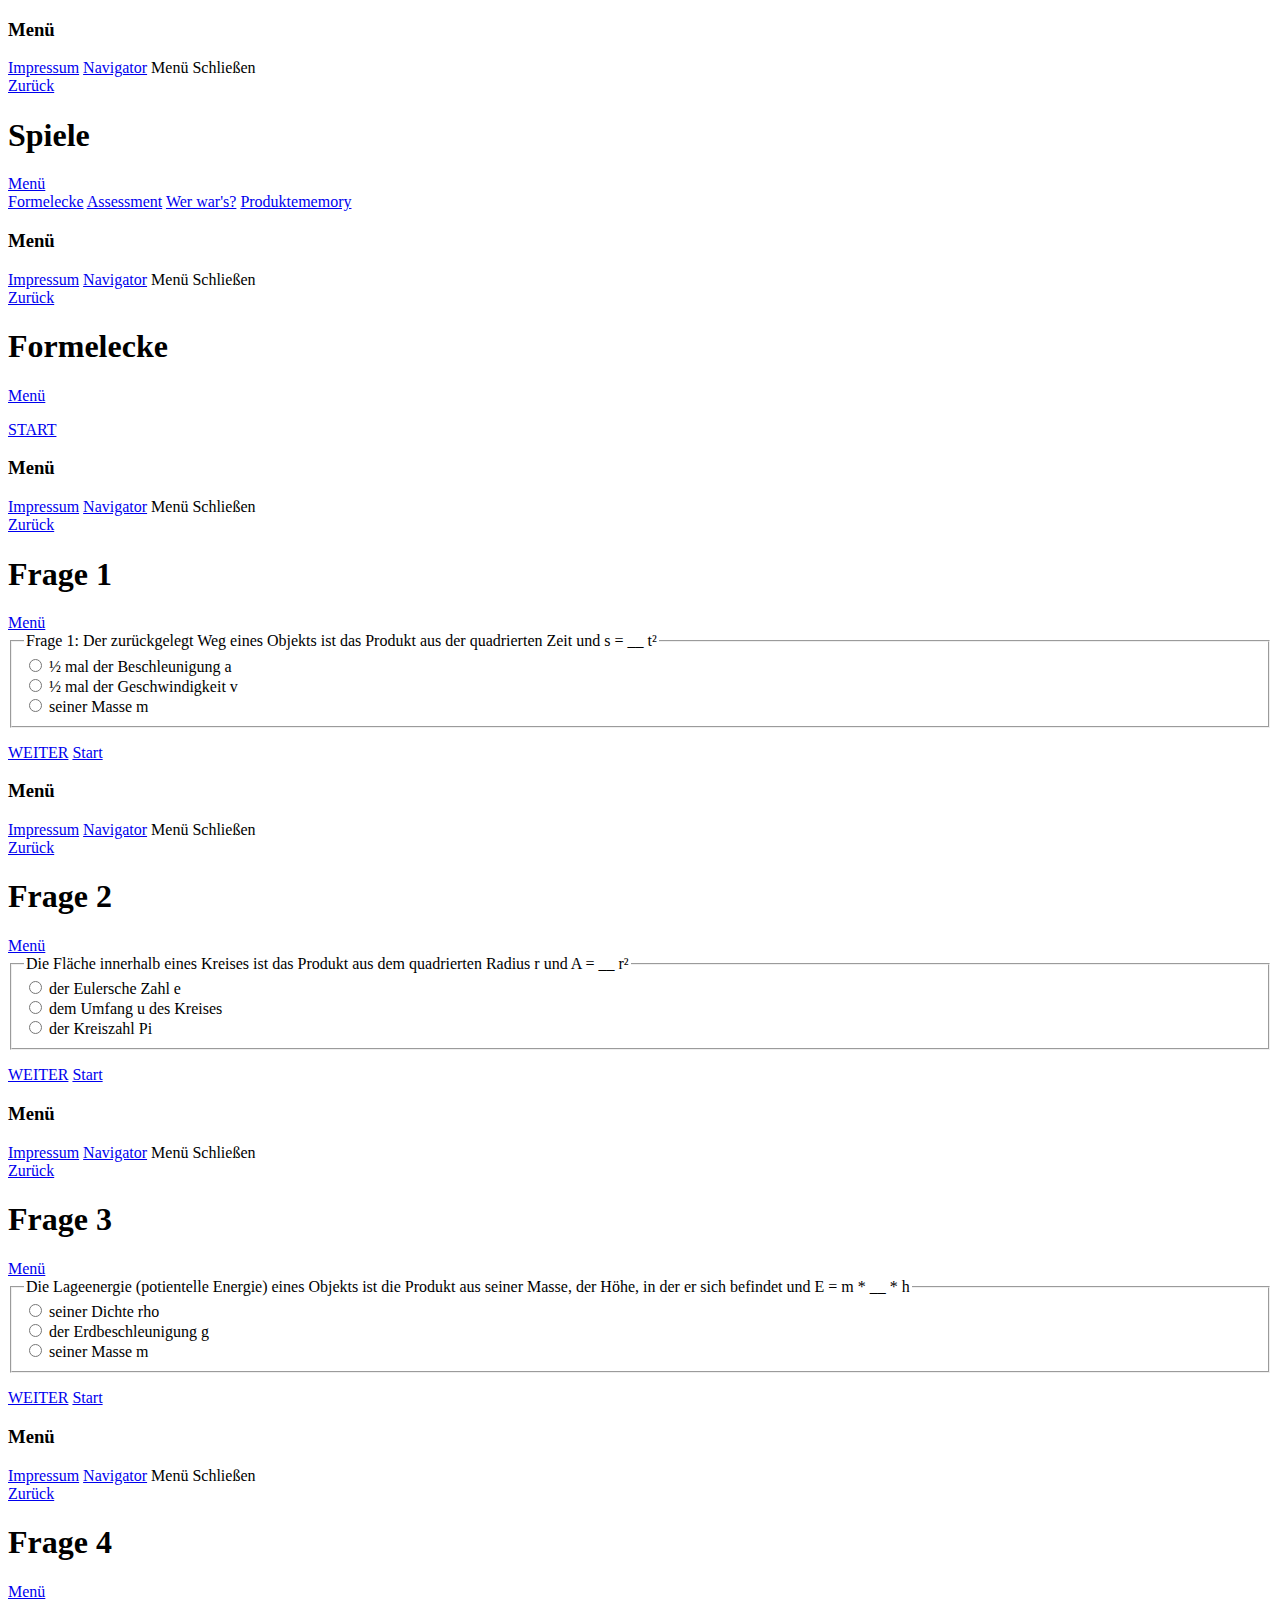
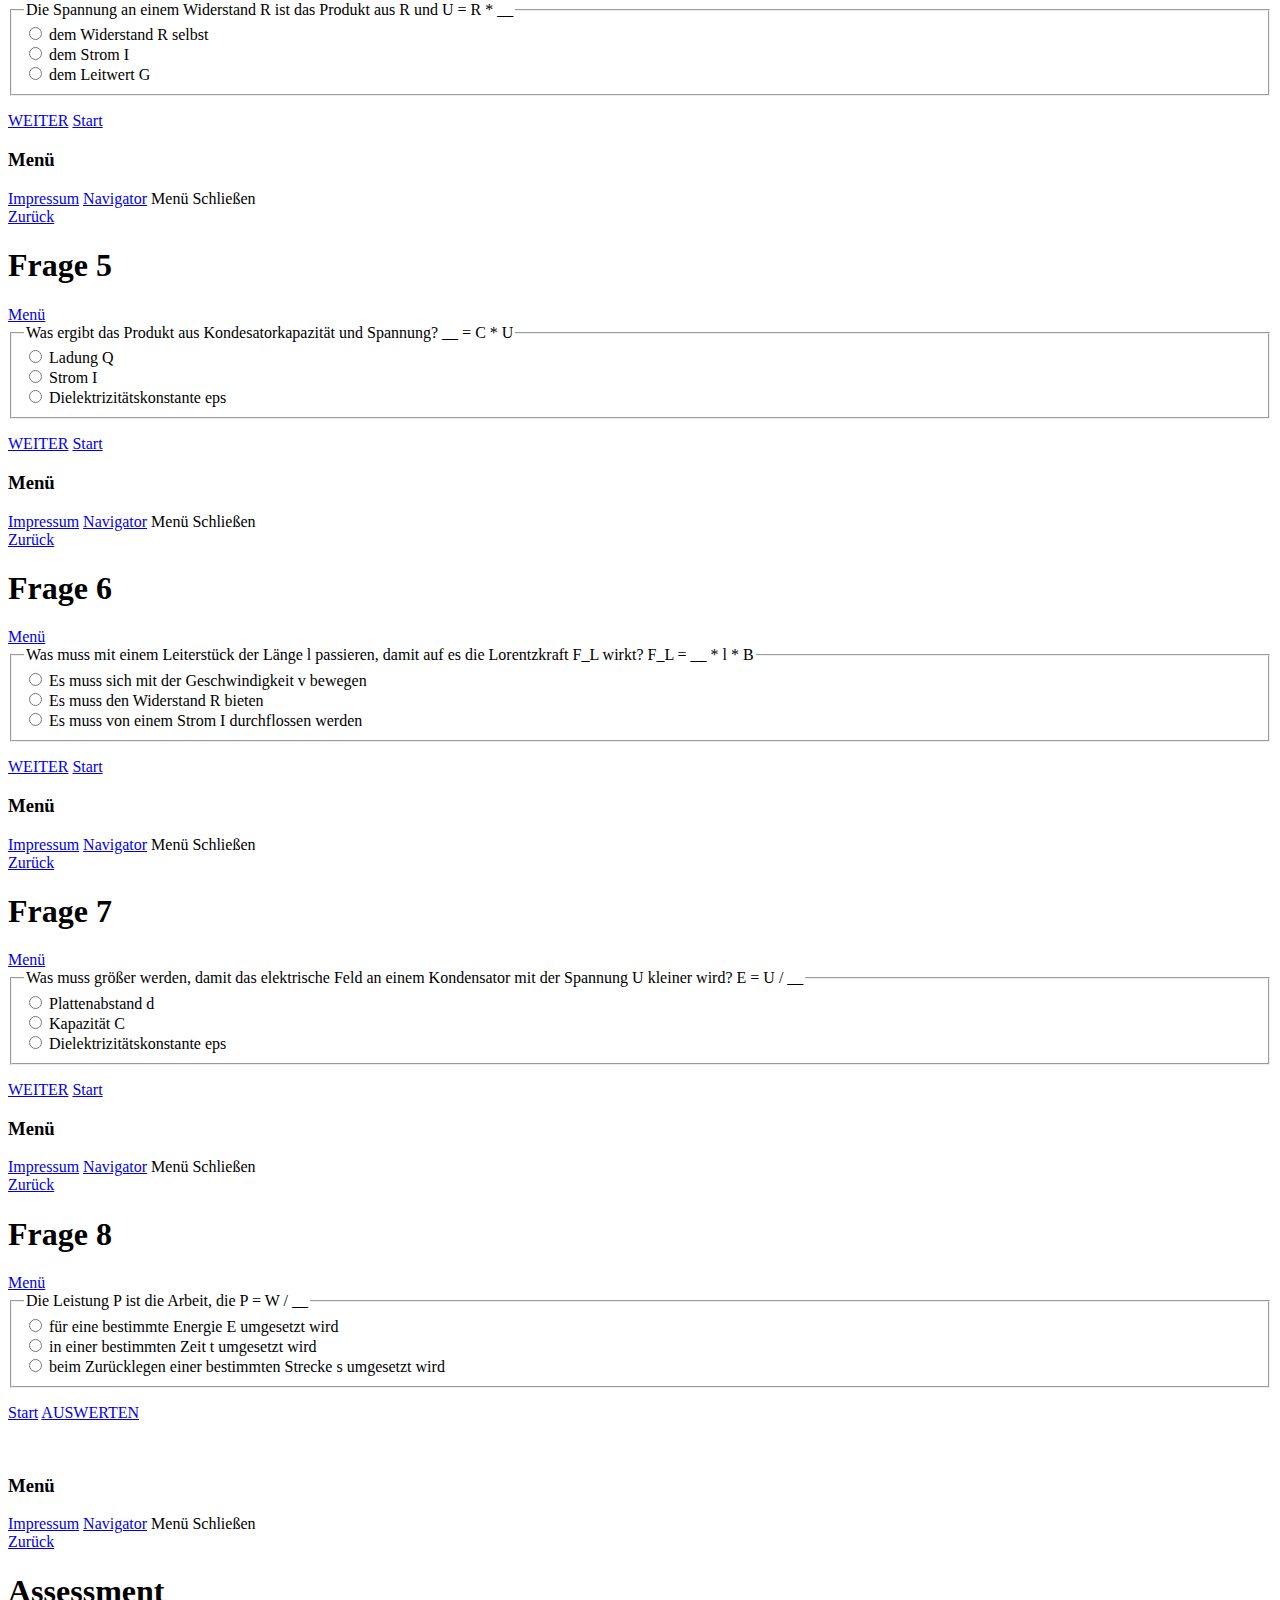
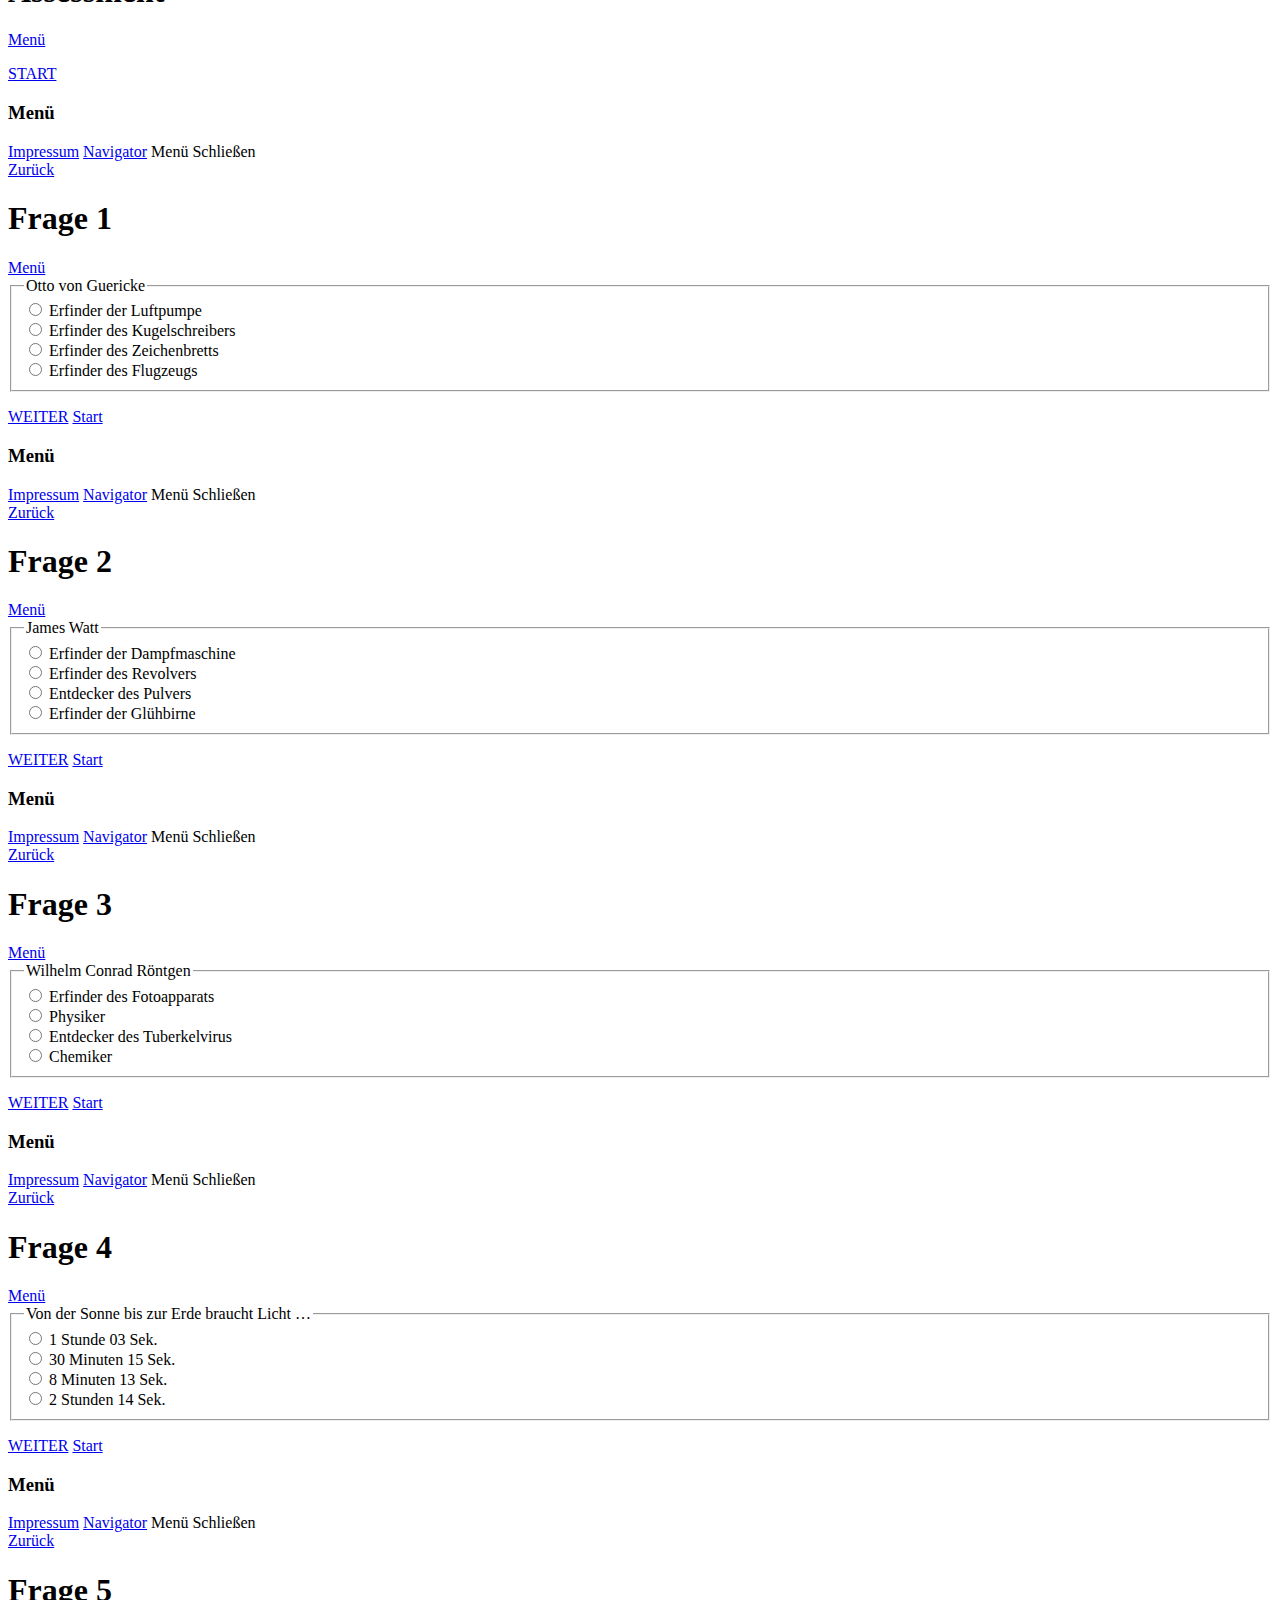
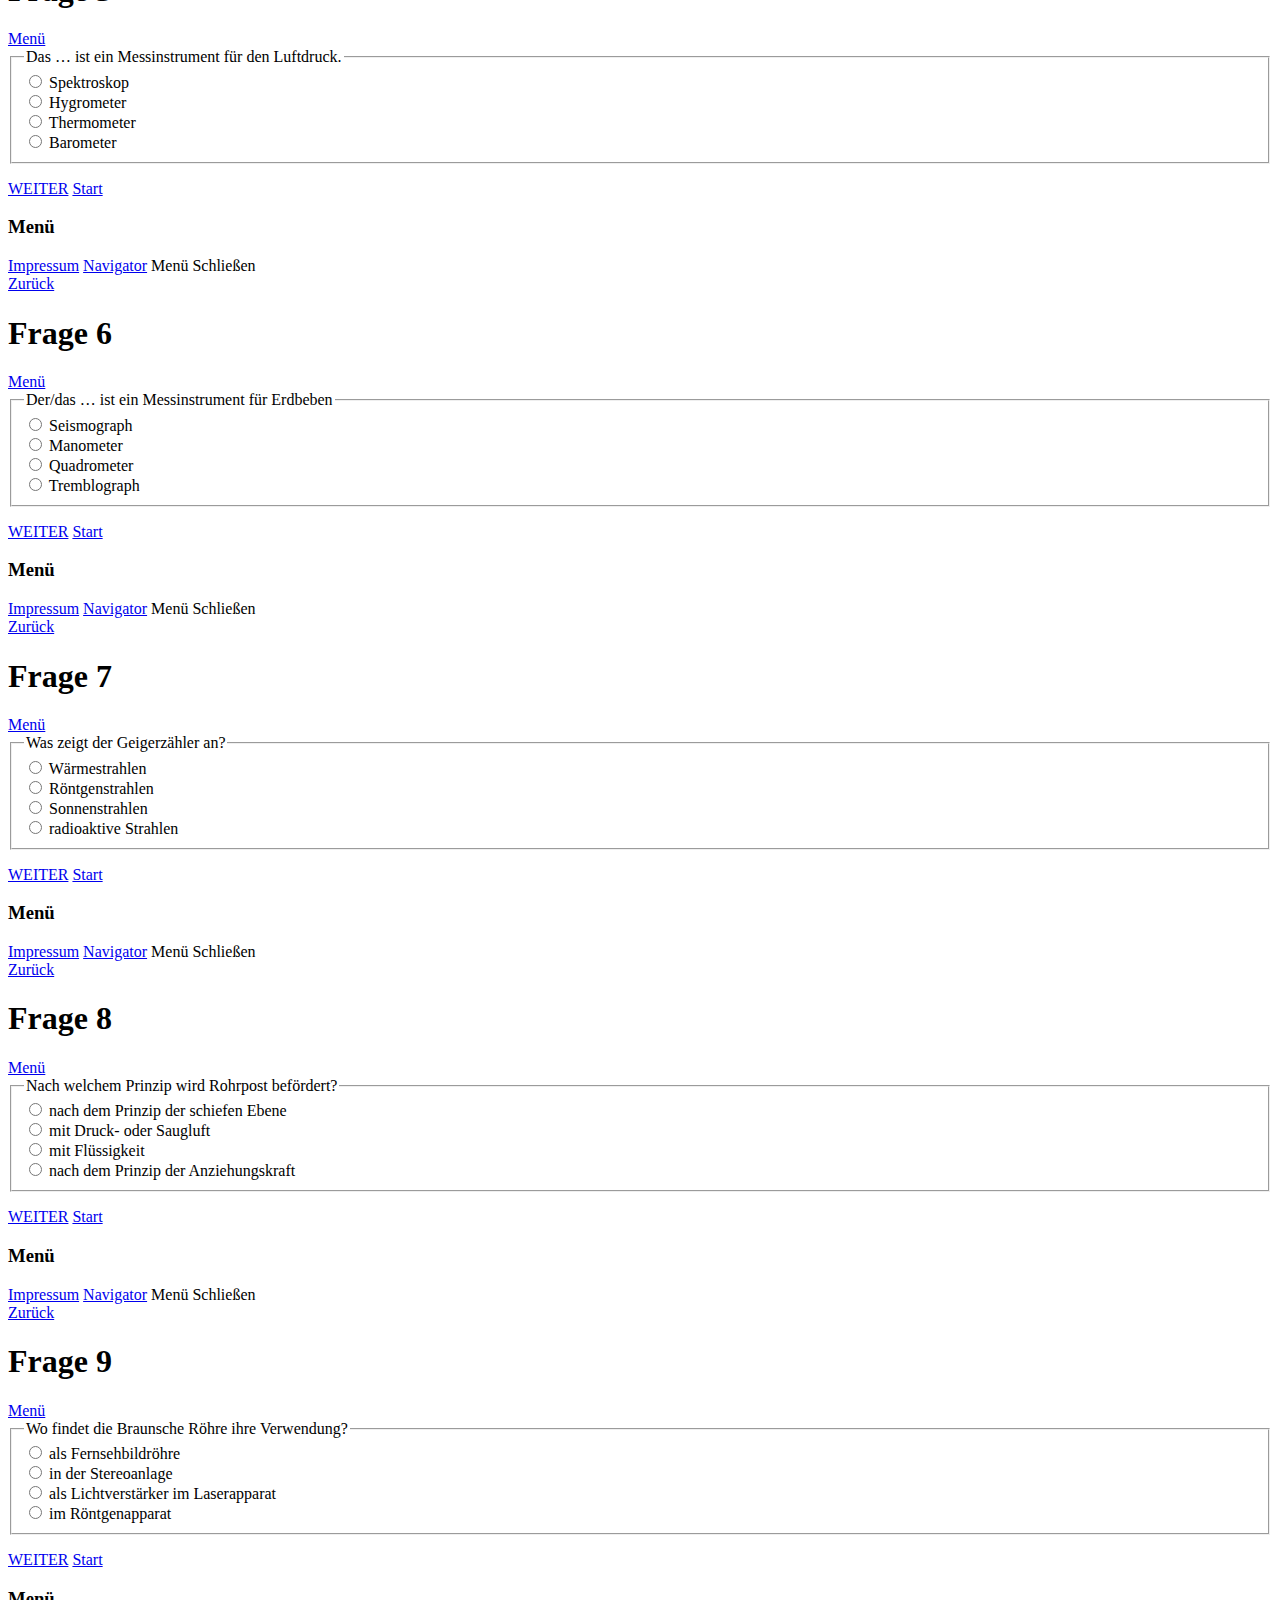
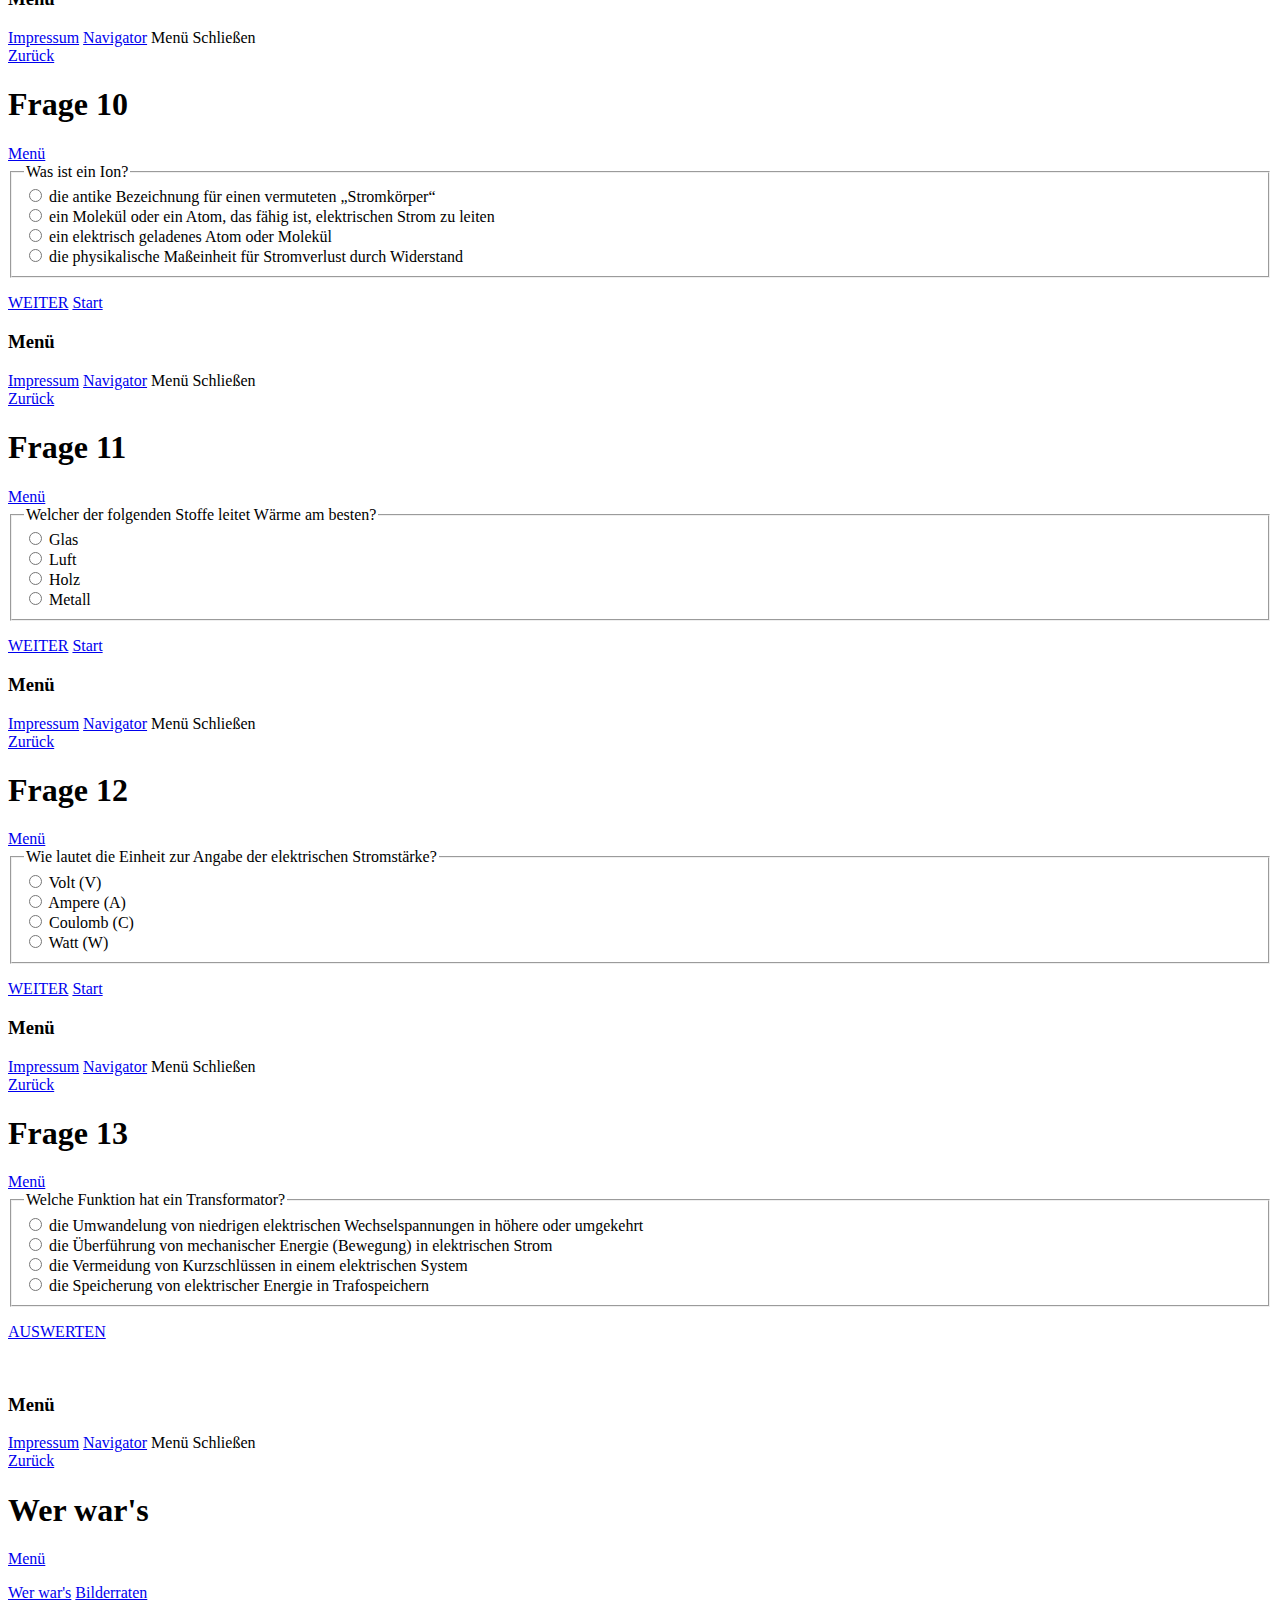
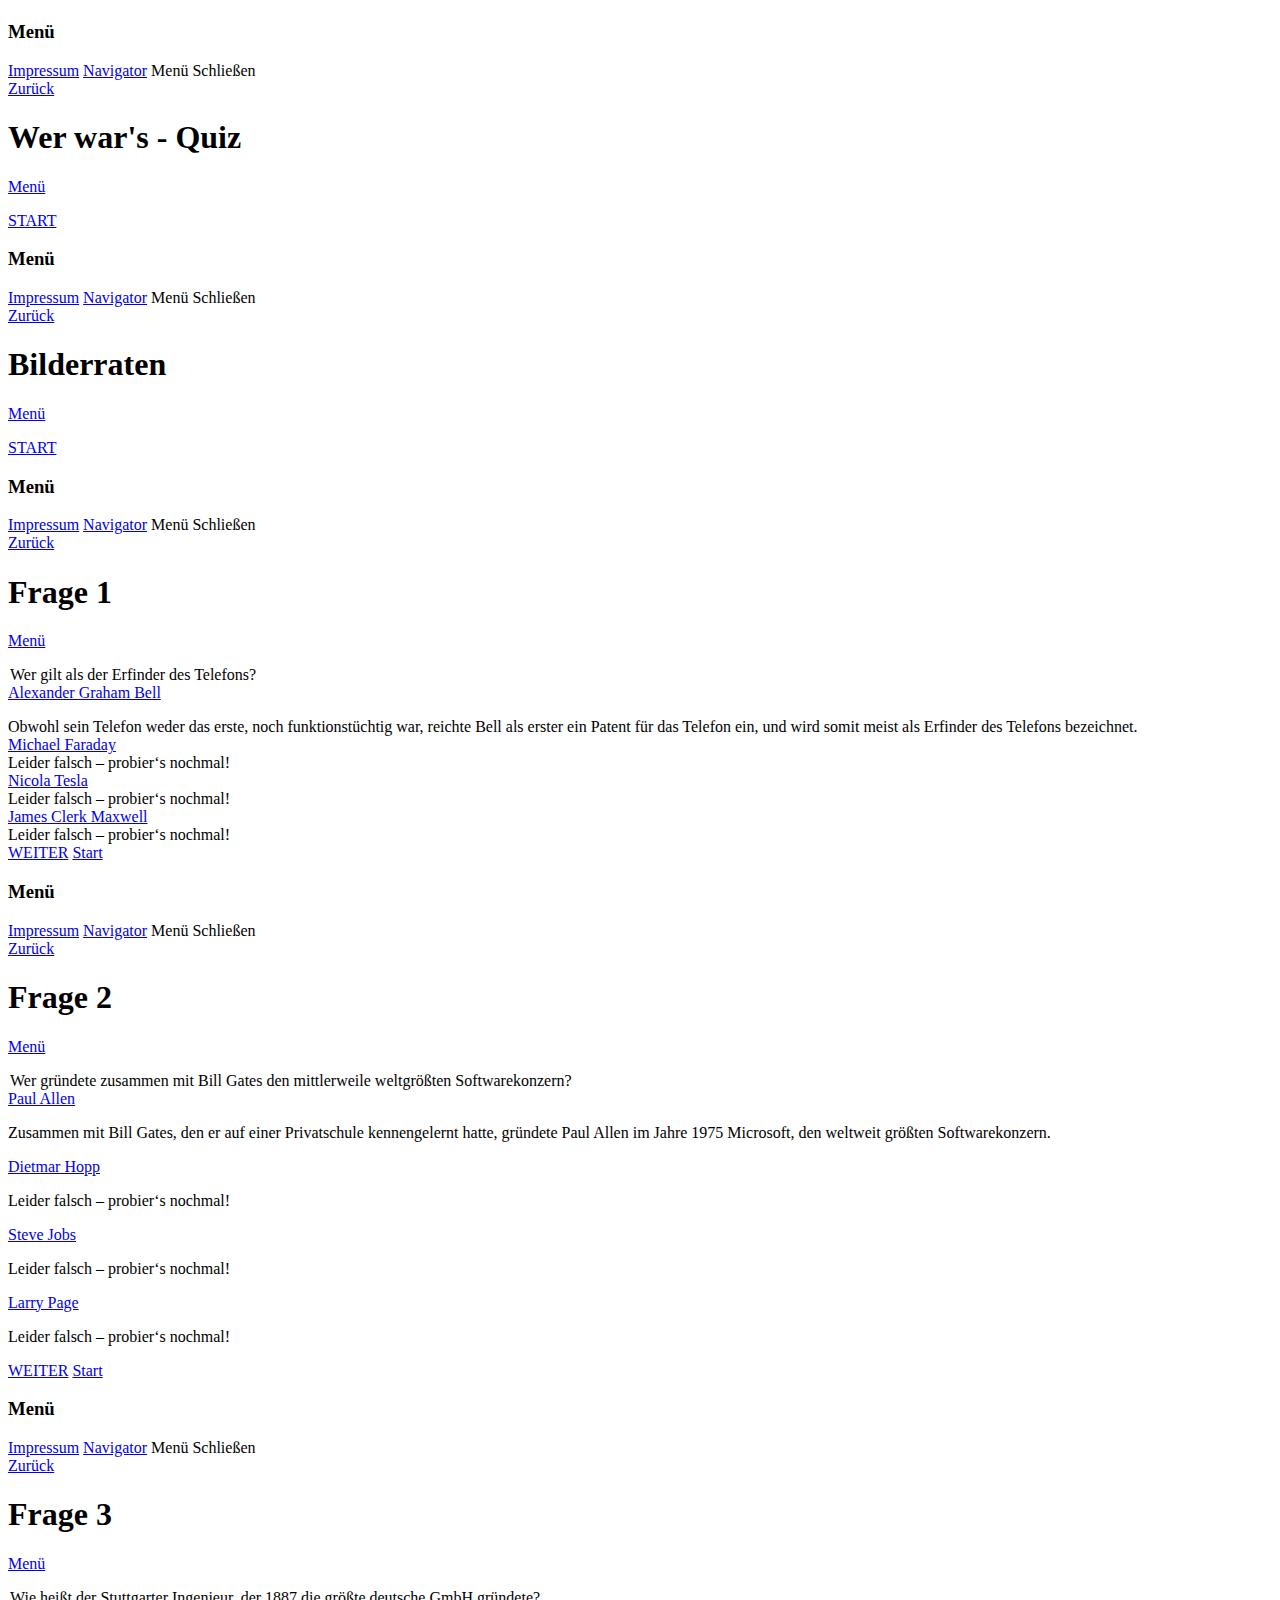
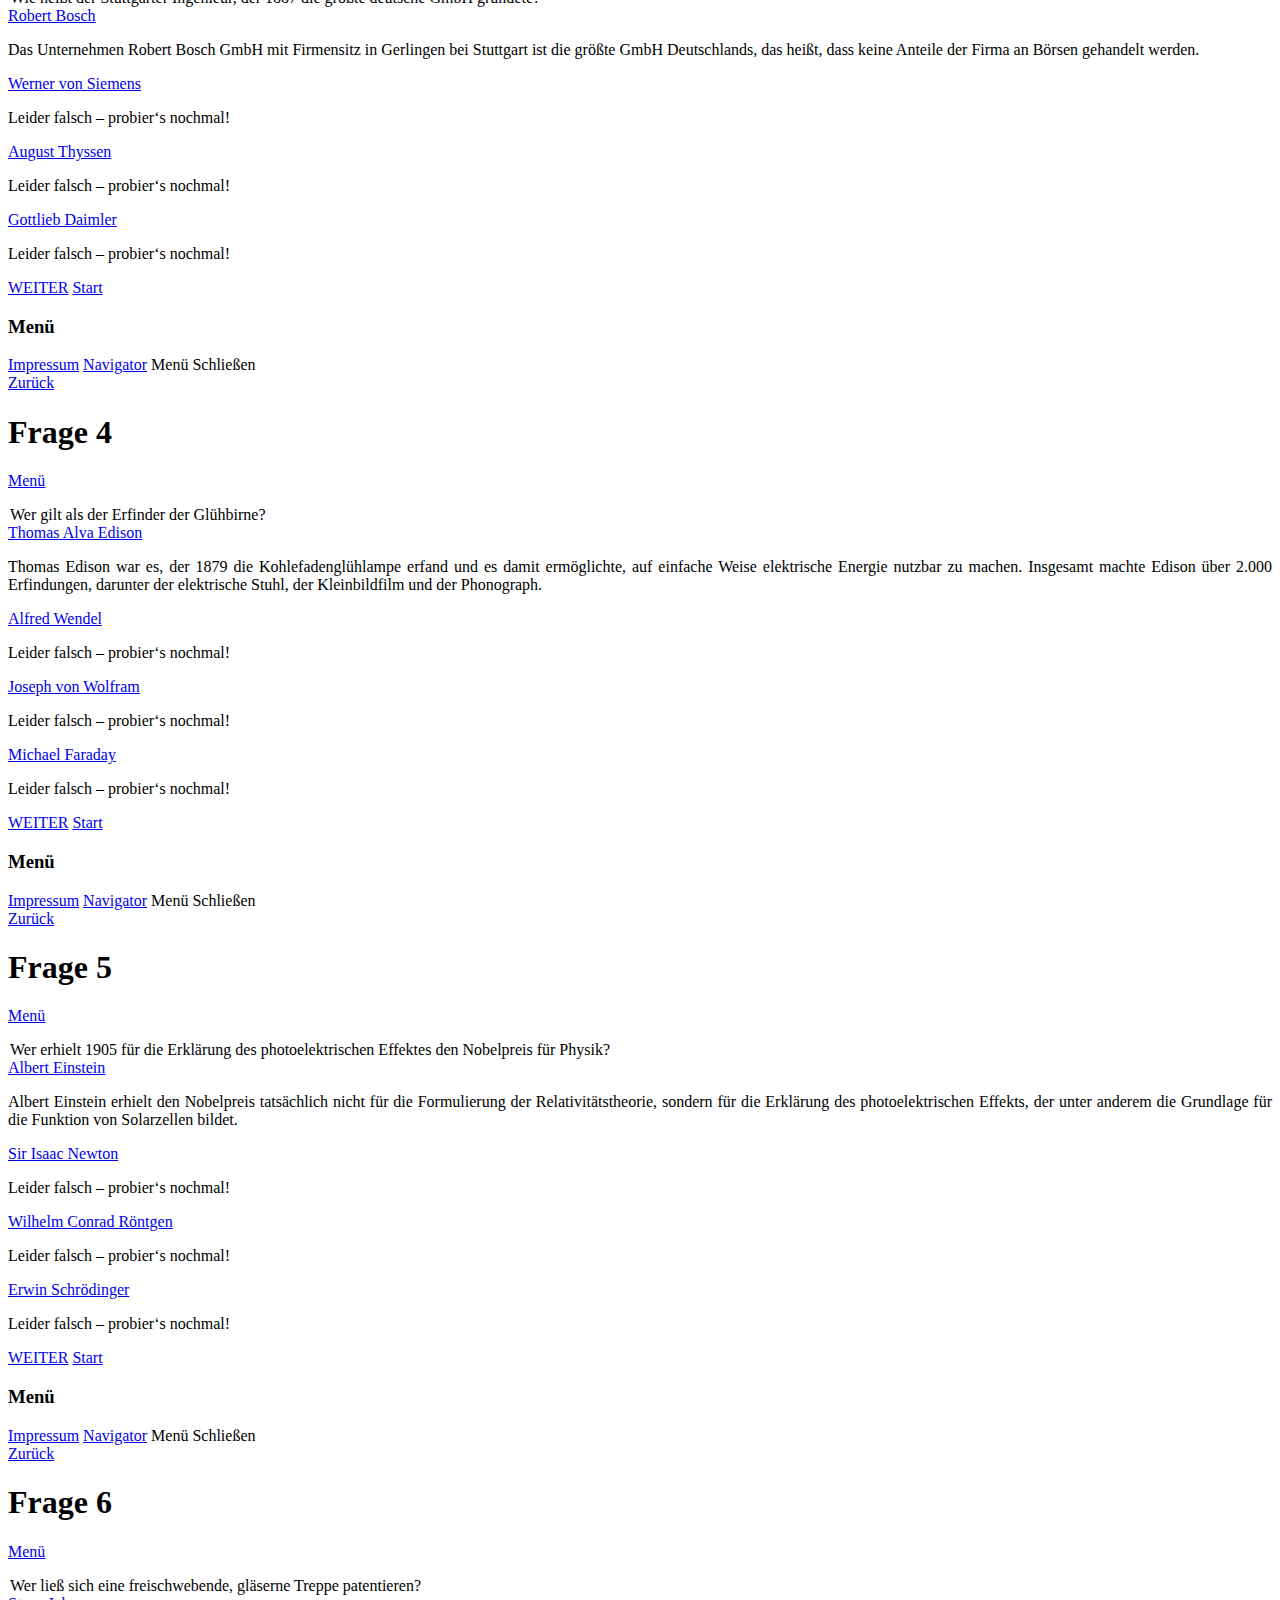
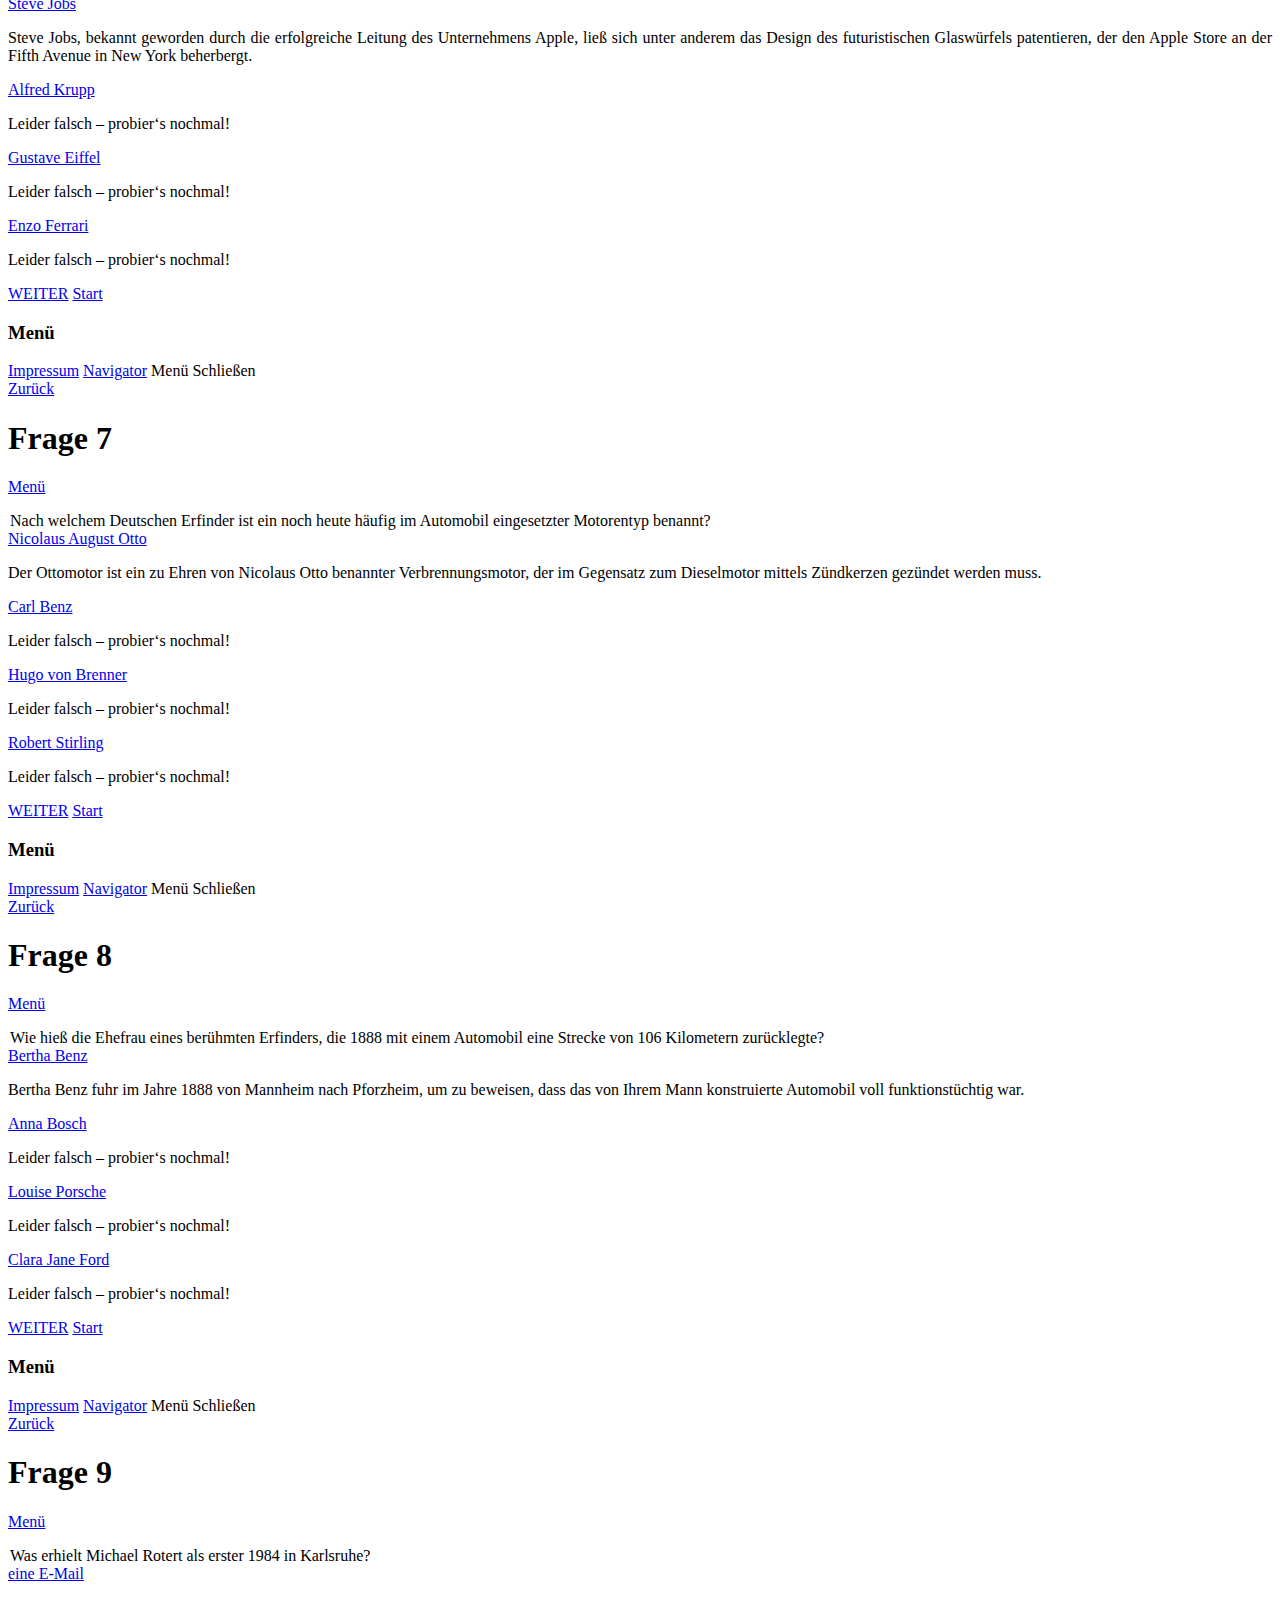
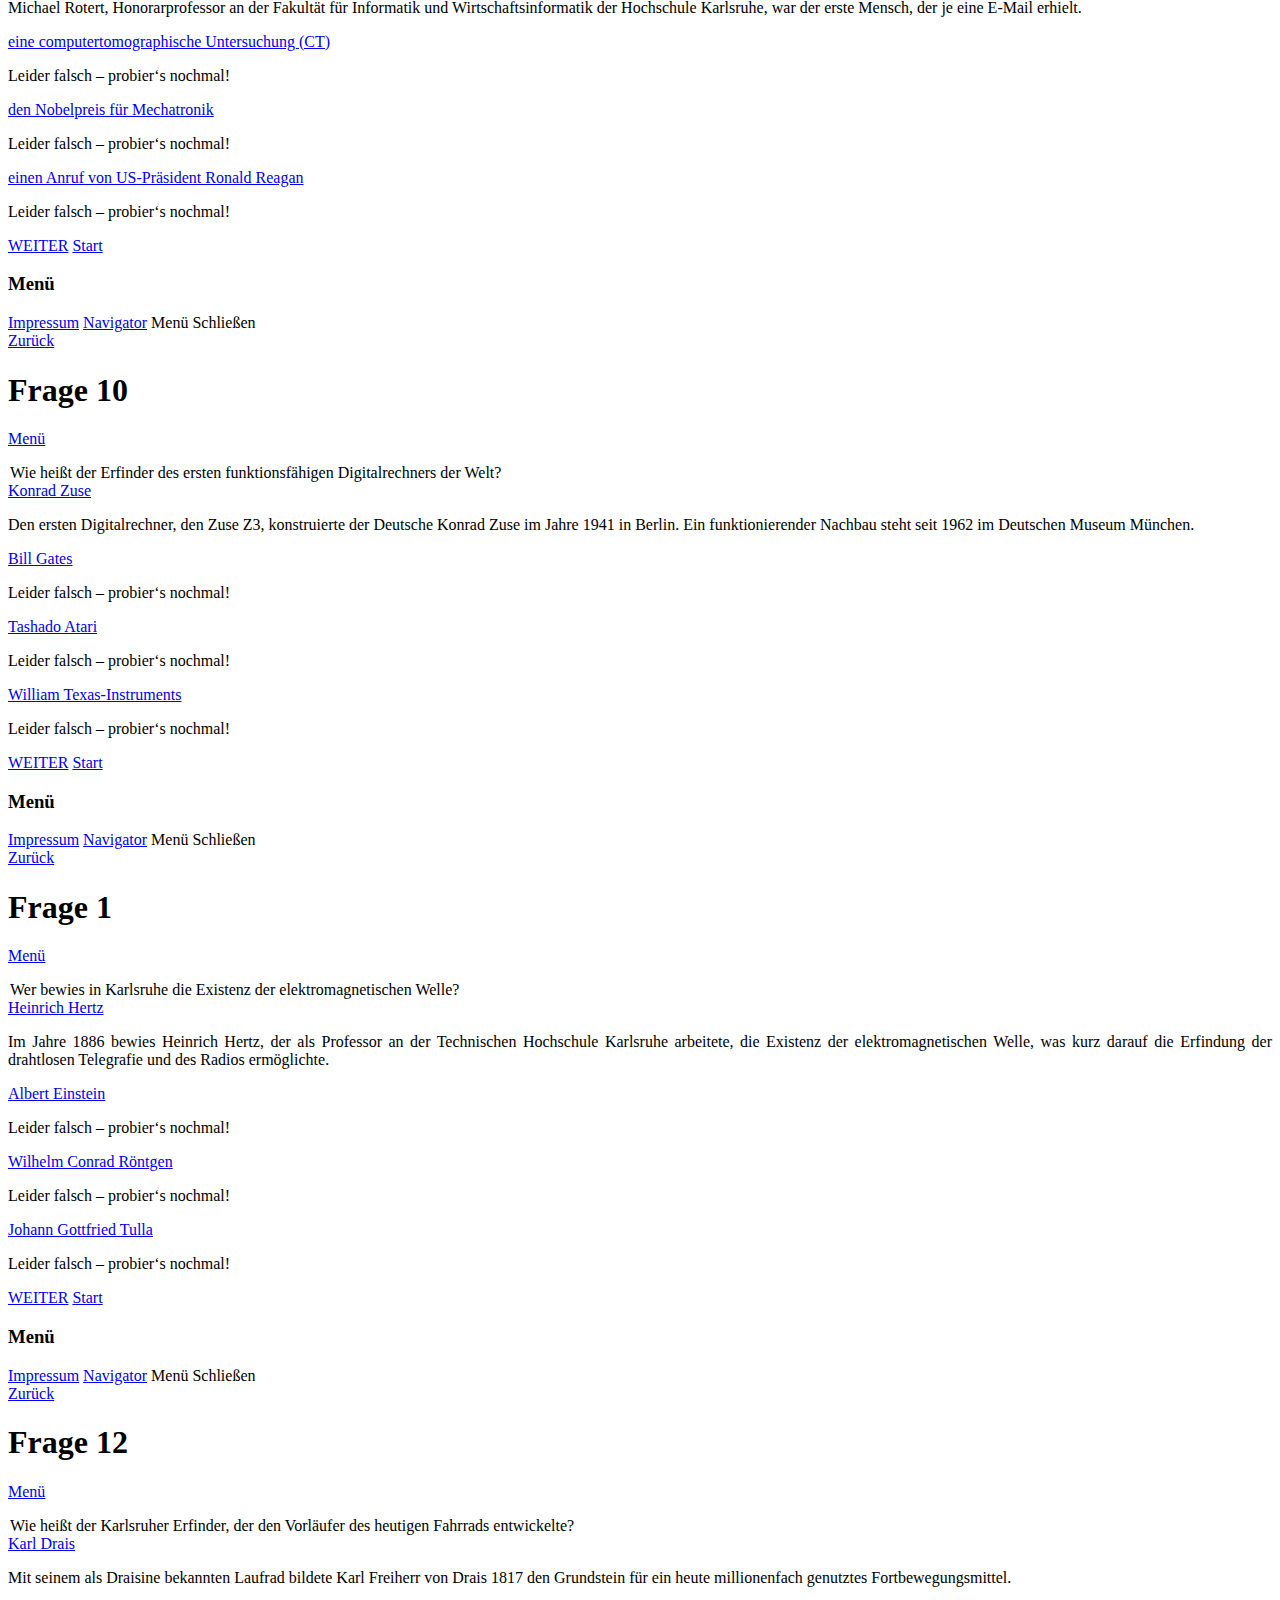
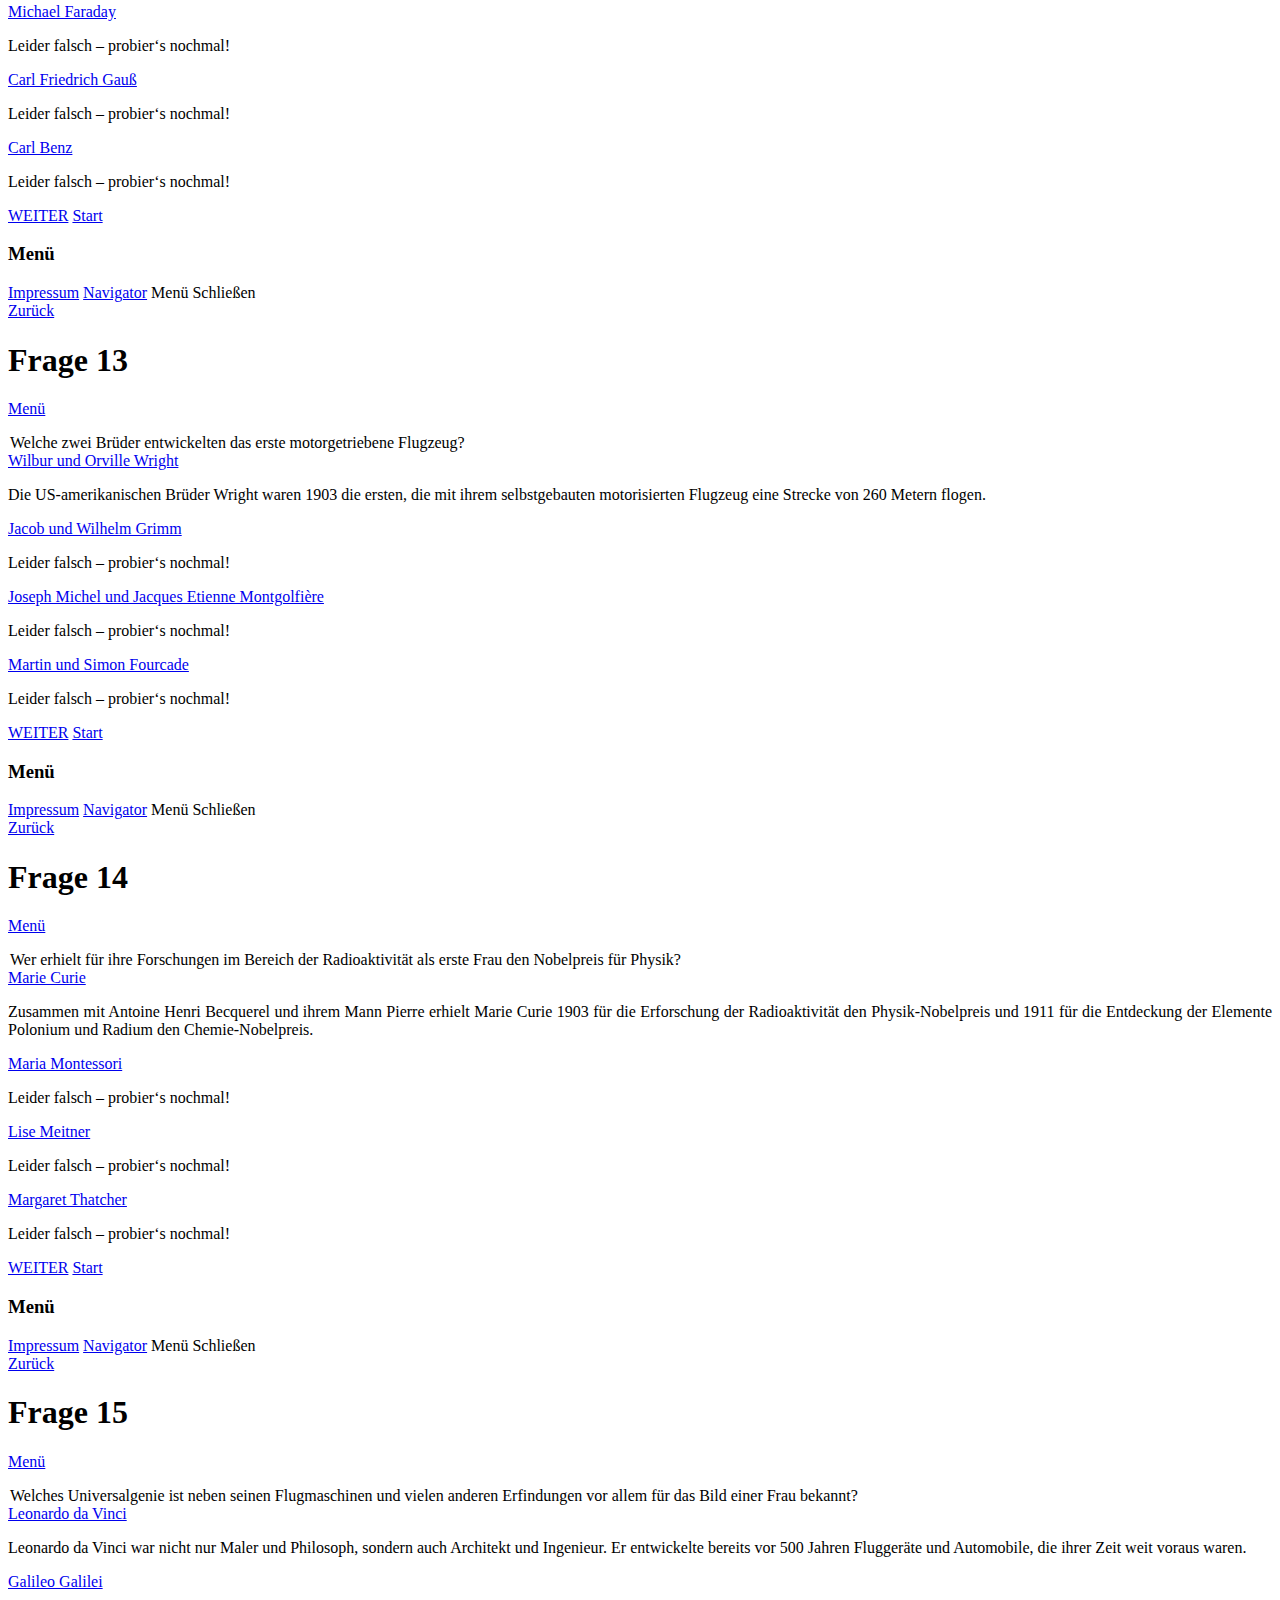
==== commit 28461790: "5" ====
--- a/formelquiz.html
+++ b/formelquiz.html
@@ -23,8 +23,8 @@
 		<!-- Einbinden von Javascript --> 
 		<script language="javascript" type="text/javascript" src="script_formeln.js"></script>
 		<script language="javascript" type="text/javascript" src="script_assessment.js"></script>
-		<script language="javascript" type="text/javascript" src="script_auswerten.js"></script>
-		<script language="javascript" type="text/javascript" src="script_auswerten1.js"></script>
+		<script language="javascript" type="text/javascript" src="js/script_auswerten.js"></script>
+		<script language="javascript" type="text/javascript" src="js/script_auswerten1.js"></script>
 		
 		<!-- Einbinden von JSON -->
 		
@@ -1193,7 +1193,6 @@
 					document.getElementById("jA13Antwort4").innerHTML=JSON13A.Antwort4
 				</script>
 				<p>
-					<a href="#Frage1A" data-role="button" data-inline="true">Start</a>
 					<!--<a href="#" data-role="button" data-inline="true" data-icon="home" value="Auswerten!" onclick="auswerten()">AUSWERTEN</a>
 					<div id="ausgabe1">&nbsp;</div> -->
 				
